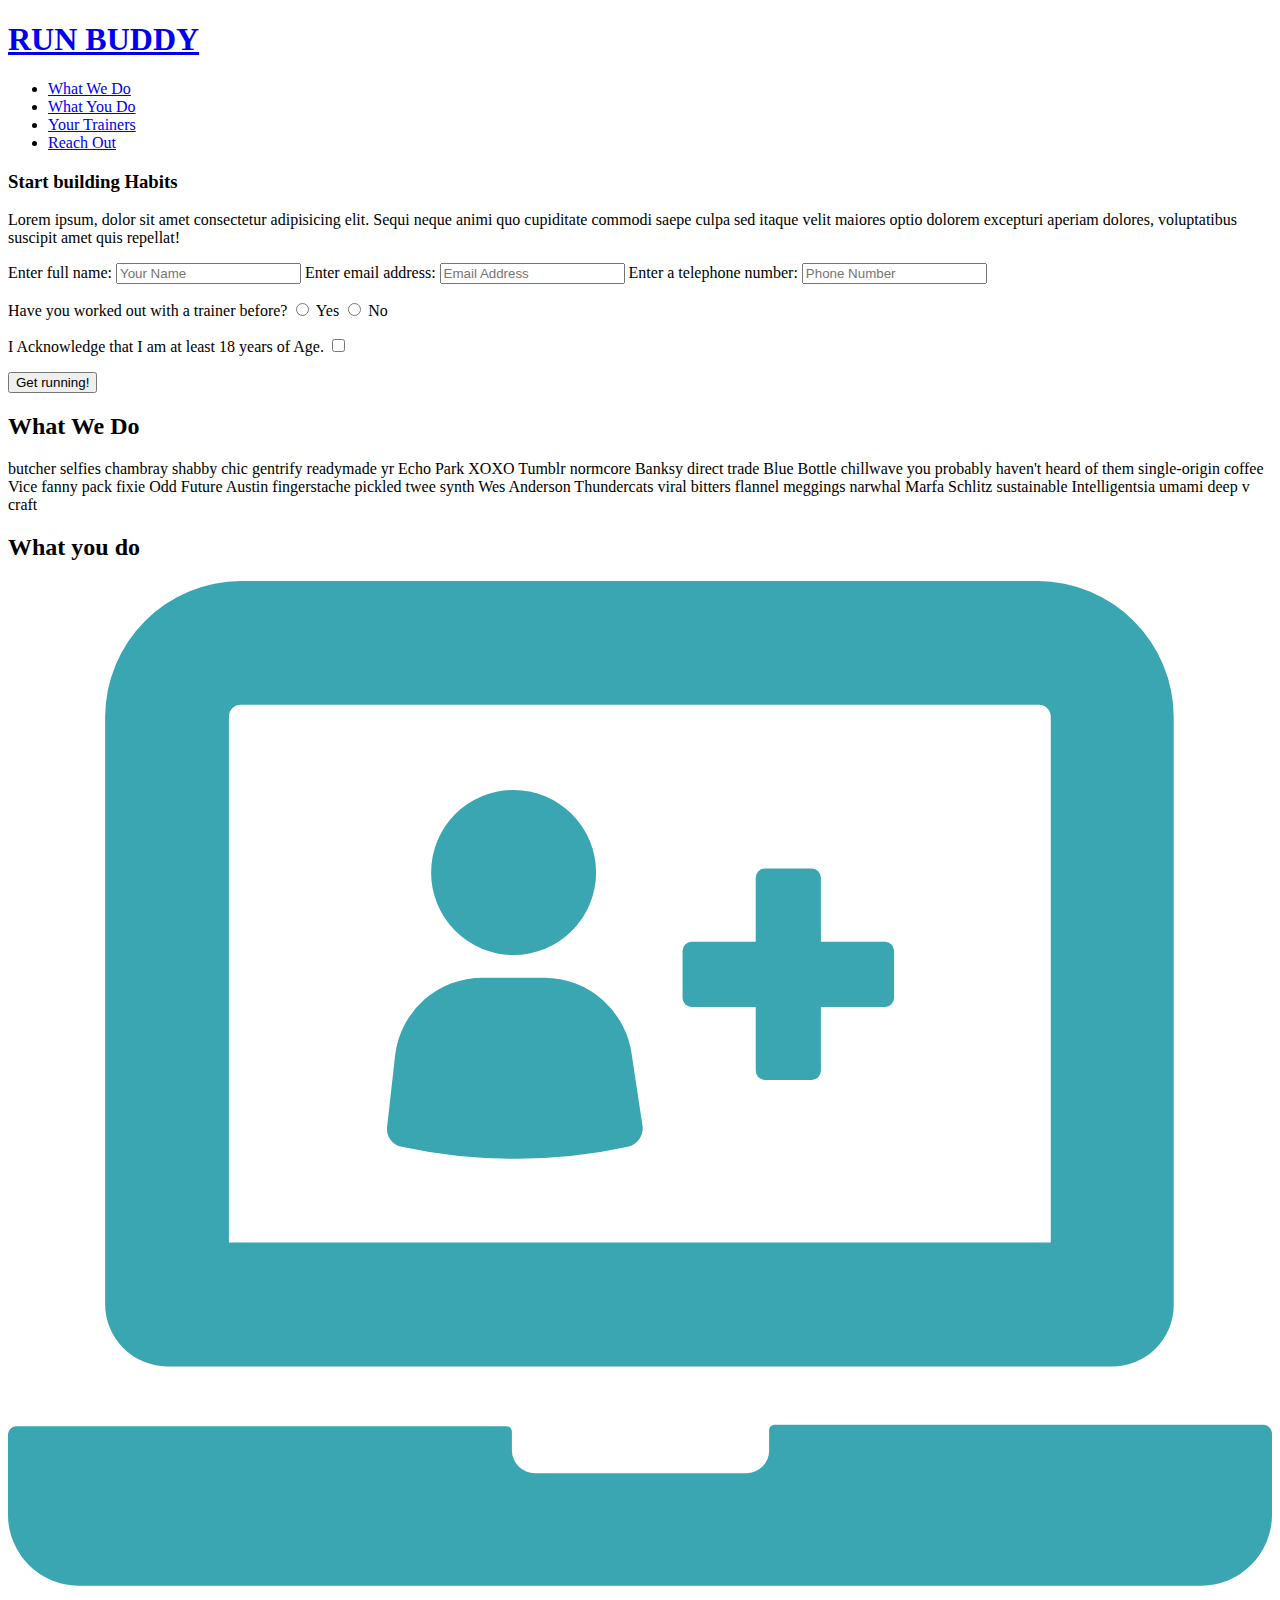
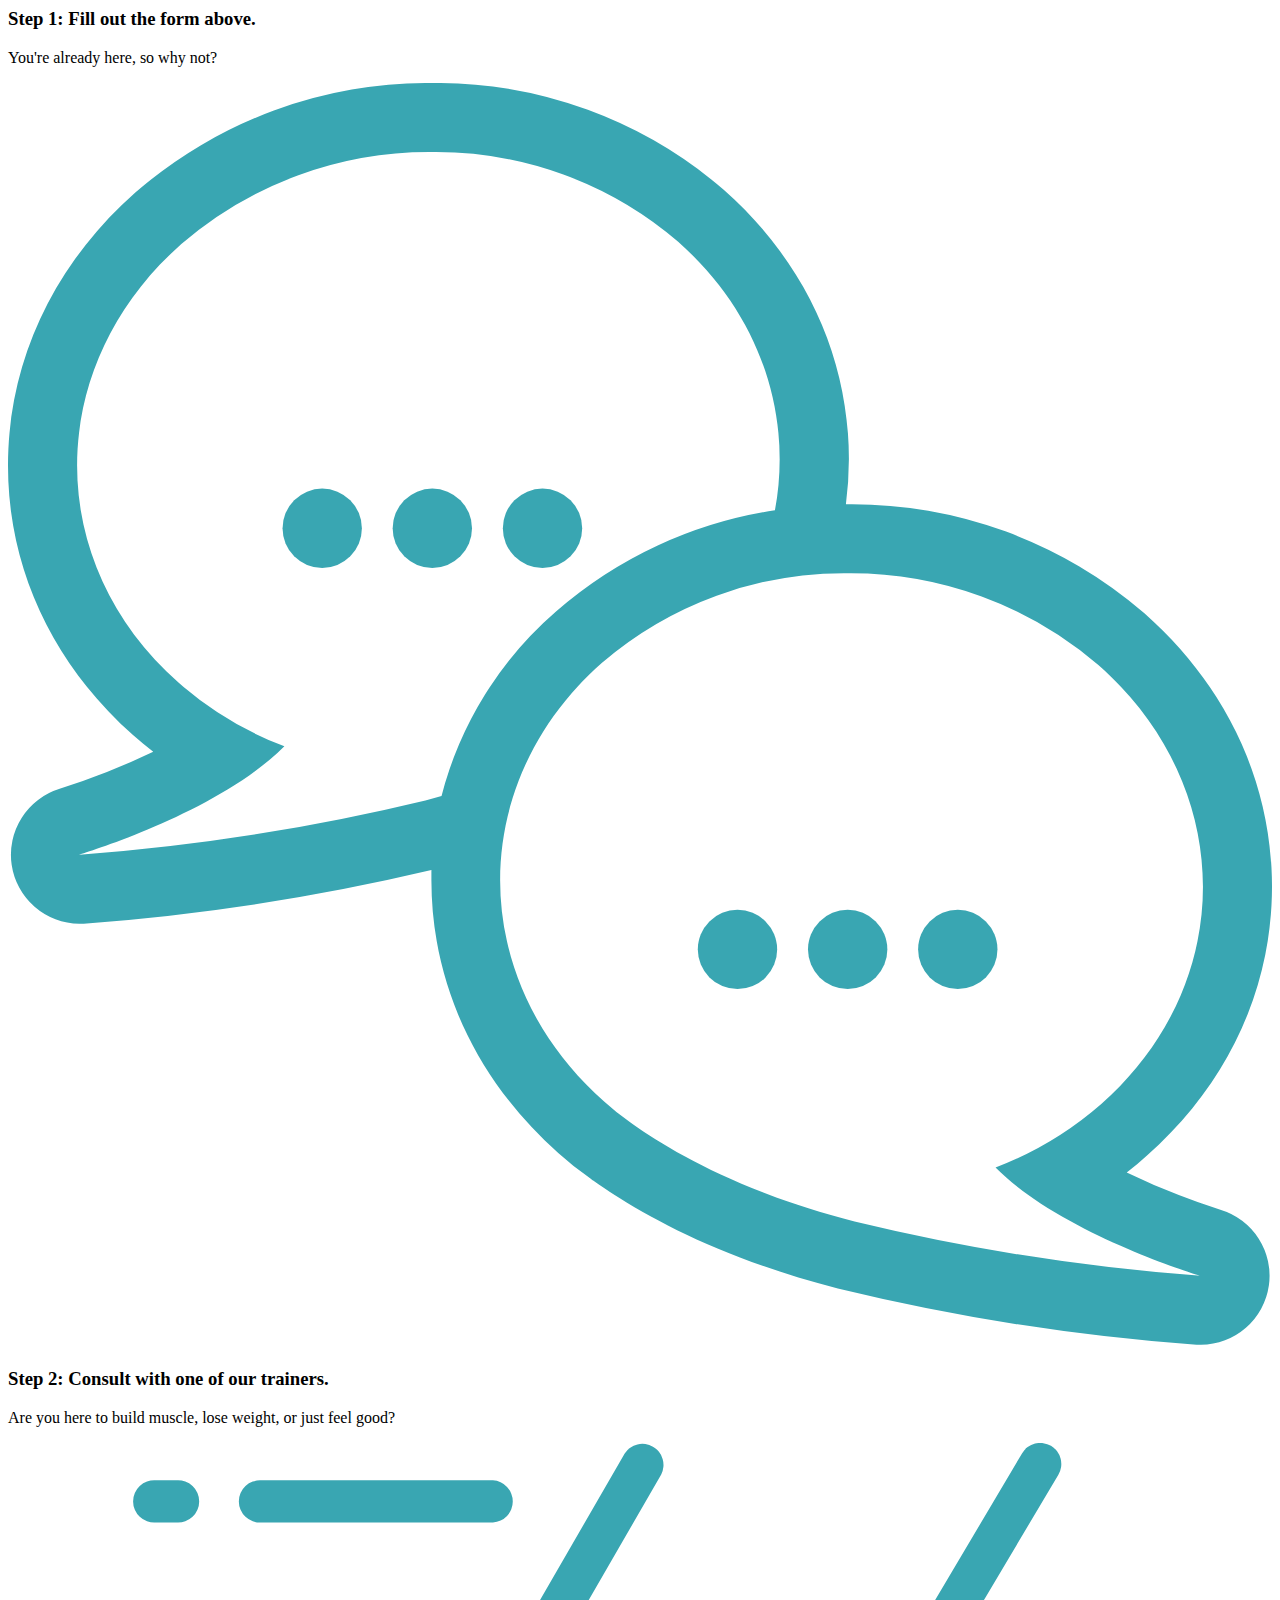
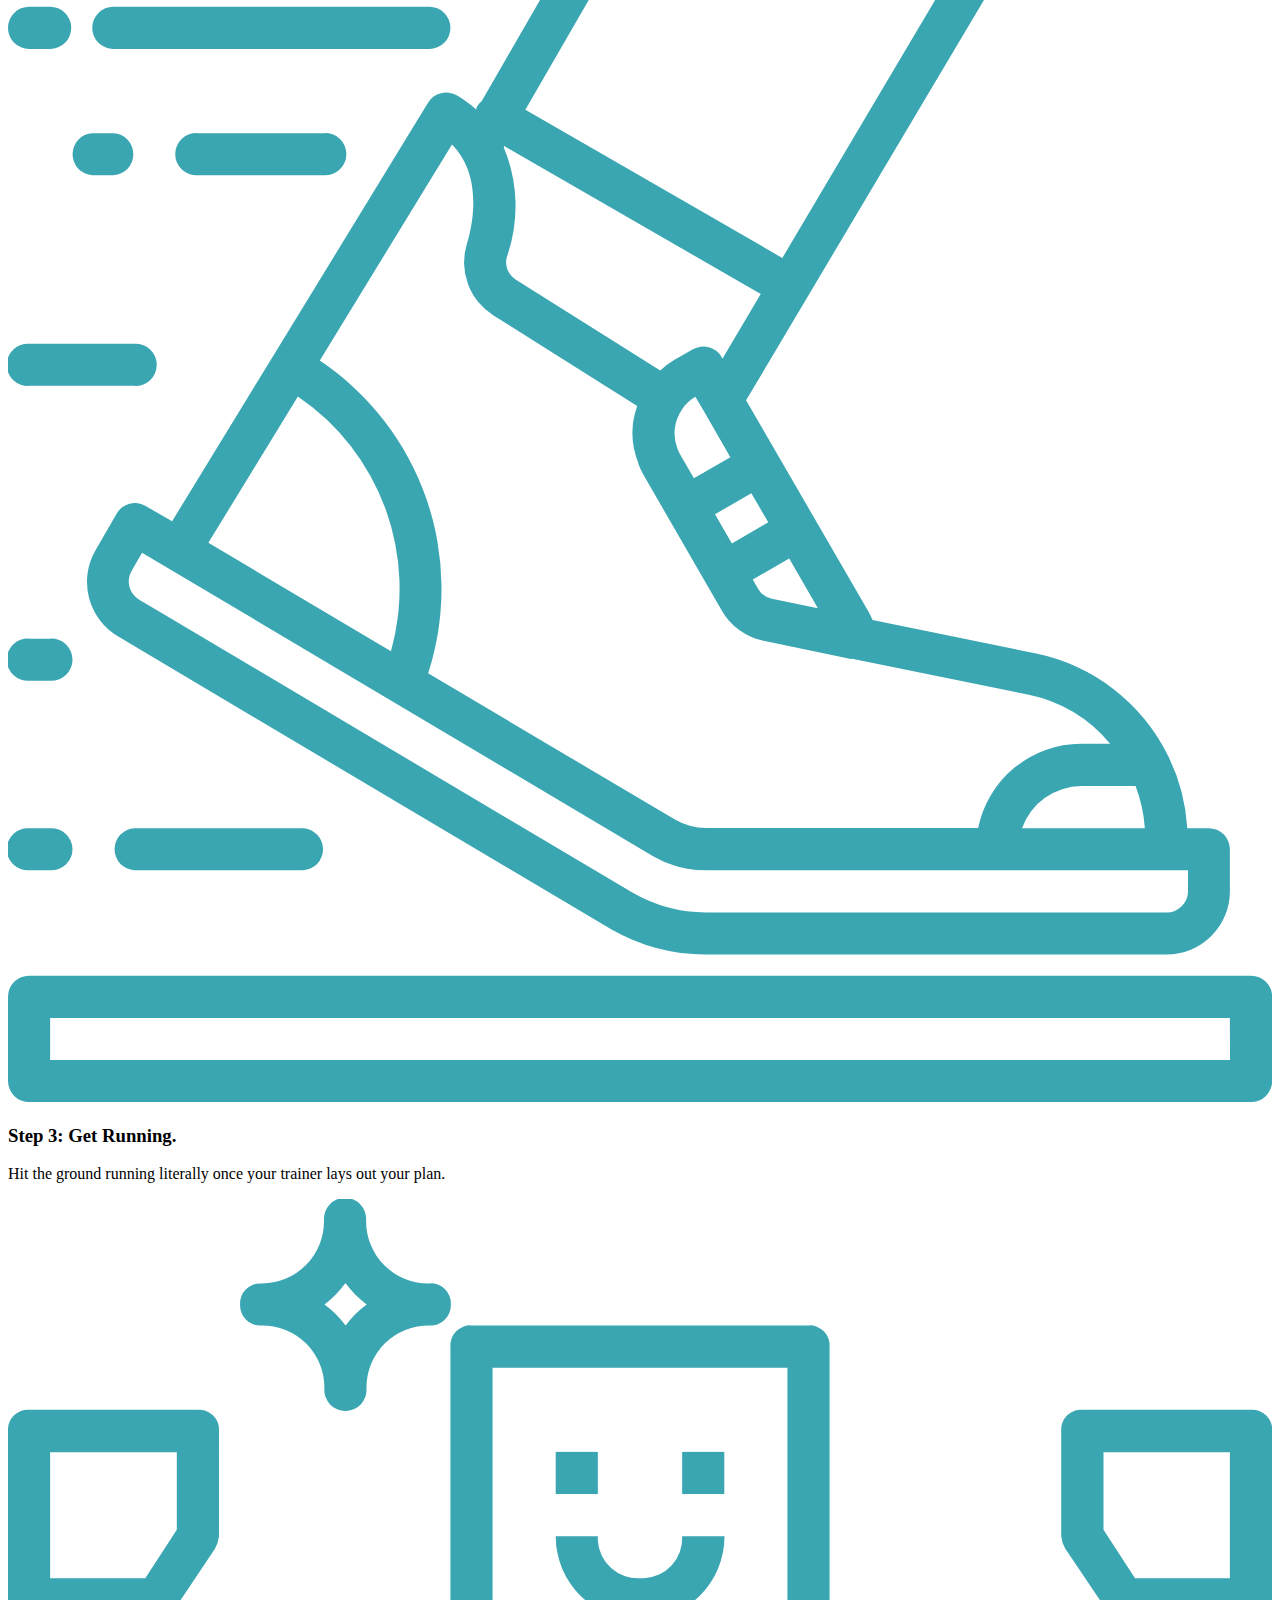
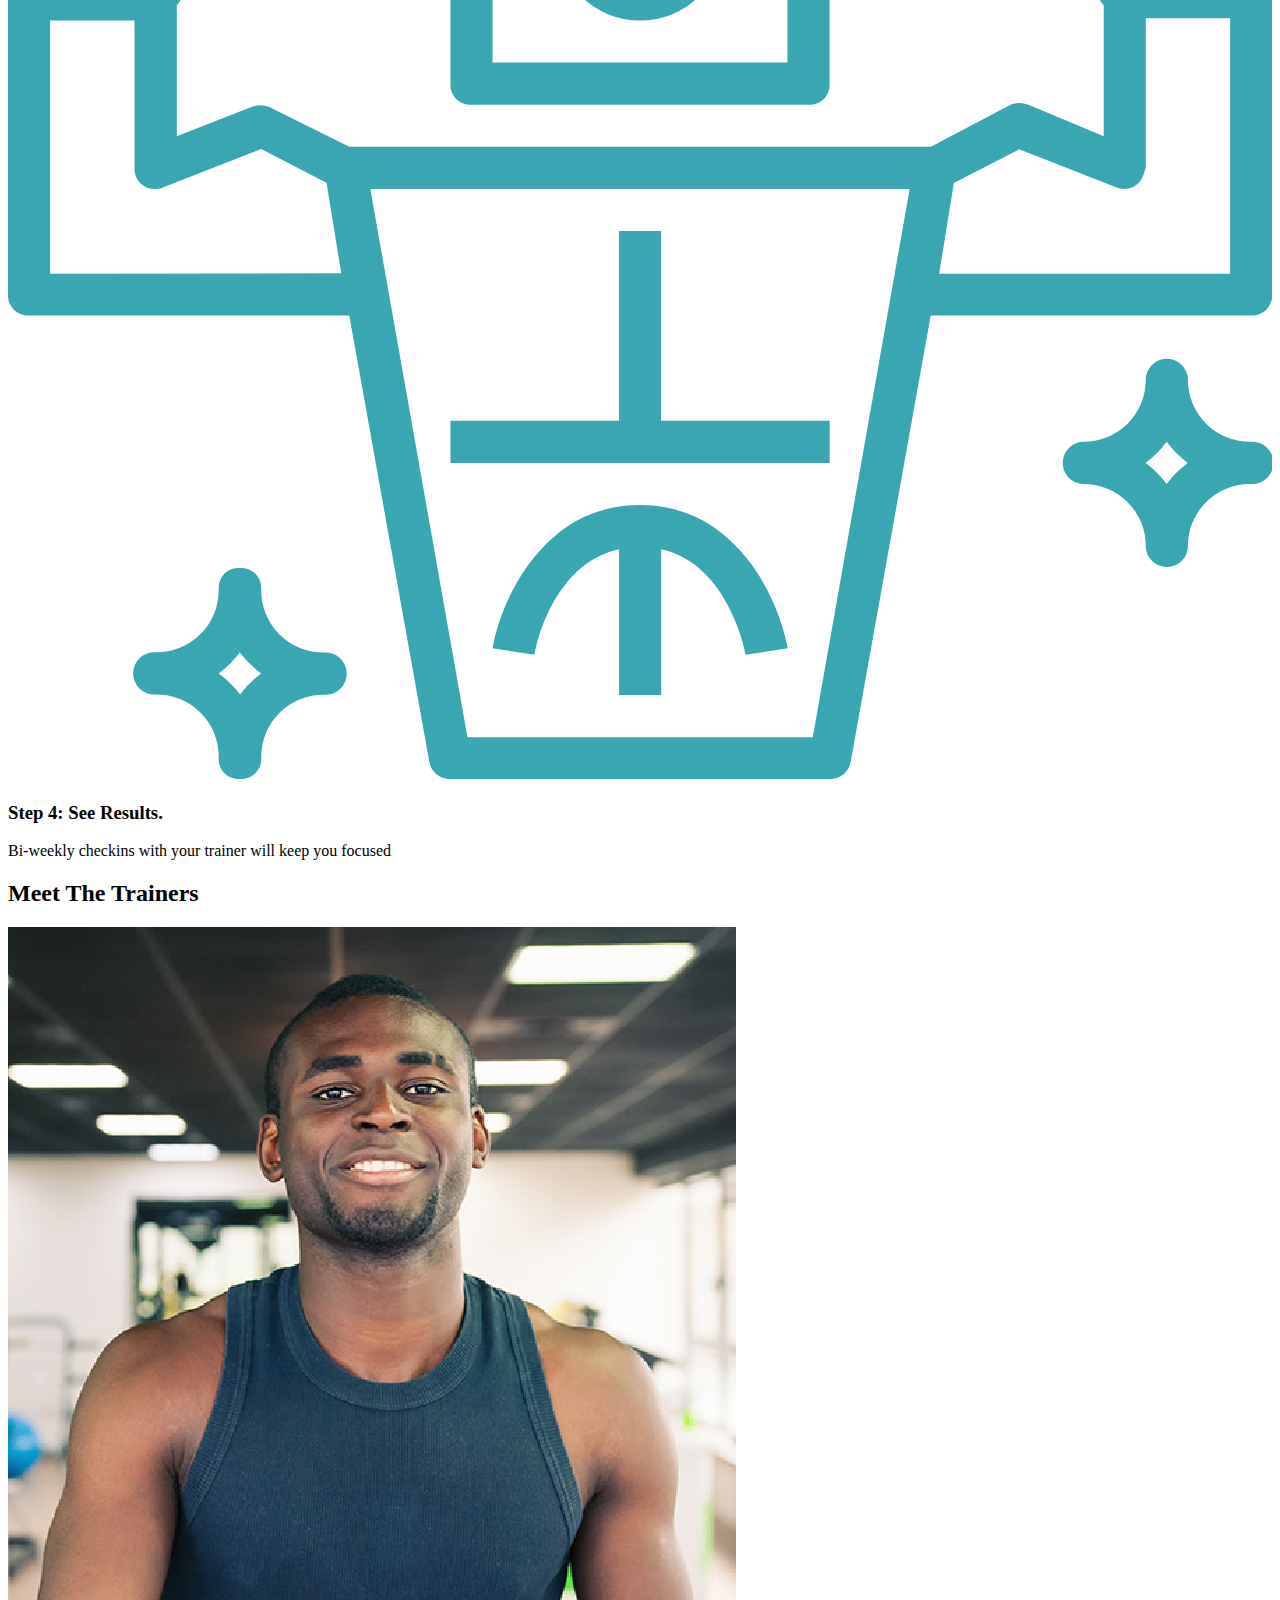
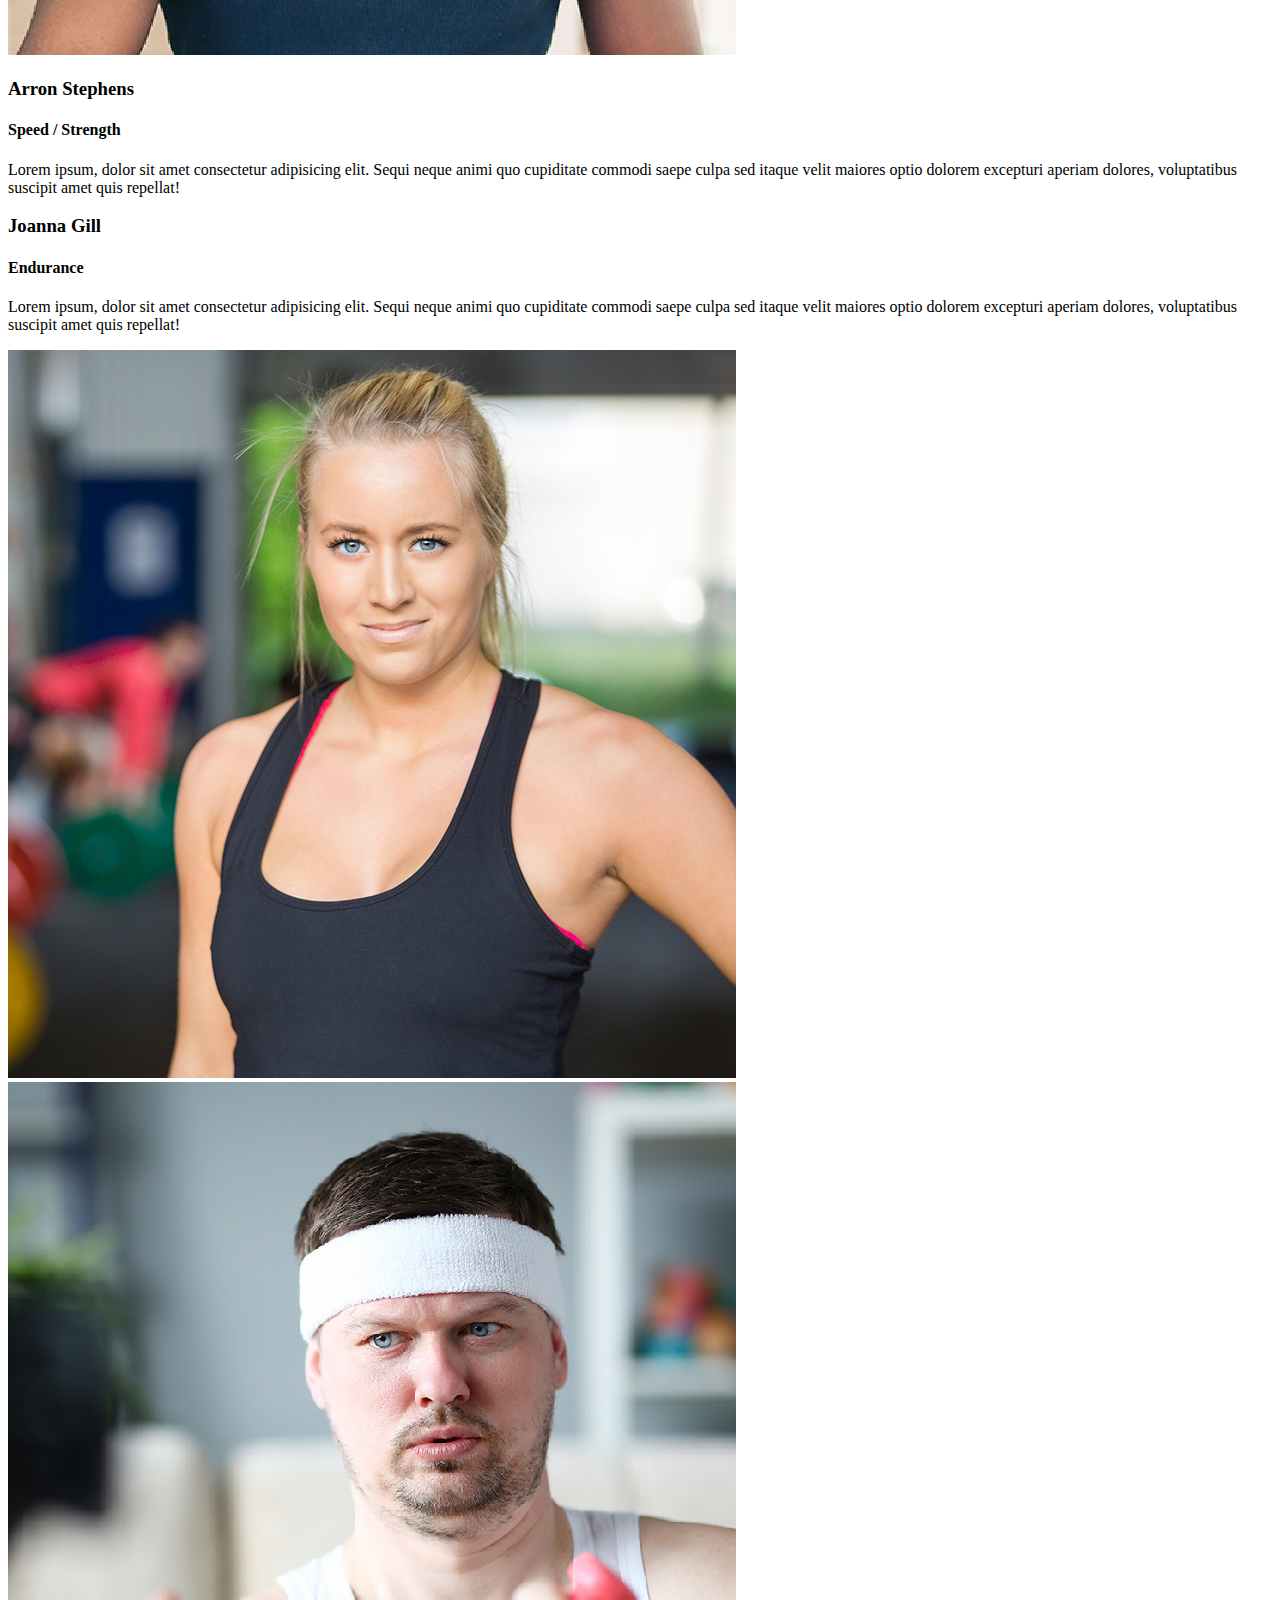
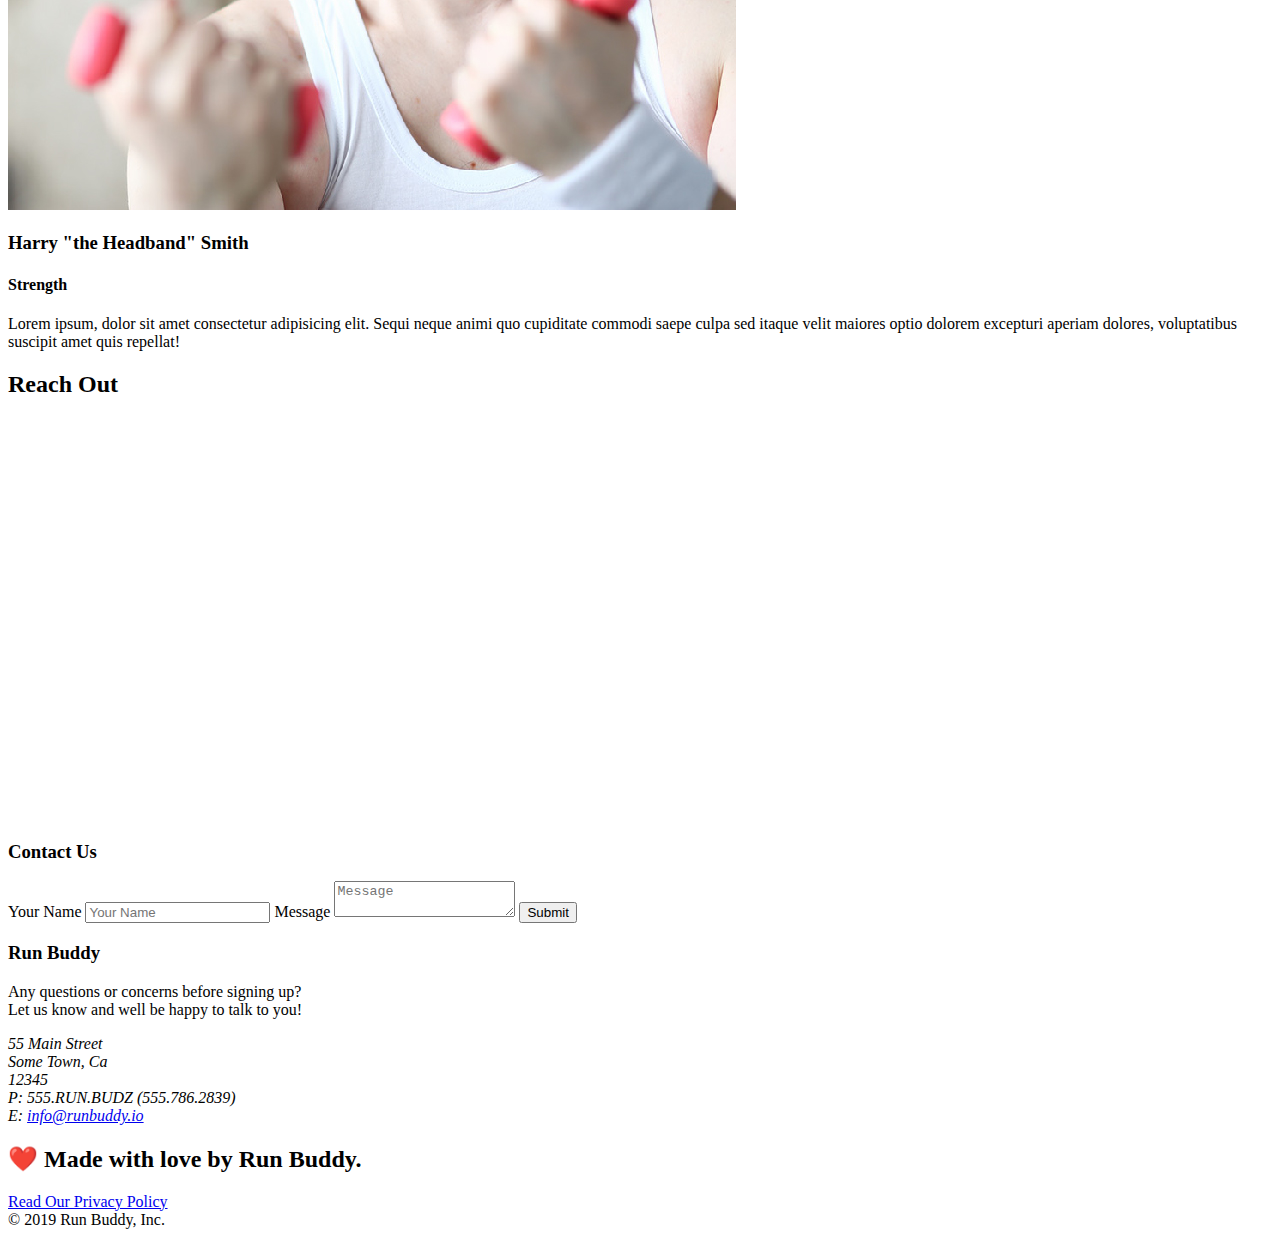
==== index.html @ 6d80f80b "add contact form" ====
<!DOCTYPE html>
<html lang="en">
 <head>
    <link rel="stylesheet" href="./assets/css/style.css/" />
<meta charset= "UTF-8" />
<title>Run Buddy</title>
 </head>
<body>
 <!--  navigation -->
   <header>
      <h1>
         <a href="/">RUN BUDDY</a>
         </h1>
      <nav>
         <!--Unordered list element-->
         <ul>
          <!--List item element-->
          <li>
            <!--anchor element-->
            <a href="#what-we-do">What We Do</a>
          </li>
          <li>
            <a href="#what-you-do">What You Do</a>
          </li>
          <li>
               <a href="#your-trainers">Your Trainers</a>
            </li>
            <li>
               <a href="#reach-out">Reach Out</a>
            </li>
         </ul>
      </nav>
   </header>
  <!--hero section-->
   <section class="hero">
      <div class="hero-form">
         <h3>Start building Habits</h3>
         <p>Lorem ipsum, dolor sit amet consectetur adipisicing elit. Sequi neque animi quo cupiditate commodi saepe culpa sed
            itaque velit maiores optio dolorem excepturi aperiam dolores, voluptatibus suscipit amet quis repellat!</p>
         <form>
            <label for="name">Enter full name:</label>
            <input type="text" placeholder="Your Name" name="name" id="name" class="form-input"/>
            <label for="email">Enter email address:</label>
            <input type="email" placeholder="Email Address" name="email" id="email" class="form-input"/>
            <label for="phone">Enter a telephone number:</label>
            <input type="tel" placeholder="Phone Number" name="phone" id="phone" class="form-input"/>
            <p>
               Have you worked out with a trainer before?
             <input type="radio" name="trainer-confirm" id="trainer-yes" />
             <label for="trainer-yes">Yes</label>
             <input type="radio" name="trainer-confirm" id="trainer-no" />
             <label for="trainer-no">No</label>
             </p>
             
             <p>
             <label for="checkbox">
               I Acknowledge that I am at least 18 years of Age.
             </label>
             <input type="checkbox" name="age-confirm" id="checkbox" />
            </p>
            <button type="submit">
             Get running!

            </button>
             
            
         </form>
      </div>
   </section>

   <!-- hero/jumbotron-->
 

   <!-- "what we do" section-->
   <section id="what-we-do" class="intro">
   <h2 class="section title primary-border">What We Do</h2>
   <p>butcher selfies chambray shabby chic gentrify readymade yr Echo Park XOXO Tumblr normcore Banksy direct trade Blue
      Bottle chillwave you probably haven't heard of them single-origin coffee Vice fanny pack fixie Odd Future Austin
      fingerstache pickled twee synth Wes Anderson Thundercats viral bitters flannel meggings narwhal Marfa Schlitz
      sustainable Intelligentsia umami deep v craft
   </p>
   </section>

<!--"What You Do" section-->
<section id="what-you-do" class="steps" >
   <h2 class="section-title secondary-border">What you do</h2>
   <div>
      <img src="./assets/images/step-1.svg" alt="" />
<h3>Step 1: <span>Fill out the form above.</span></h3>
<p>You're already here, so why not?</p>
 </div>


 <div>
   <img src="./assets/images/step-2.svg" alt="" />
   <h3>Step 2: <span>Consult with one of our trainers.</span></h3>
   <p> Are you here to build muscle, lose weight, or just feel good?</p>
</div>

 <div>
   <img src="./assets/images/step-3.svg" alt="" />
<h3>Step 3: <span>Get Running.</span></h3>
<p>Hit the ground running literally once your trainer lays out your plan.</p>
</div>

<div>
<img src="./assets/images/step-4.svg" alt="" />
<h3>Step 4: <span>See Results.</span></h3>
<p>Bi-weekly checkins with your trainer will keep you focused</p>
</div>
</section>


  <!-- "meet the trainers" section -->
<section id="your-trainers" class="steps trainers">
  <h2 class="section-title primary-border">Meet The Trainers</h2>

  <article class="trainer">
     <img src="./assets/images/trainer-1.jpg" alt="Arron Stephens in his workout clothes, ready to pump iron" />
     <div class="trainer-bio text-left">
        <h3>Arron Stephens</h3>
        <h4>Speed / Strength</h4>
        <p>
         Lorem ipsum, dolor sit amet consectetur adipisicing elit. Sequi neque animi quo cupiditate commodi saepe culpa sed
         itaque velit maiores optio dolorem excepturi aperiam dolores, voluptatibus suscipit amet quis repellat!
        </p>
        </div>
  </article>

  <!-- second trainer bio -->
<article class="trainer">
   <div class="trainer-bio text-right">
     <h3>Joanna Gill</h3>
     <h4>Endurance</h4>
     <p>
       Lorem ipsum, dolor sit amet consectetur adipisicing elit. Sequi neque animi quo cupiditate commodi saepe culpa sed
       itaque velit maiores optio dolorem excepturi aperiam dolores, voluptatibus suscipit amet quis repellat!
     </p>
   </div>
   <img src="./assets/images/trainer-2.jpg" alt="Joanna Gill cooling off after a workout" />
 </article>
 
 <!-- third trainer bio -->
 <article class="trainer">
   <img src="./assets/images/trainer-3.jpg" 
   alt="Harry Smith wearing a headband and lifting comically small pink weights" />
   <div class="trainer-bio text-left">
     <h3>Harry "the Headband" Smith</h3>
     <h4>Strength</h4>
     <p>
       Lorem ipsum, dolor sit amet consectetur adipisicing elit. Sequi neque animi quo cupiditate commodi saepe culpa sed
       itaque velit maiores optio dolorem excepturi aperiam dolores, voluptatibus suscipit amet quis repellat!
     </p>
   </div>
 </article>
  

</section>

<!--"Reach Out" section--> 
<section id="reach-out" class="contact">
   <h2 class="section-title secondary-border">Reach Out</h2>
   <div class="contact-info">
      

      <iframe src="https://www.google.com/maps/embed?pb=!1m18!1m12!1m3!1d3001.6653675927273!2d-73.21018864938338!3d41.207268579179484!2m3!1f0!2f0!3f0!3m2!1i1024!2i768!4f13.1!3m3!1m2!1s0x89e80eec82a5ffb7%3A0xd136b7effdc6f985!2s45%20Keeler%20Ave%2C%20Bridgeport%2C%20CT%2006606!5e0!3m2!1sen!2sus!4v1632590391579!5m2!1sen!2sus" 
      width="400"
       height="400" 
       style="border:0;"
        allowfullscreen="" 
        loading="lazy">
      </iframe>

      <div class="contact-form">
         <h3>Contact Us</h3>
         <form>
            <label for="contact-name">Your Name</label>
            <input type="text" id="contact-name" placeholder="Your Name" />
       
            <label for="contact-message">Message</label>
            <textarea id="contact-message" placeholder="Message"></textarea>
       
            <button type="submit">Submit</button>
           </form>
       </div>
      
   </div>

<div>

   <h3>Run Buddy</h3>
   <p>
      Any questions or concerns before signing up?
      <br />
      Let us know and well be happy to talk to you!
   </p>
   <address>
      55 Main Street <br/>
      Some Town, Ca <br/>
      12345<br />
      P: 555.RUN.BUDZ (555.786.2839)<br/>
      E: <a href="mailto:info@runbuddy.io">info@runbuddy.io</a>
    </address>
</div>
</section>
<!--footer-->
<footer>
   <h2>❤️ Made with love by Run Buddy.</h2>
   <div>
      <a href="./privacy-policy.html">Read Our Privacy Policy</a><br />
      &copy; 2019 Run Buddy, Inc.
   </div>
</footer>
</body>

</html>
---- assets/css/style.css ----
* {
    
  margin: 0;
  padding: 0;
  box-sizing: border-box;
 

 }


body {
    /* more on this crazy alphanumerical value in a minute! */
    color: #39a6b2;
    font-family: Helvetica, Arial, sans-serif;
  }
  
/* apply styles to <header> */
header {
    padding: 20px 35px;
    background-color: #39a6b2;
  }

  header h1 {
    font-weight: bold;
    font-size: 36px;
    color: #fce138;
    margin: 0;
    display: inline;
  }
  
  header a {
    color: #fce138;
    text-decoration: none;
  }
  
  header nav {
    float: right;
    margin: 7px 0;
  }
 
  header nav ul li {
    display: inline;
  }

  header nav ul li a {
    margin: 0 30px;
    font-weight: lighter;
    font-size: 22px;
  }

  footer {

   background: #fce138;
   width: 100%;
   padding: 40px 35px;

  }

  footer h2 {

    display: inline;
    color: #024e76;
    font-size: 30px;
    margin: 0;

  }

  footer div {

    float: right;
    line-height: 1.5;
    text-align: right;

  }

  footer a {

    color: #024e76;

  }

  section {
    padding: 60px;
    
  }

/* Hero Style Start */
  .hero {
background-image: url("../images/flipped-hero-image.jpg");
height: 600px;
background-size: cover;
background-position: center;
position: relative;
  
}

.hero-form {

  border: 3px solid #024e76;
  background-color: #fce138;
  padding: 20px;
  width: 500px;
  color: #024e76;
  position: absolute;
  bottom: 120px;
  right: 140px;

}

.hero-form h3 {
  font-size: 24px;
  margin: 0;
}

.hero-form p {
  margin: 5px 0 15px 0;
}

.form-input {
  border: 1px solid #024e76;
  display: block;
  padding: 7px 15px;
  font-size: 16px;
  color: #024e76;
  width: 100%;
  margin-bottom: 15px;
}

.hero-form label {
  margin: 0 5px;
}

.hero-form button {
 
  color: #fce138;
  background-color: #024e76;
  border: none;
  padding: 10px 20px;
  font-size: 16px;
}
  /* Hero Style End */
.intro {
  text-align: center;
  
}



.intro p {
line-height: 1.7;
color: #39a6b2;
width: 80%;
font-size: 20px;
margin: 0 auto;



}

.steps { 

  text-align: center;
  background: #fce138;

}


.section-title {

font-size: 55px;
color: #024e76;
margin-bottom: 35px;
padding: 0 100px 20px 100px;
display: inline-block;
border-bottom: 3px solid;
}

.primary-border { 

  border-color: #fce138;

}

.secondary-border {

  border-color: #39a6b2;
}

.steps div { 

  margin-bottom: 80px;
}

.steps img {

  width: 15%;
  margin: 10px 0;

}

.steps h3 {

color: #024e76;
font-size: 46px;
margin-top: 10px;

}

.steps p {

  color: #39a6b2;
  font-size: 23px;
}

.steps span {

  font-size: 38px;

}

.trainers {

  text-align: center;
}

.trainer {

  width: 900px;
  margin: 0 auto 30px auto;
  background: #024e76;
  color: #fce138;
  overflow: auto;

}

.trainer img {
  width: 35%;
  float: left;
}

.trainer-bio {
  padding: 35px;
  float: left;
  width: 65%;
}



.trainer-bio h3 {
  font-size: 32px;
  margin-bottom: 8px;
  
}

.trainer-bio h4 {
  font-weight: lighter;
  font-size: 26px;
  margin-bottom: 25px;
}

.trainer-bio p {
  font-size: 17px;
  line-height: 1.3;
  color: #fce138;
}

.text-left {

  text-align: left;
}

.text-right {

  text-align: right;
}

.contact {
  color: teal ;
  text-align: center;
  background: #024e76 ;
}

.section-title { 

  color: #fce138;
}

.contact-info iframe {

  width: 400px;
  height: 400px;
}

.contact-info div {

  width: 410px;
  display: inline-block;
  vertical-align: top;
  text-align: left;
  margin: 30px 0 0 60px;
  color: white;


}


.contact-info h3 {
  color: #fce138;
  font-size: 32px;
}

.contact-info p, .contact-info address {
  margin: 20px 0;
  line-height: 1.5;
  font-size: 20px;
  font-style: normal;
}

.contact-info a {
  color: #fce138;
}

/* REACH OUT STYLES END */
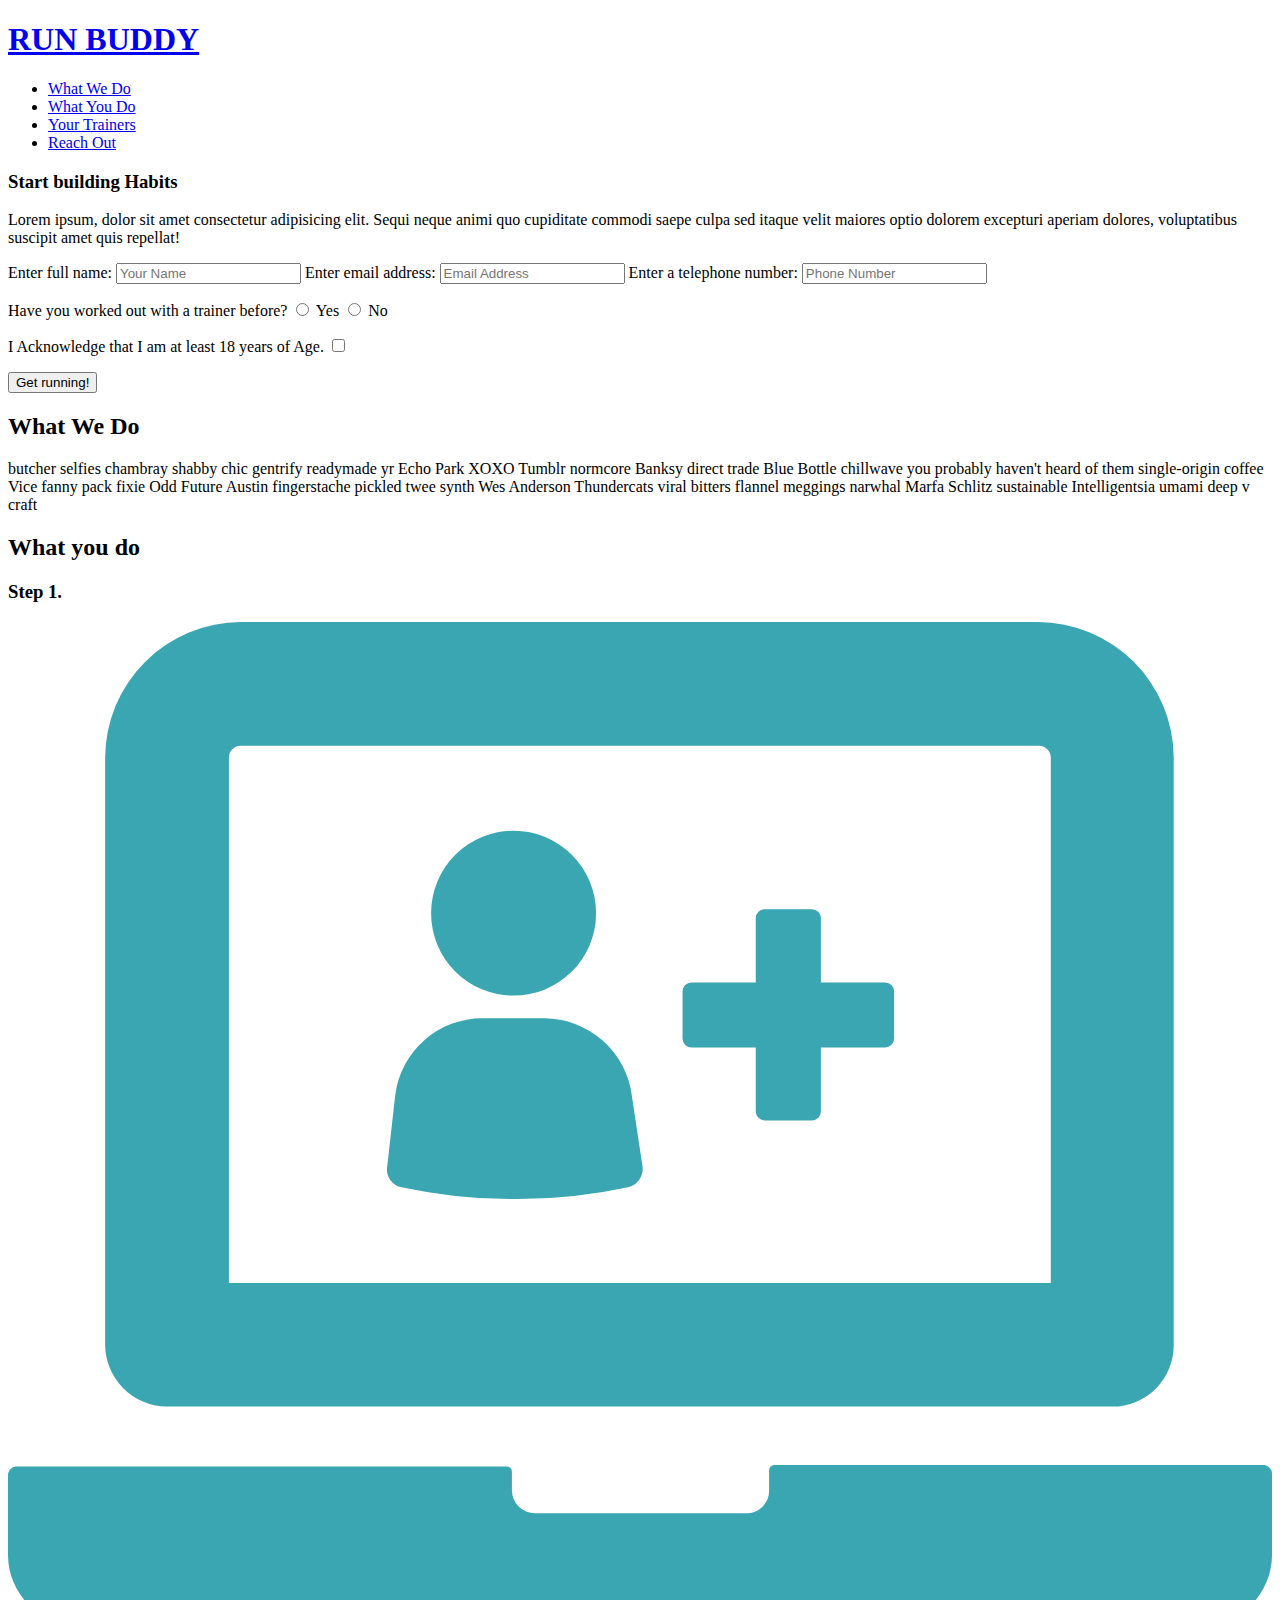
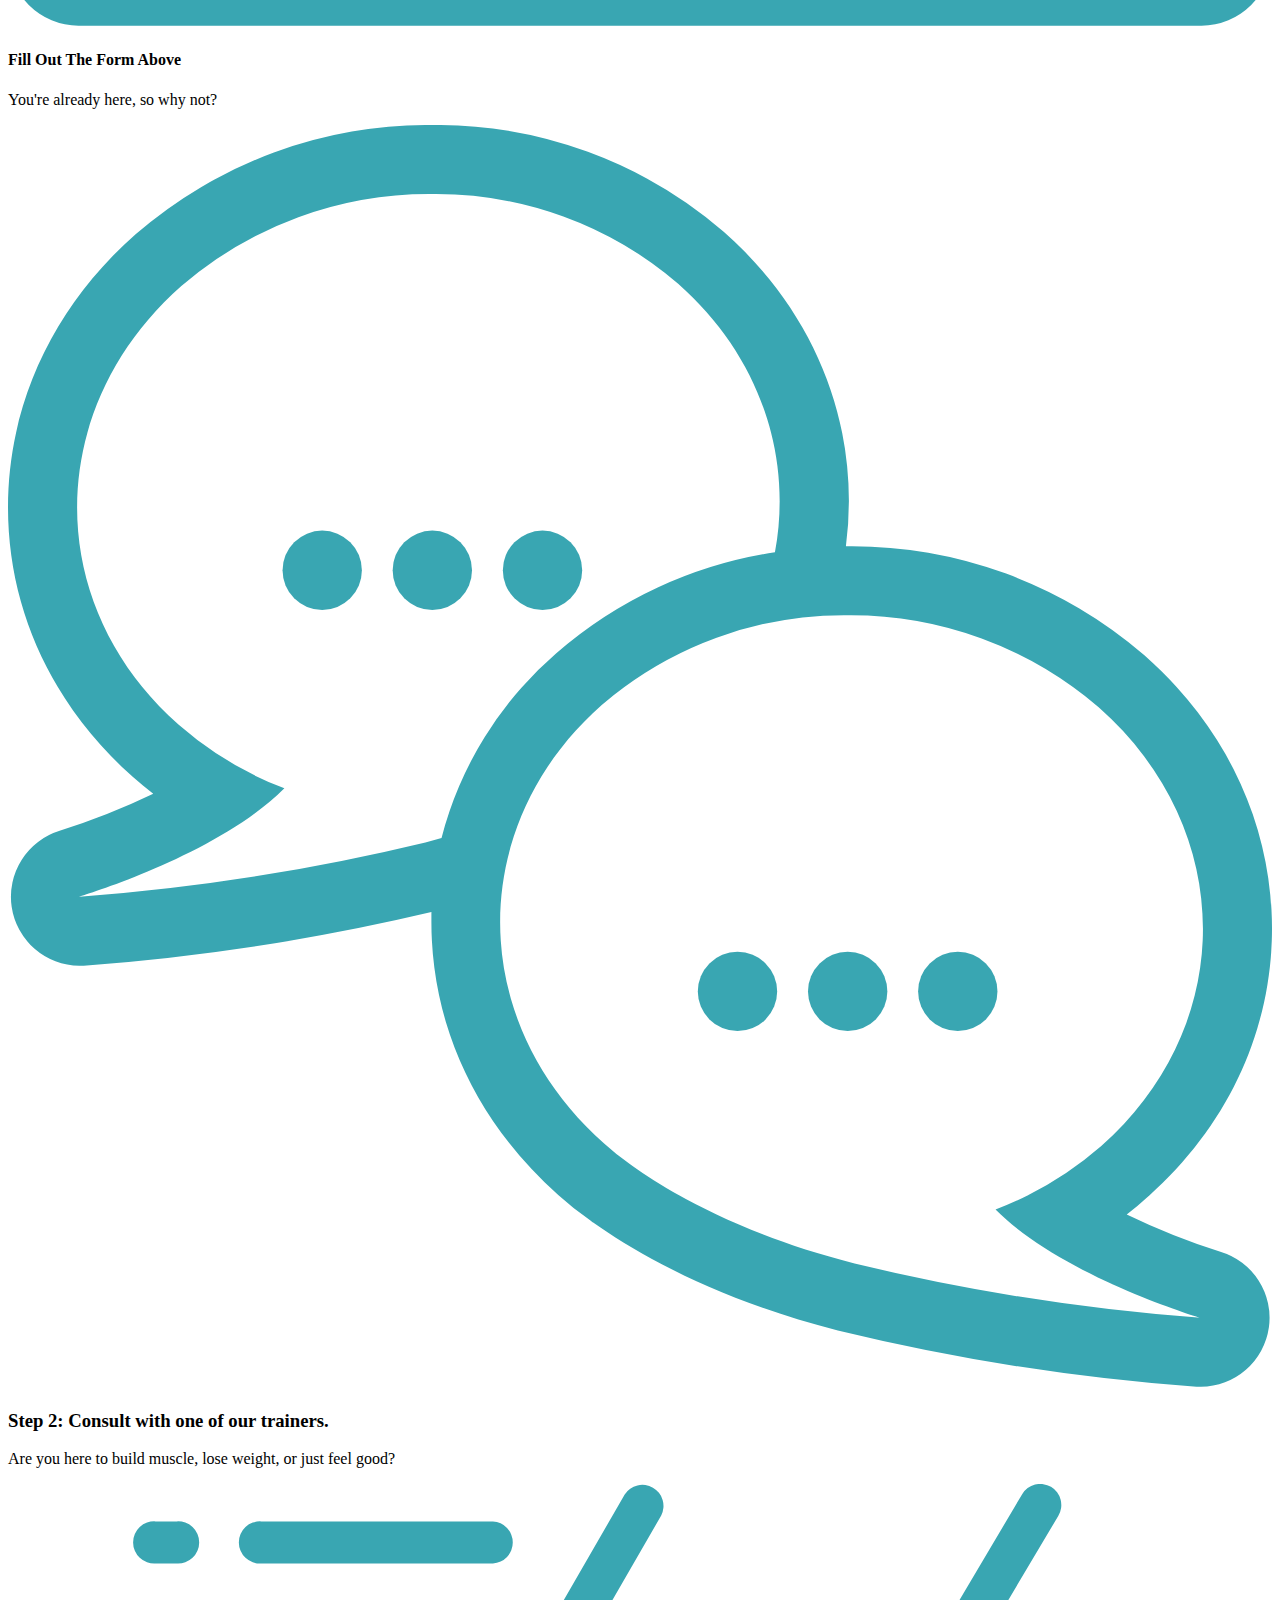
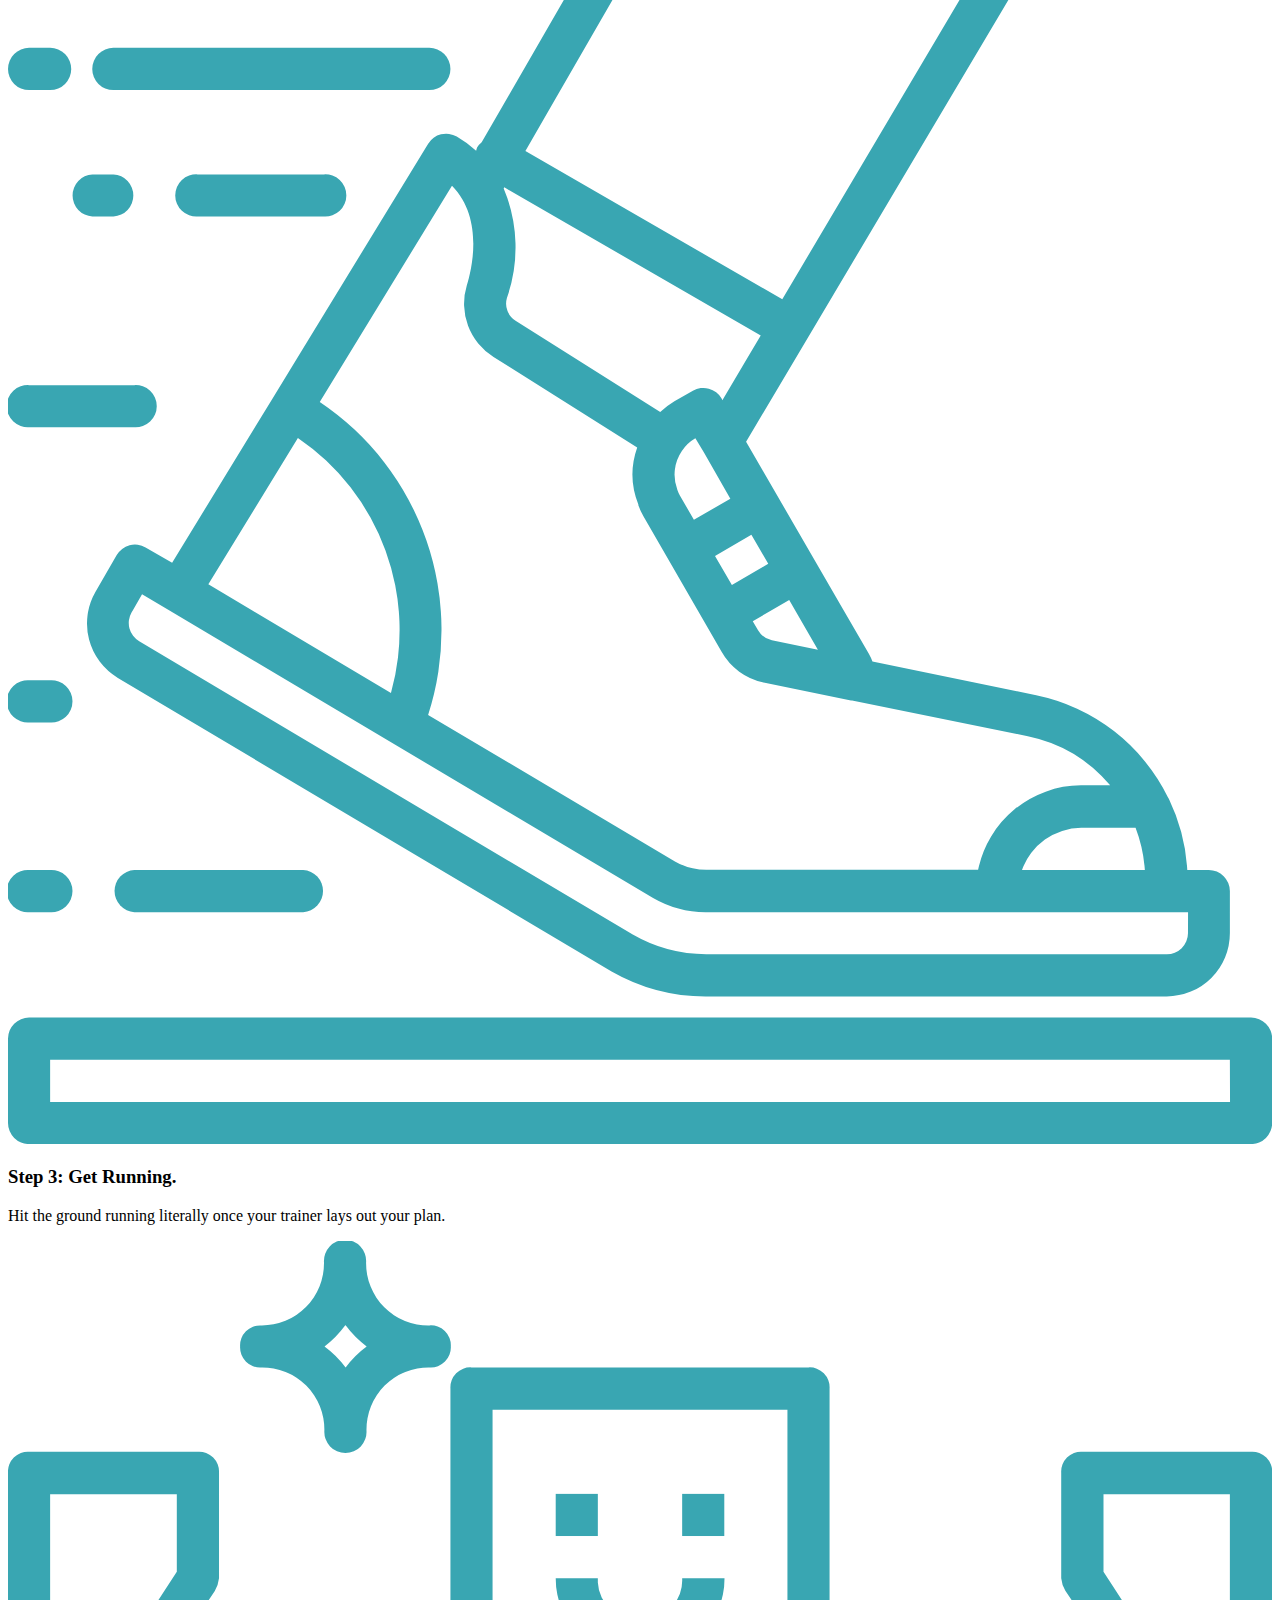
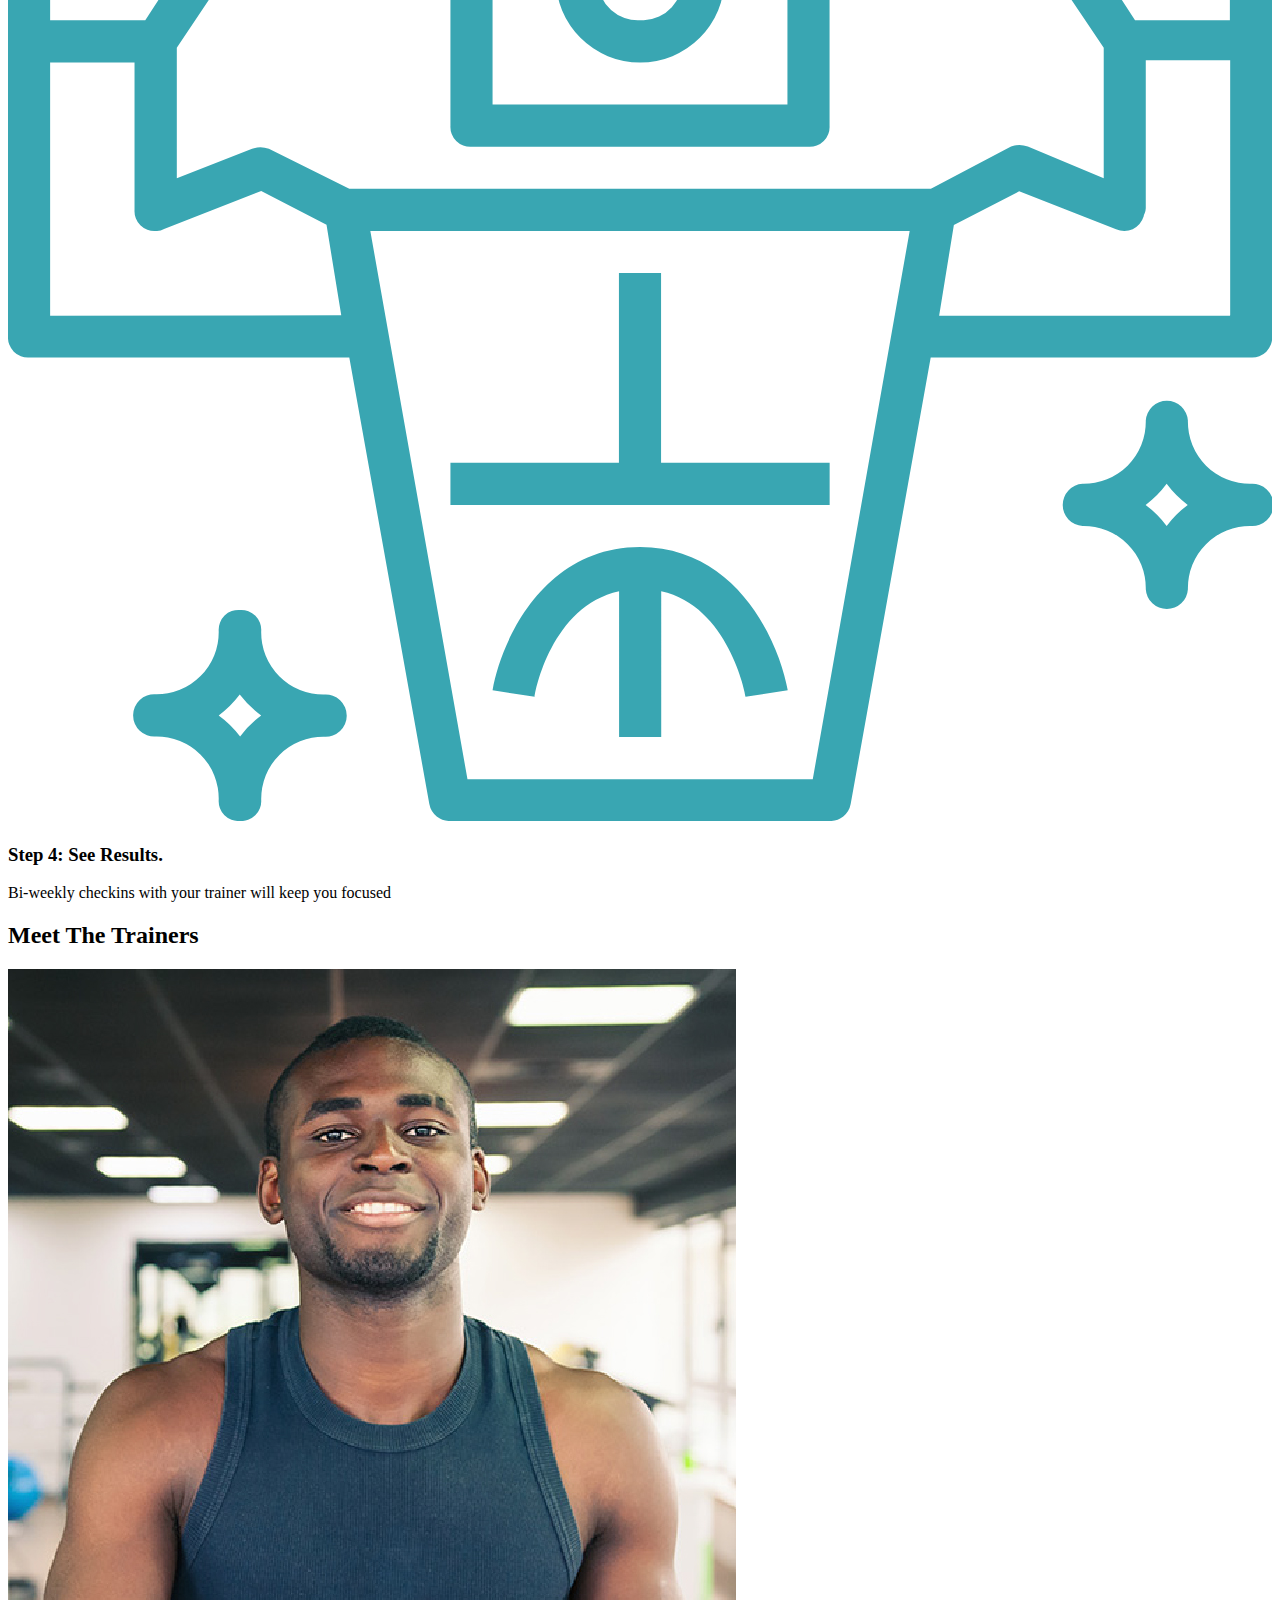
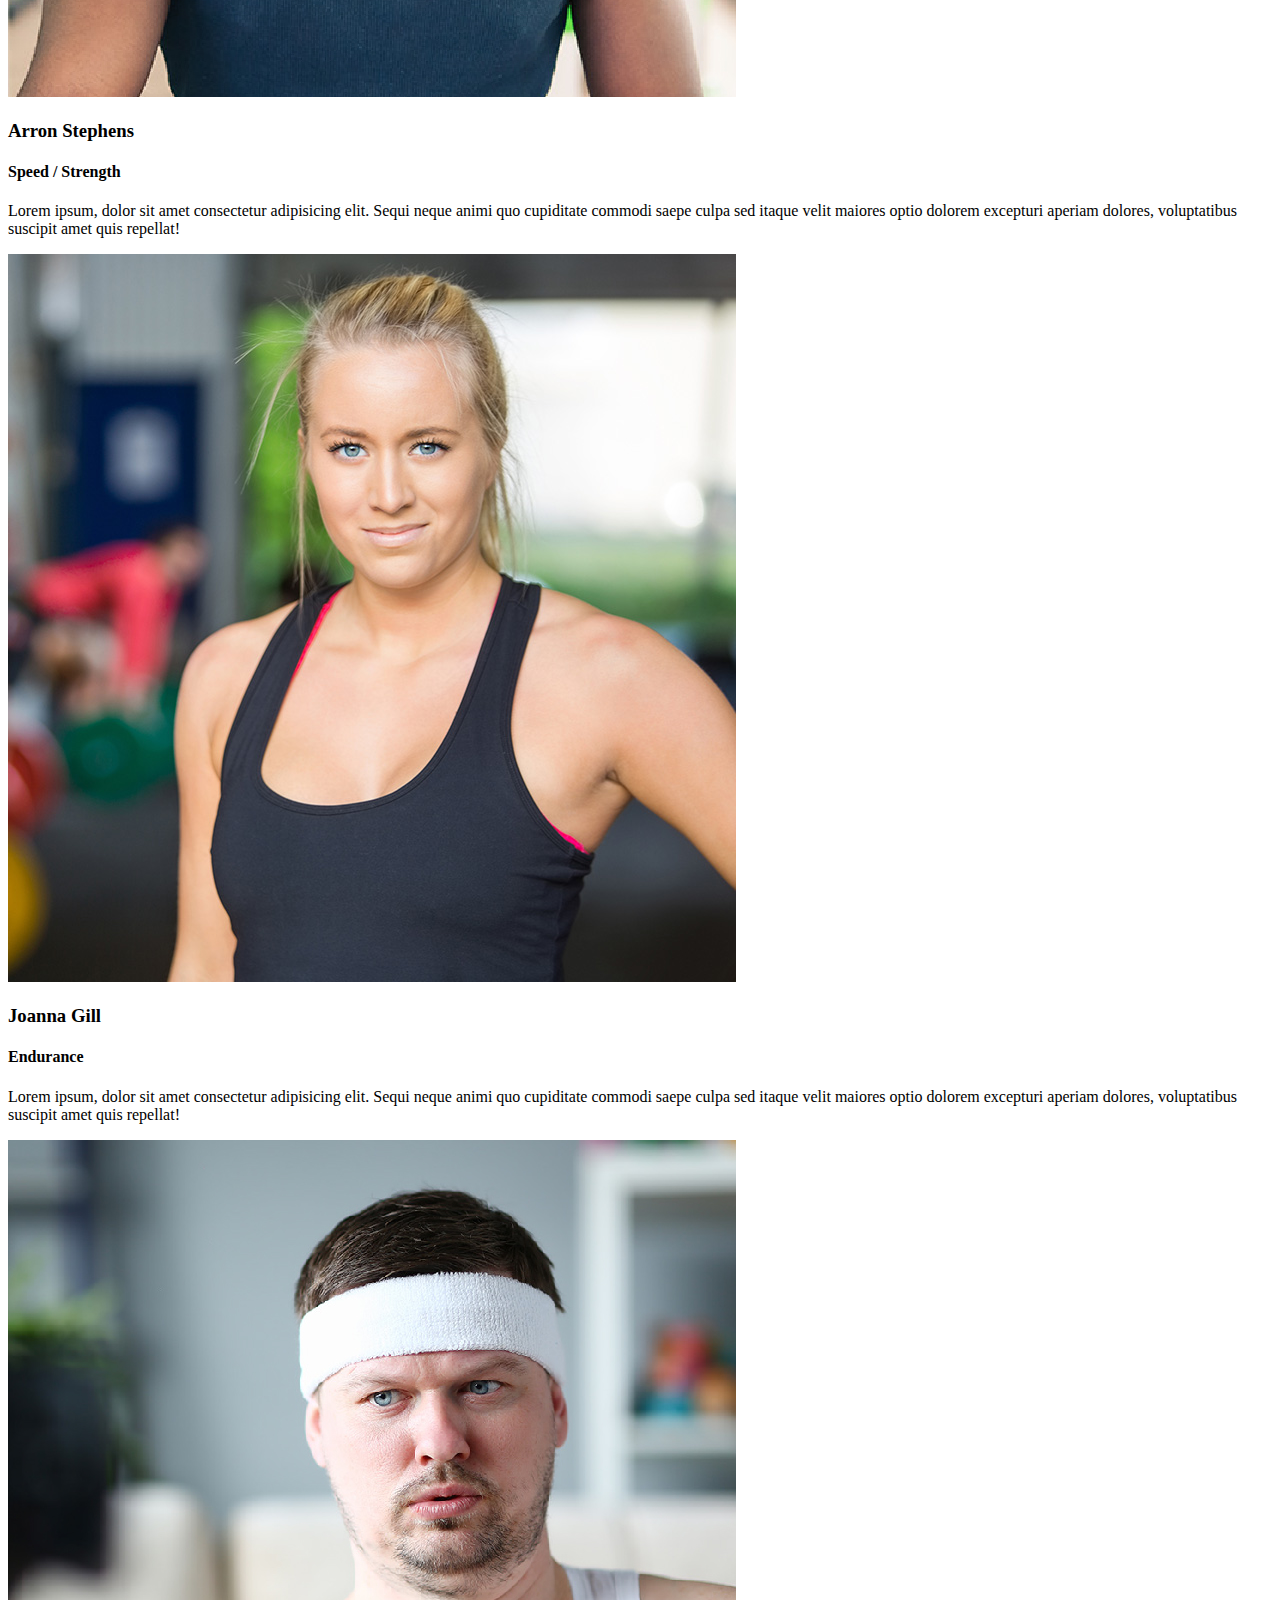
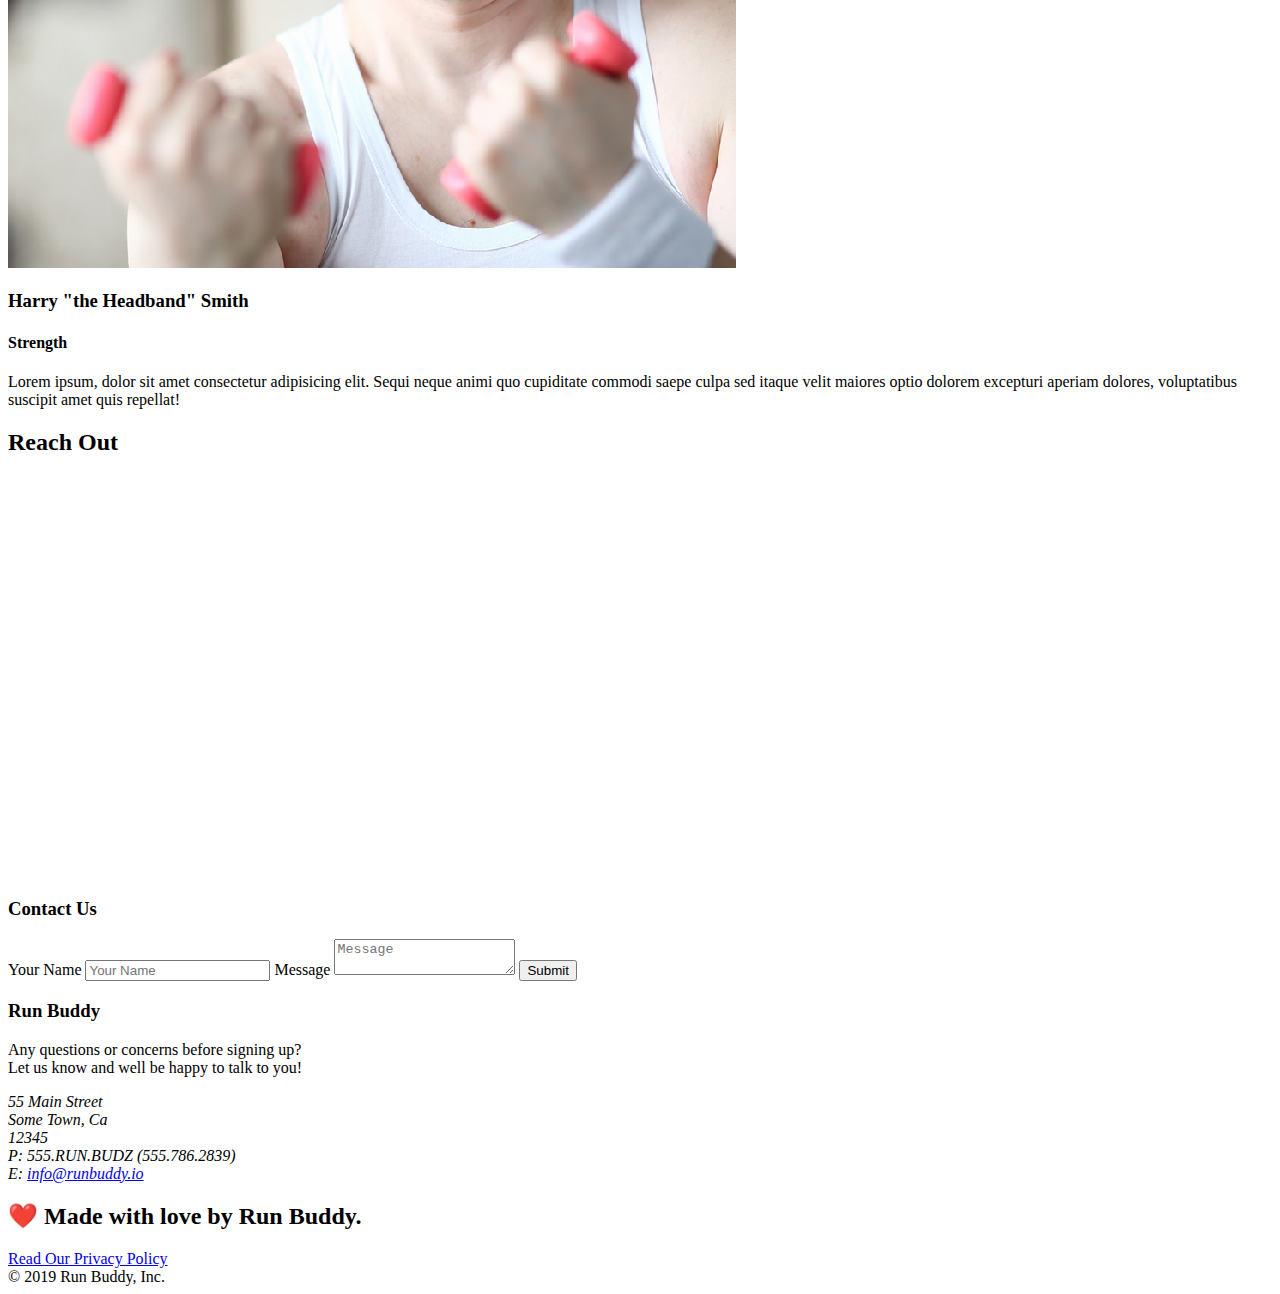
==== commit 6afa7810: "add flexbox to the steps" ====
--- a/index.html
+++ b/index.html
@@ -72,23 +72,41 @@
  
 
    <!-- "what we do" section-->
+   
    <section id="what-we-do" class="intro">
+      <div class="flex-row">
    <h2 class="section title primary-border">What We Do</h2>
+</div>
+<div class="flex-row">
    <p>butcher selfies chambray shabby chic gentrify readymade yr Echo Park XOXO Tumblr normcore Banksy direct trade Blue
       Bottle chillwave you probably haven't heard of them single-origin coffee Vice fanny pack fixie Odd Future Austin
       fingerstache pickled twee synth Wes Anderson Thundercats viral bitters flannel meggings narwhal Marfa Schlitz
       sustainable Intelligentsia umami deep v craft
    </p>
+</div>
    </section>
 
 <!--"What You Do" section-->
 <section id="what-you-do" class="steps" >
+   <div class= "flex-row">
    <h2 class="section-title secondary-border">What you do</h2>
-   <div>
+</div>
+   
+      
+    
+<div class="step">
+ <h3>Step 1.</h3>
+ <div class="step-info">
+    <div class="step-img">
       <img src="./assets/images/step-1.svg" alt="" />
-<h3>Step 1: <span>Fill out the form above.</span></h3>
-<p>You're already here, so why not?</p>
+    </div>
+    <div class="step-text">
+       <h4>Fill Out The Form Above</h4>
+   <p>You're already here, so why not?</p>
+    </div>
  </div>
+</div>
+ 
 
 
  <div>
@@ -113,13 +131,14 @@
 
   <!-- "meet the trainers" section -->
 <section id="your-trainers" class="steps trainers">
+   <div class= "flex-row">
   <h2 class="section-title primary-border">Meet The Trainers</h2>
-
+</div>
   <article class="trainer">
      <img src="./assets/images/trainer-1.jpg" alt="Arron Stephens in his workout clothes, ready to pump iron" />
      <div class="trainer-bio text-left">
-        <h3>Arron Stephens</h3>
-        <h4>Speed / Strength</h4>
+        <h3 class="trainer-name">Arron Stephens</h3>
+        <h4 class="trainer-role">Speed / Strength</h4>
         <p>
          Lorem ipsum, dolor sit amet consectetur adipisicing elit. Sequi neque animi quo cupiditate commodi saepe culpa sed
          itaque velit maiores optio dolorem excepturi aperiam dolores, voluptatibus suscipit amet quis repellat!
@@ -129,24 +148,25 @@
 
   <!-- second trainer bio -->
 <article class="trainer">
-   <div class="trainer-bio text-right">
-     <h3>Joanna Gill</h3>
-     <h4>Endurance</h4>
+   <img src="./assets/images/trainer-2.jpg" alt="Joanna Gill cooling off after a workout" />
+   <div class="trainer-bio">
+     <h3 class="trainer-name">Joanna Gill</h3>
+     <h4 class="trainer-role">Endurance</h4>
      <p>
        Lorem ipsum, dolor sit amet consectetur adipisicing elit. Sequi neque animi quo cupiditate commodi saepe culpa sed
        itaque velit maiores optio dolorem excepturi aperiam dolores, voluptatibus suscipit amet quis repellat!
      </p>
    </div>
-   <img src="./assets/images/trainer-2.jpg" alt="Joanna Gill cooling off after a workout" />
+ 
  </article>
  
  <!-- third trainer bio -->
  <article class="trainer">
    <img src="./assets/images/trainer-3.jpg" 
    alt="Harry Smith wearing a headband and lifting comically small pink weights" />
-   <div class="trainer-bio text-left">
-     <h3>Harry "the Headband" Smith</h3>
-     <h4>Strength</h4>
+   <div class="trainer-bio">
+     <h3 class="trainer name">Harry "the Headband" Smith</h3>
+     <h4 class="trainer-role">Strength</h4>
      <p>
        Lorem ipsum, dolor sit amet consectetur adipisicing elit. Sequi neque animi quo cupiditate commodi saepe culpa sed
        itaque velit maiores optio dolorem excepturi aperiam dolores, voluptatibus suscipit amet quis repellat!
@@ -159,7 +179,9 @@
 
 <!--"Reach Out" section--> 
 <section id="reach-out" class="contact">
+   <div class= "flex-row">
    <h2 class="section-title secondary-border">Reach Out</h2>
+</div>
    <div class="contact-info">
       
 
--- a/assets/css/style.css
+++ b/assets/css/style.css
@@ -18,6 +18,9 @@
 header {
     padding: 20px 35px;
     background-color: #39a6b2;
+    display: flex;
+    justify-content: space-between;
+    flex-wrap: wrap;
   }
 
   header h1 {
@@ -25,7 +28,7 @@
     font-size: 36px;
     color: #fce138;
     margin: 0;
-    display: inline;
+    
   }
   
   header a {
@@ -34,31 +37,37 @@
   }
   
   header nav {
-    float: right;
+    
     margin: 7px 0;
   }
  
-  header nav ul li {
-    display: inline;
+  header nav ul  {
+   display: flex;
+   flex-wrap: wrap;
+   justify-content: space-between;
+   align-items: center;
+   list-style: none;
   }
 
   header nav ul li a {
     margin: 0 30px;
     font-weight: lighter;
-    font-size: 22px;
+    font-size: 1.55vw;
   }
 
   footer {
-
+   display: flex;
    background: #fce138;
    width: 100%;
    padding: 40px 35px;
+   justify-content: space-between;
+   flex-wrap: wrap;
 
   }
 
   footer h2 {
 
-    display: inline;
+    
     color: #024e76;
     font-size: 30px;
     margin: 0;
@@ -67,7 +76,7 @@
 
   footer div {
 
-    float: right;
+   
     line-height: 1.5;
     text-align: right;
 
@@ -87,10 +96,11 @@
 /* Hero Style Start */
   .hero {
 background-image: url("../images/flipped-hero-image.jpg");
-height: 600px;
 background-size: cover;
 background-position: center;
-position: relative;
+display: flex;
+justify-content: center;
+flex-wrap: wrap;
   
 }
 
@@ -99,11 +109,9 @@
   border: 3px solid #024e76;
   background-color: #fce138;
   padding: 20px;
-  width: 500px;
   color: #024e76;
-  position: absolute;
-  bottom: 120px;
-  right: 140px;
+  width: 40%;
+  margin: 3.5%;
 
 }
 
@@ -137,10 +145,31 @@
   border: none;
   padding: 10px 20px;
   font-size: 16px;
+
+}
+
+
+.hero-cta {
+
+width: 35%;
+text-align: right;
+margin: 3.5%;
+color: #fff;
+font-size: 18px;
+line-height: 1.3;
+
+}
+
+.hero-cta h2 {
+
+font-style: italic;
+font-size: 55px;
+color: #fce138;
+
 }
   /* Hero Style End */
 .intro {
-  text-align: center;
+
   
 }
 
@@ -152,6 +181,7 @@
 width: 80%;
 font-size: 20px;
 margin: 0 auto;
+text-align: center;
 
 
 
@@ -159,7 +189,6 @@
 
 .steps { 
 
-  text-align: center;
   background: #fce138;
 
 }
@@ -169,10 +198,11 @@
 
 font-size: 55px;
 color: #024e76;
-margin-bottom: 35px;
-padding: 0 100px 20px 100px;
-display: inline-block;
 border-bottom: 3px solid;
+padding-bottom: 20px;
+text-align: center;
+margin: 0 auto 35px auto;
+width: 50%;
 }
 
 .primary-border { 
@@ -188,39 +218,79 @@
 
 .steps div { 
 
-  margin-bottom: 80px;
-}
-
-.steps img {
-
-  width: 15%;
-  margin: 10px 0;
-
-}
-
-.steps h3 {
+  
+}
+
+.step-img {
+  flex: 1 12%;
+  margin-right: 20px;
+
+
+}
+
+.step h3 {
 
 color: #024e76;
 font-size: 46px;
-margin-top: 10px;
-
-}
-
-.steps p {
+flex: 1 30%;
+
+
+}
+
+.step-text p {
 
   color: #39a6b2;
-  font-size: 23px;
-}
-
-.steps span {
-
-  font-size: 38px;
+  font-size: 18px;
+}
+
+.step-text h4 {
+
+  font-size: 26px;
+  line-height: 1.5;
+  color: #024e76;
+
+}
+.step {
+
+margin: 50px auto;
+padding-bottom: 50px;
+width: 80%;
+border-bottom: 1px solid #39a6b2;
+display: flex;
+flex-wrap: wrap;
+align-items: center;
+justify-content: space-between;
+
+
+}
+
+.step-info {
+  flex: 2 70%;
+  display: flex;
+  flex-wrap: wrap;
+  align-items: center;
+}
+
+.step-text {
+
+  flex: 12;
+}
+
+.step-img img {
+
+max-width: 100%;
+
 
 }
 
 .trainers {
 
-  text-align: center;
+width: 100%;
+  margin: 0 auto;
+  display: flex;
+  flex-wrap: wrap;
+  justify-content: space-around;
+ 
 }
 
 .trainer {
@@ -242,25 +312,24 @@
   padding: 35px;
   float: left;
   width: 65%;
+  line-height: 1.3;
 }
 
 
 
 .trainer-bio h3 {
-  font-size: 32px;
-  margin-bottom: 8px;
-  
+  font-size: 28px;
+
 }
 
 .trainer-bio h4 {
   font-weight: lighter;
-  font-size: 26px;
-  margin-bottom: 25px;
+  font-size: 22px;
+  margin-bottom: 15px;
 }
 
 .trainer-bio p {
   font-size: 17px;
-  line-height: 1.3;
   color: #fce138;
 }
 
@@ -276,7 +345,6 @@
 
 .contact {
   color: teal ;
-  text-align: center;
   background: #024e76 ;
 }
 
@@ -319,6 +387,9 @@
 .contact-info a {
   color: #fce138;
 }
-
+.flex-row {
+display: flex;
+
+}
 /* REACH OUT STYLES END */
 
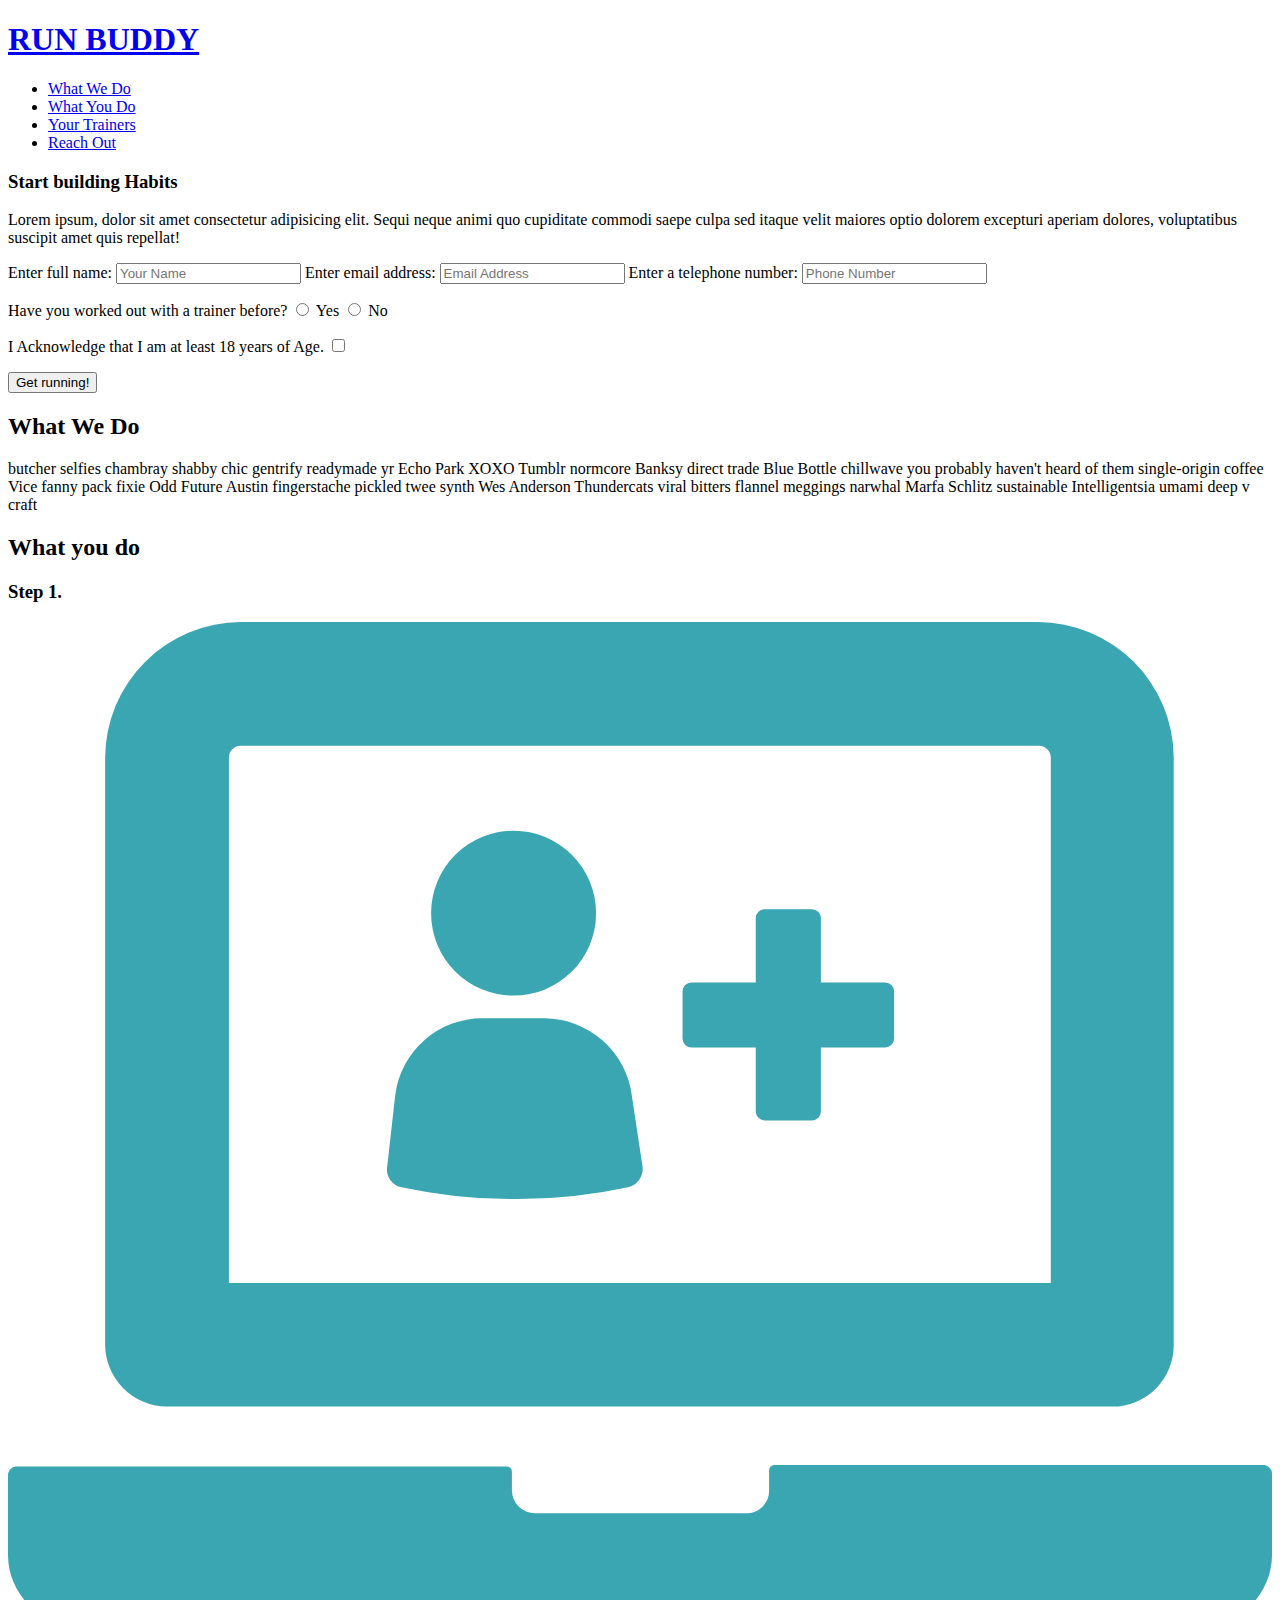
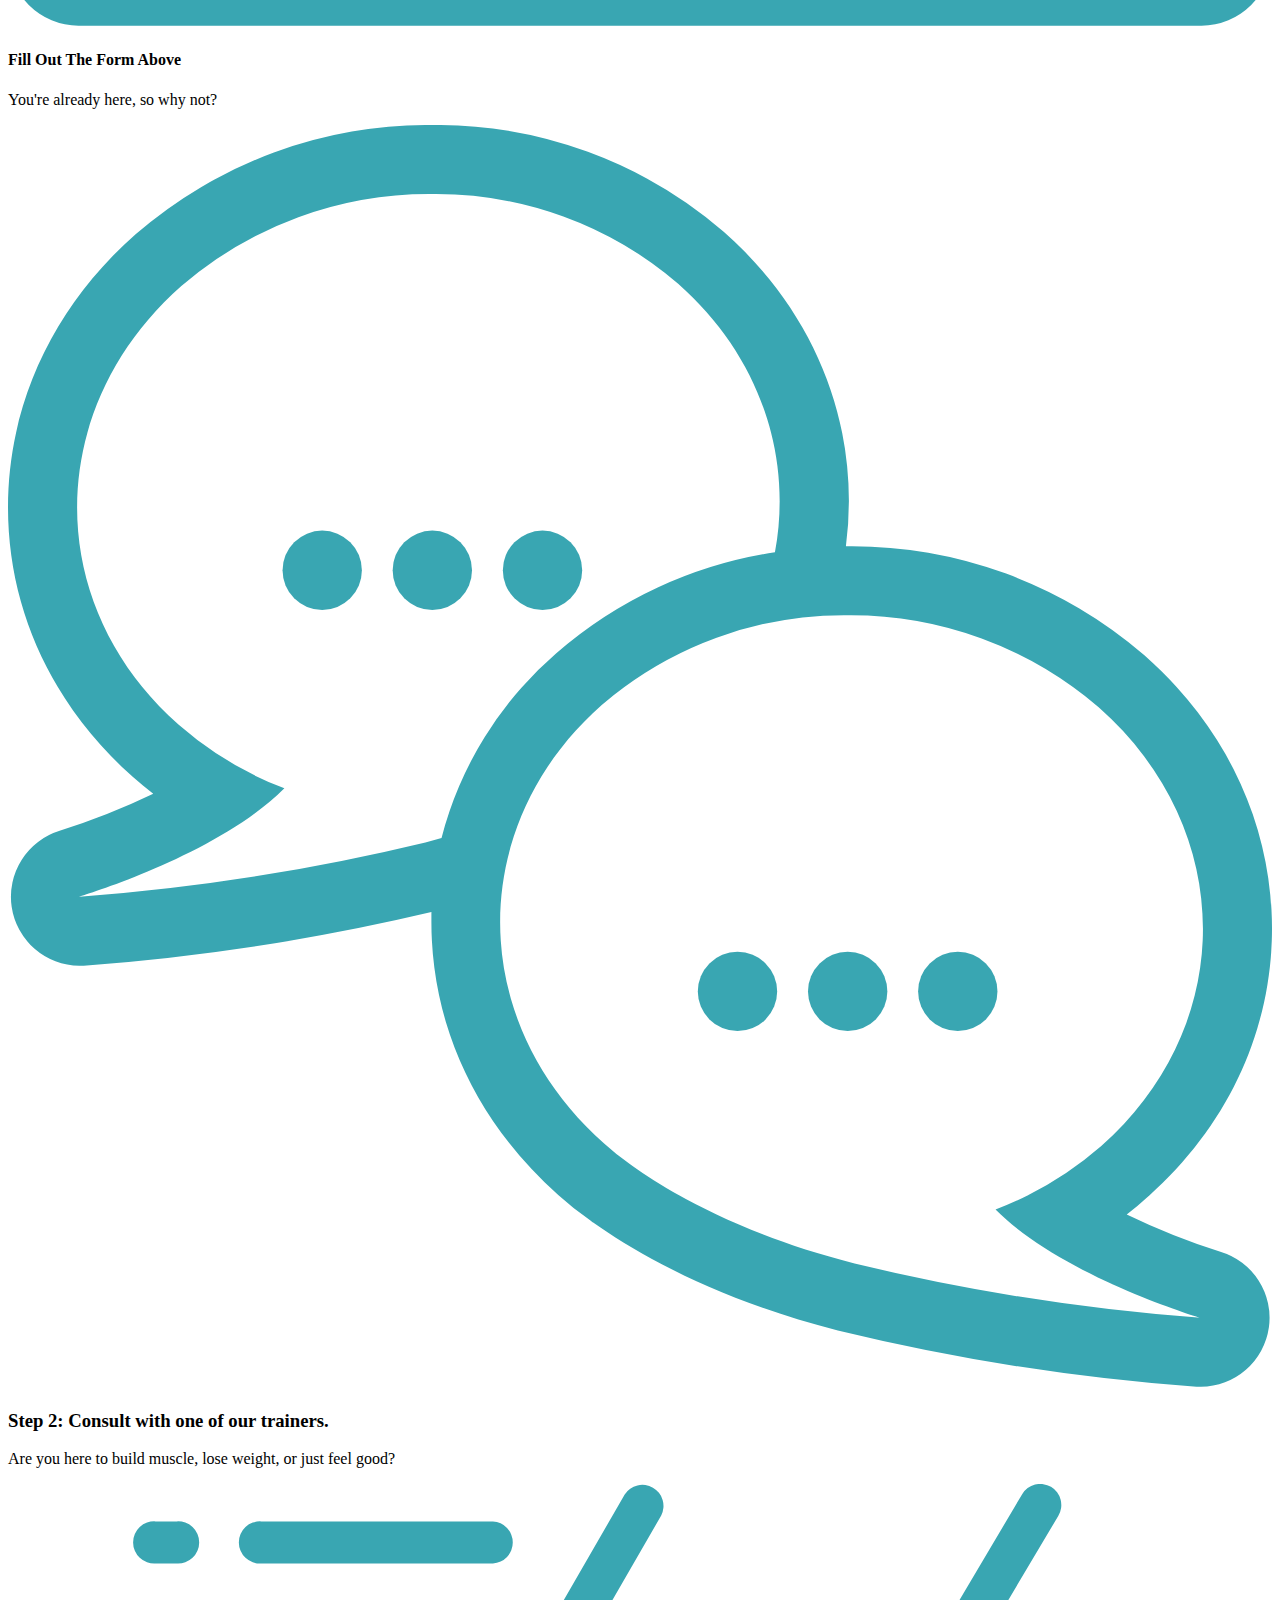
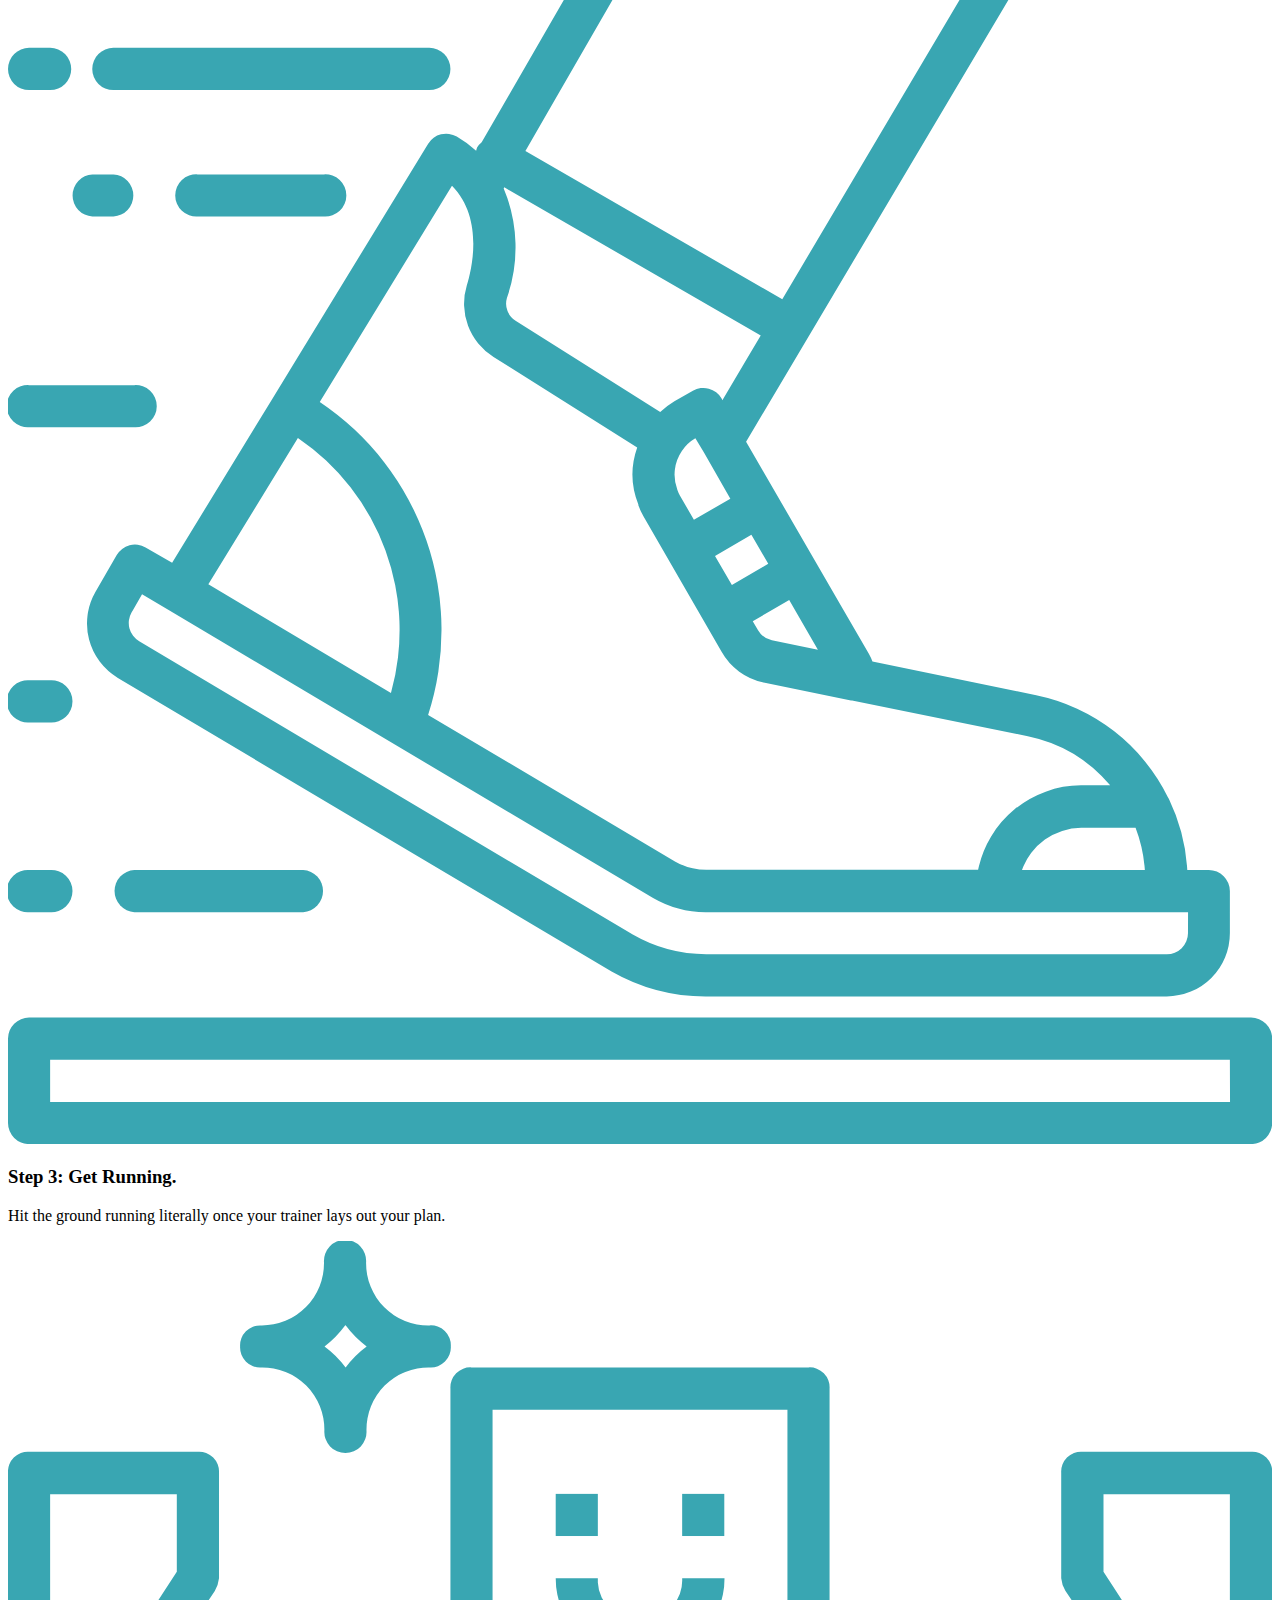
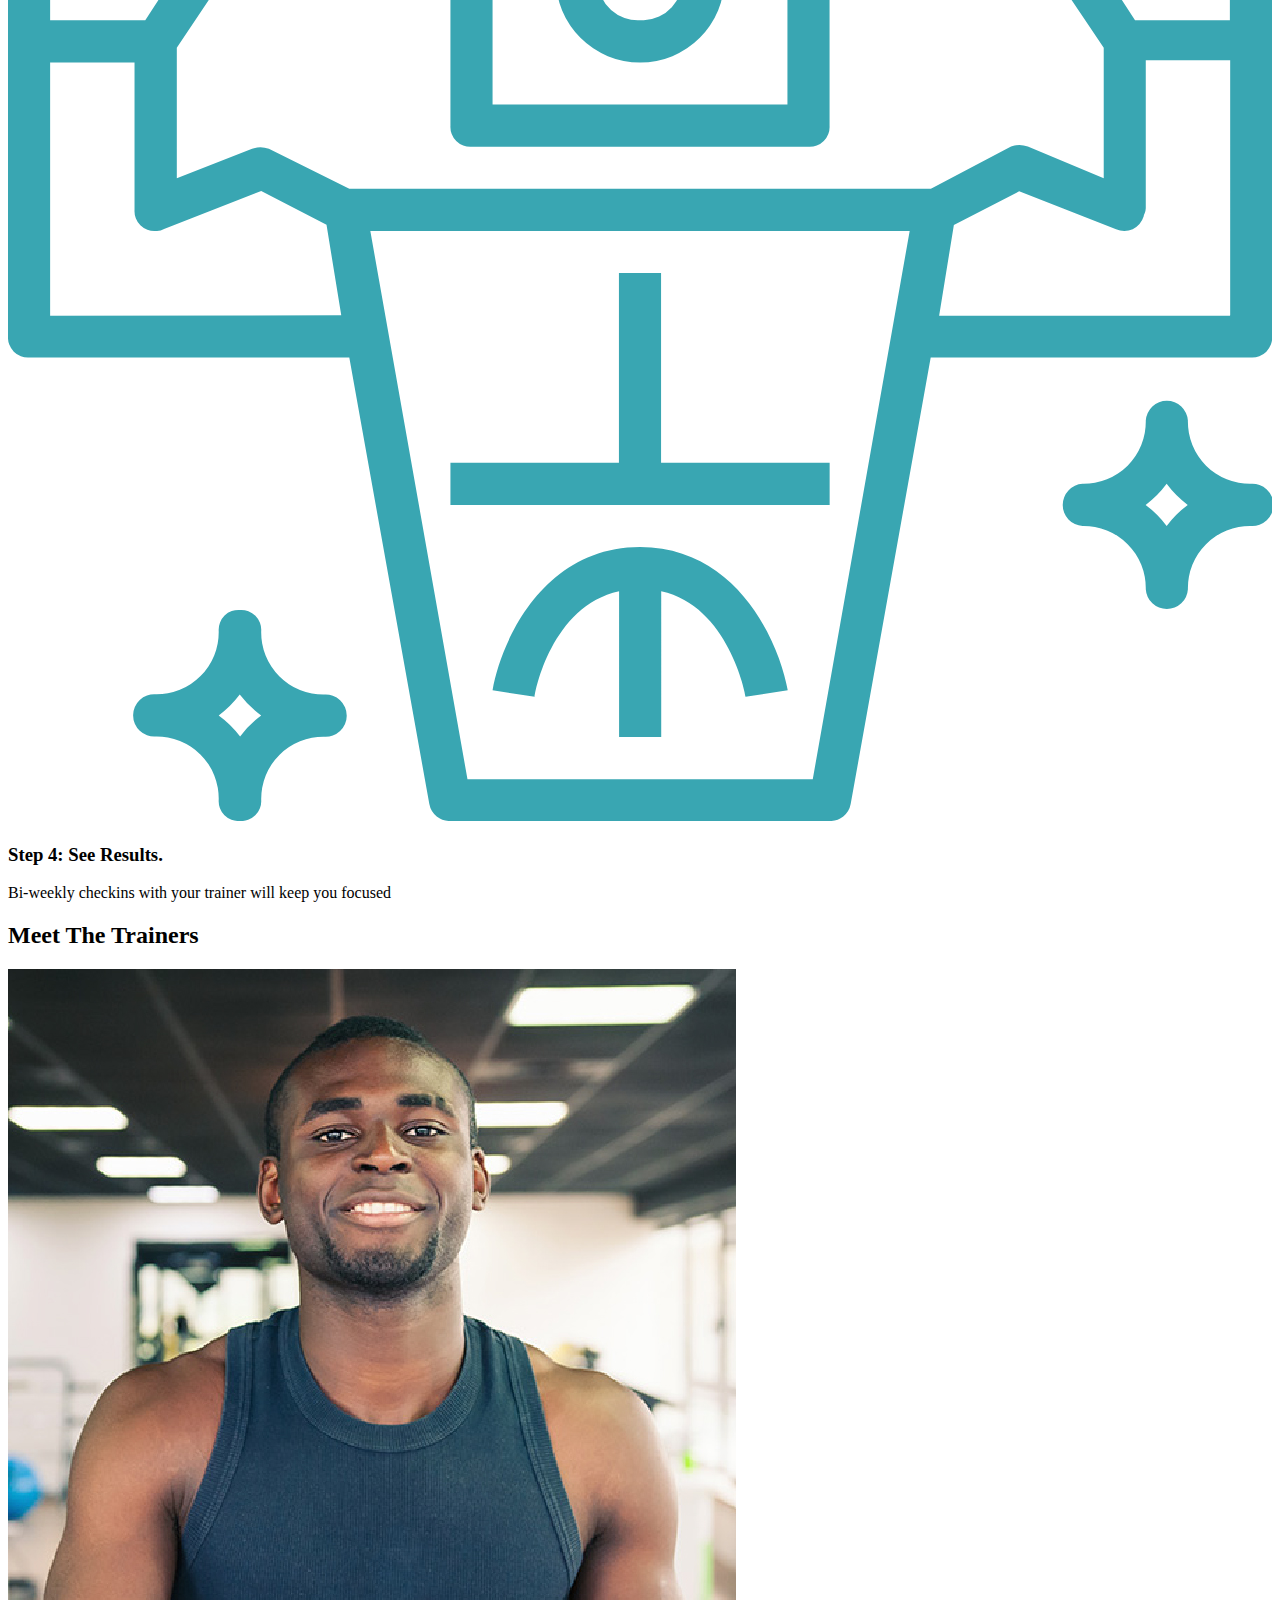
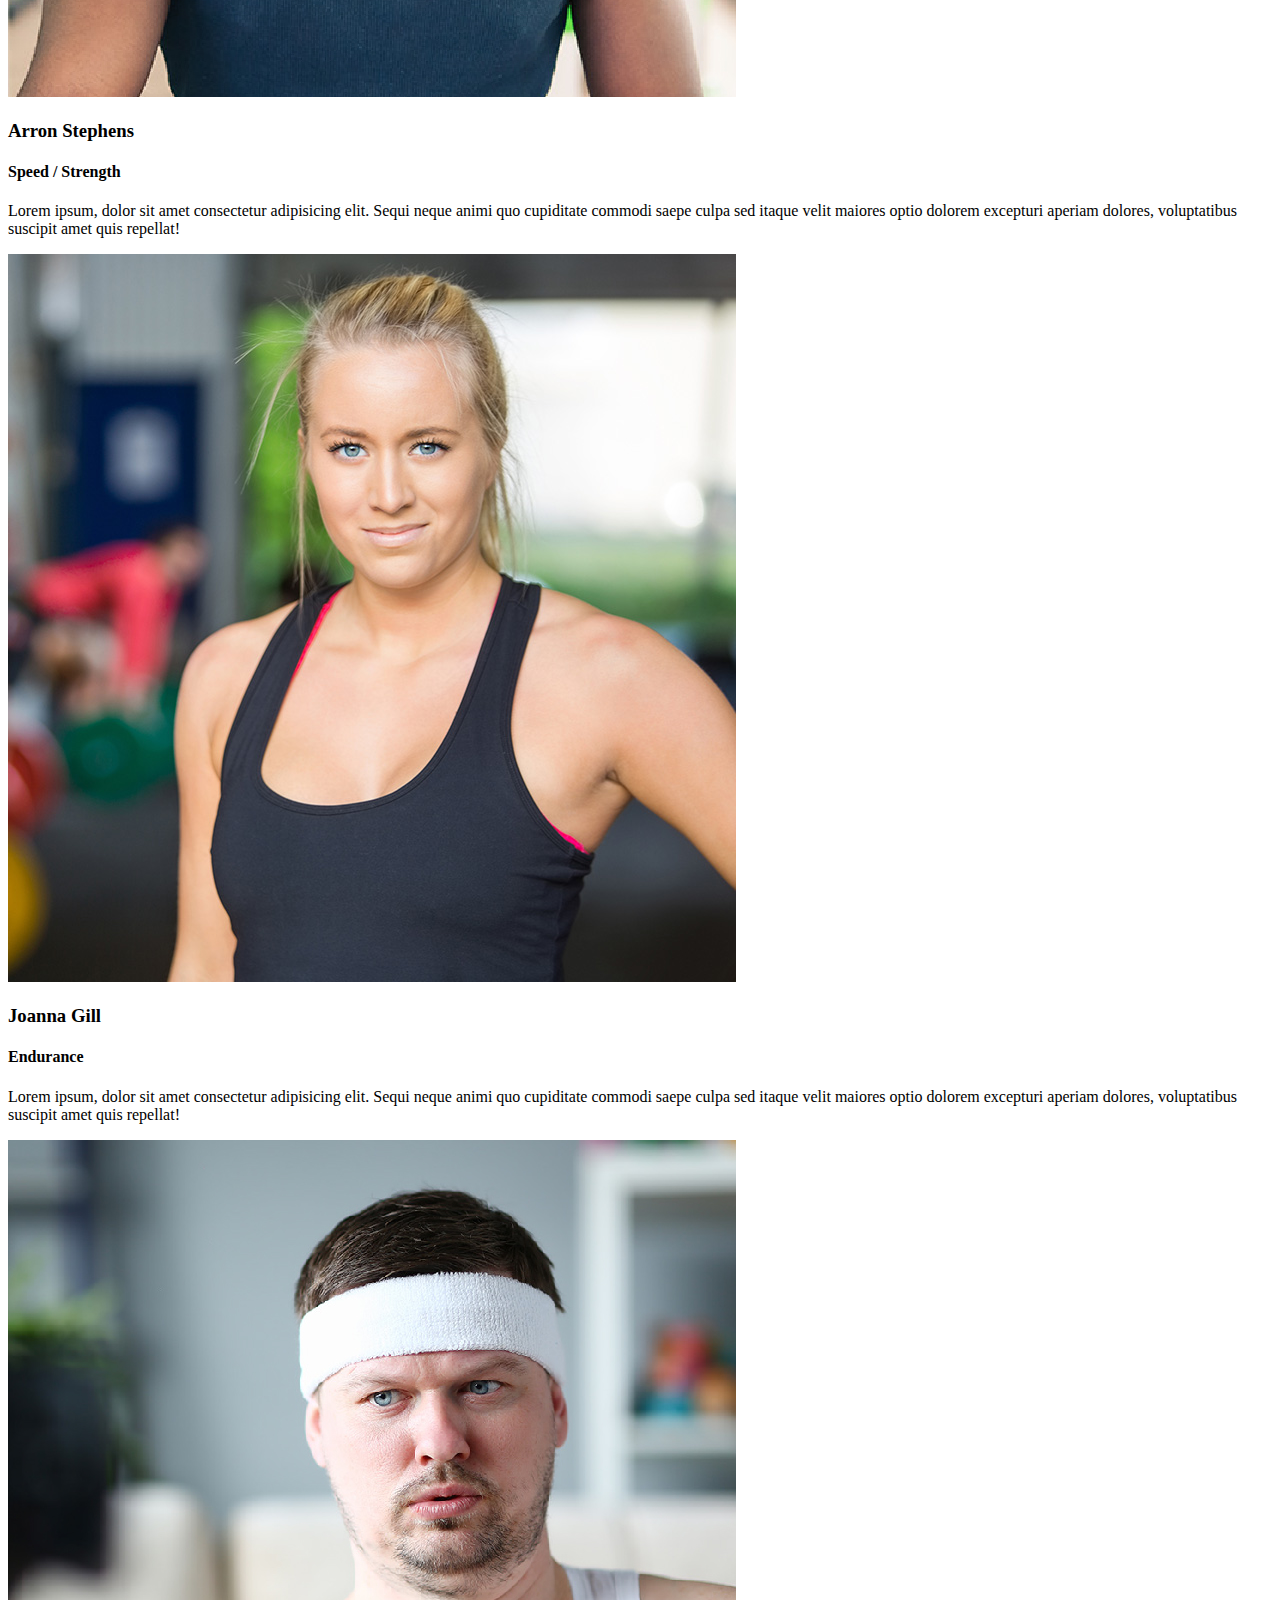
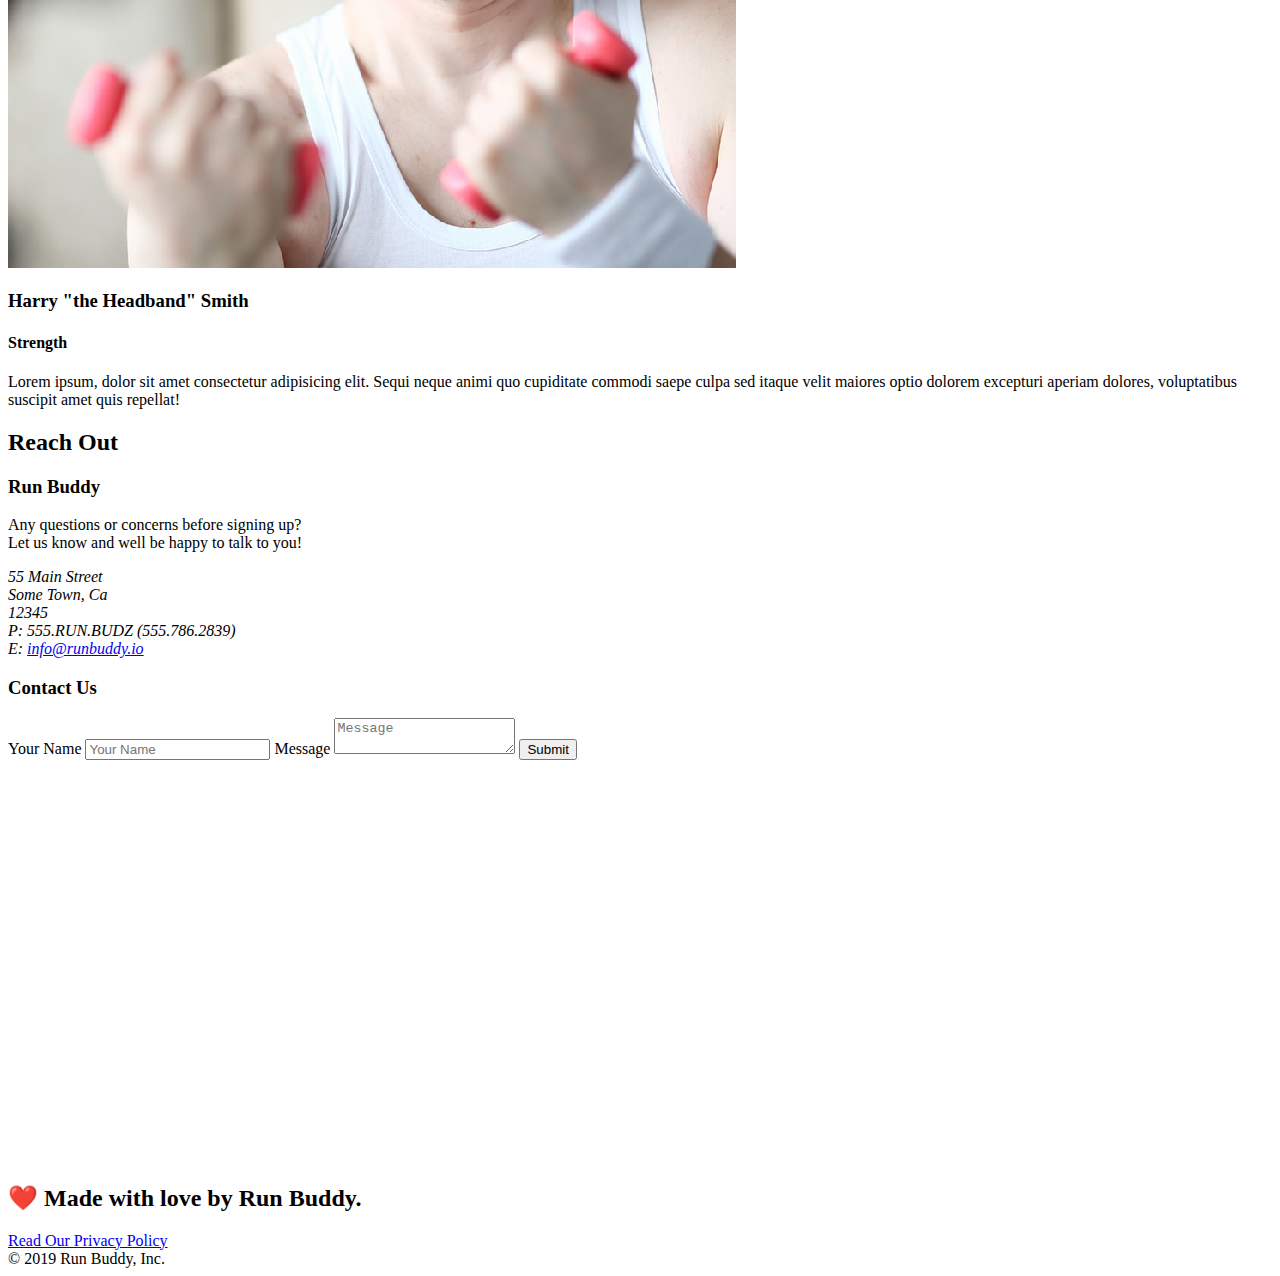
==== commit 6980e134: "moving things" ====
--- a/index.html
+++ b/index.html
@@ -130,10 +130,11 @@
 
 
   <!-- "meet the trainers" section -->
-<section id="your-trainers" class="steps trainers">
+<section id="your-trainers" class="steps ">
    <div class= "flex-row">
   <h2 class="section-title primary-border">Meet The Trainers</h2>
 </div>
+<div class="trainers">
   <article class="trainer">
      <img src="./assets/images/trainer-1.jpg" alt="Arron Stephens in his workout clothes, ready to pump iron" />
      <div class="trainer-bio text-left">
@@ -173,6 +174,7 @@
      </p>
    </div>
  </article>
+</div>
   
 
 </section>
@@ -183,15 +185,23 @@
    <h2 class="section-title secondary-border">Reach Out</h2>
 </div>
    <div class="contact-info">
-      
-
-      <iframe src="https://www.google.com/maps/embed?pb=!1m18!1m12!1m3!1d3001.6653675927273!2d-73.21018864938338!3d41.207268579179484!2m3!1f0!2f0!3f0!3m2!1i1024!2i768!4f13.1!3m3!1m2!1s0x89e80eec82a5ffb7%3A0xd136b7effdc6f985!2s45%20Keeler%20Ave%2C%20Bridgeport%2C%20CT%2006606!5e0!3m2!1sen!2sus!4v1632590391579!5m2!1sen!2sus" 
-      width="400"
-       height="400" 
-       style="border:0;"
-        allowfullscreen="" 
-        loading="lazy">
-      </iframe>
+      <div>
+   <h3>Run Buddy</h3>
+   <p>
+      Any questions or concerns before signing up?
+      <br />
+      Let us know and well be happy to talk to you!
+   </p>
+
+   <address>
+      55 Main Street <br/>
+      Some Town, Ca <br/>
+      12345<br />
+      P: 555.RUN.BUDZ (555.786.2839)<br/>
+      E: <a href="mailto:info@runbuddy.io">info@runbuddy.io</a>
+    </address>
+
+</div>
 
       <div class="contact-form">
          <h3>Contact Us</h3>
@@ -206,24 +216,16 @@
            </form>
        </div>
       
-   </div>
-
-<div>
-
-   <h3>Run Buddy</h3>
-   <p>
-      Any questions or concerns before signing up?
-      <br />
-      Let us know and well be happy to talk to you!
-   </p>
-   <address>
-      55 Main Street <br/>
-      Some Town, Ca <br/>
-      12345<br />
-      P: 555.RUN.BUDZ (555.786.2839)<br/>
-      E: <a href="mailto:info@runbuddy.io">info@runbuddy.io</a>
-    </address>
-</div>
+  
+   <iframe src="https://www.google.com/maps/embed?pb=!1m18!1m12!1m3!1d3001.6653675927273!2d-73.21018864938338!3d41.207268579179484!2m3!1f0!2f0!3f0!3m2!1i1024!2i768!4f13.1!3m3!1m2!1s0x89e80eec82a5ffb7%3A0xd136b7effdc6f985!2s45%20Keeler%20Ave%2C%20Bridgeport%2C%20CT%2006606!5e0!3m2!1sen!2sus!4v1632590391579!5m2!1sen!2sus" 
+   width="400"
+    height="400" 
+    style="border:0;"
+     allowfullscreen="" 
+     loading="lazy">
+   </iframe>
+</div>
+
 </section>
 <!--footer-->
 <footer>
--- a/assets/css/style.css
+++ b/assets/css/style.css
@@ -295,11 +295,12 @@
 
 .trainer {
 
-  width: 900px;
-  margin: 0 auto 30px auto;
+  
+  margin: 0 auto 20px auto;
   background: #024e76;
   color: #fce138;
-  overflow: auto;
+  flex: 1;
+  
 
 }
 
@@ -309,9 +310,8 @@
 }
 
 .trainer-bio {
-  padding: 35px;
-  float: left;
-  width: 65%;
+  padding: 25px;
+
   line-height: 1.3;
 }
 
@@ -355,19 +355,27 @@
 
 .contact-info iframe {
 
-  width: 400px;
   height: 400px;
 }
 
 .contact-info div {
 
-  width: 410px;
-  display: inline-block;
-  vertical-align: top;
-  text-align: left;
-  margin: 30px 0 0 60px;
+
   color: white;
 
+
+}
+.contact-info {
+
+  display: flex;
+  justify-content: space-between;
+  flex-wrap: wrap;
+}
+
+.contact-info > * {
+
+flex: 1;
+margin: 15px;
 
 }
 
@@ -380,8 +388,46 @@
 .contact-info p, .contact-info address {
   margin: 20px 0;
   line-height: 1.5;
-  font-size: 20px;
+  font-size: 16px;
   font-style: normal;
+}
+.contact-form input, .contact-form textarea {
+
+  border: 1px solid #024e76;
+
+  display: block;
+  
+  padding: 7px 15px;
+  
+  font-size: 16px;
+  
+  color: #024e76;
+  
+  width: 100%;
+  
+  margin-bottom: 15px;
+  
+  margin-top: 5px;
+
+}
+
+.contact-form button  {
+
+  width: 100%; 
+
+  border: none;
+  
+  background: #fce138 ;
+  
+  color: #024e76;
+  
+  text-align: center;
+  
+  padding: 15px 0;
+  
+  font-size: 16px;
+
+
 }
 
 .contact-info a {
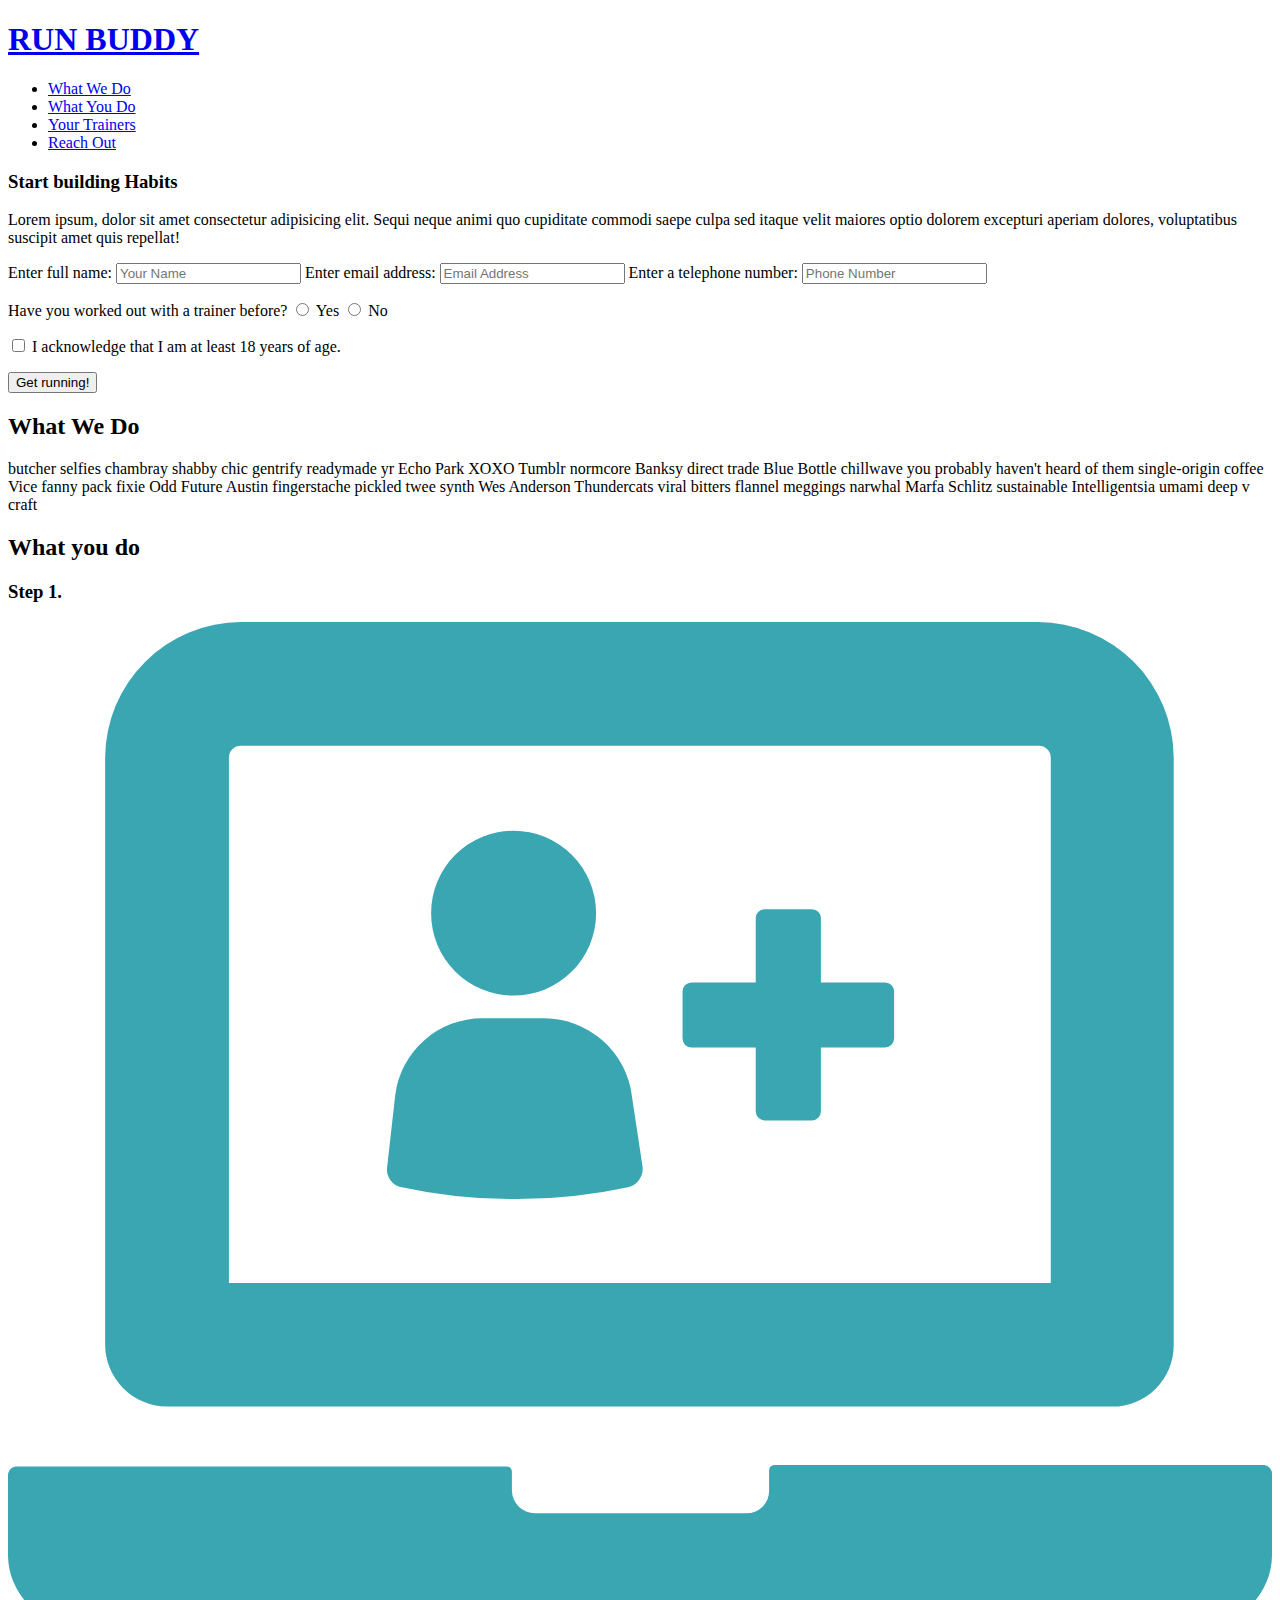
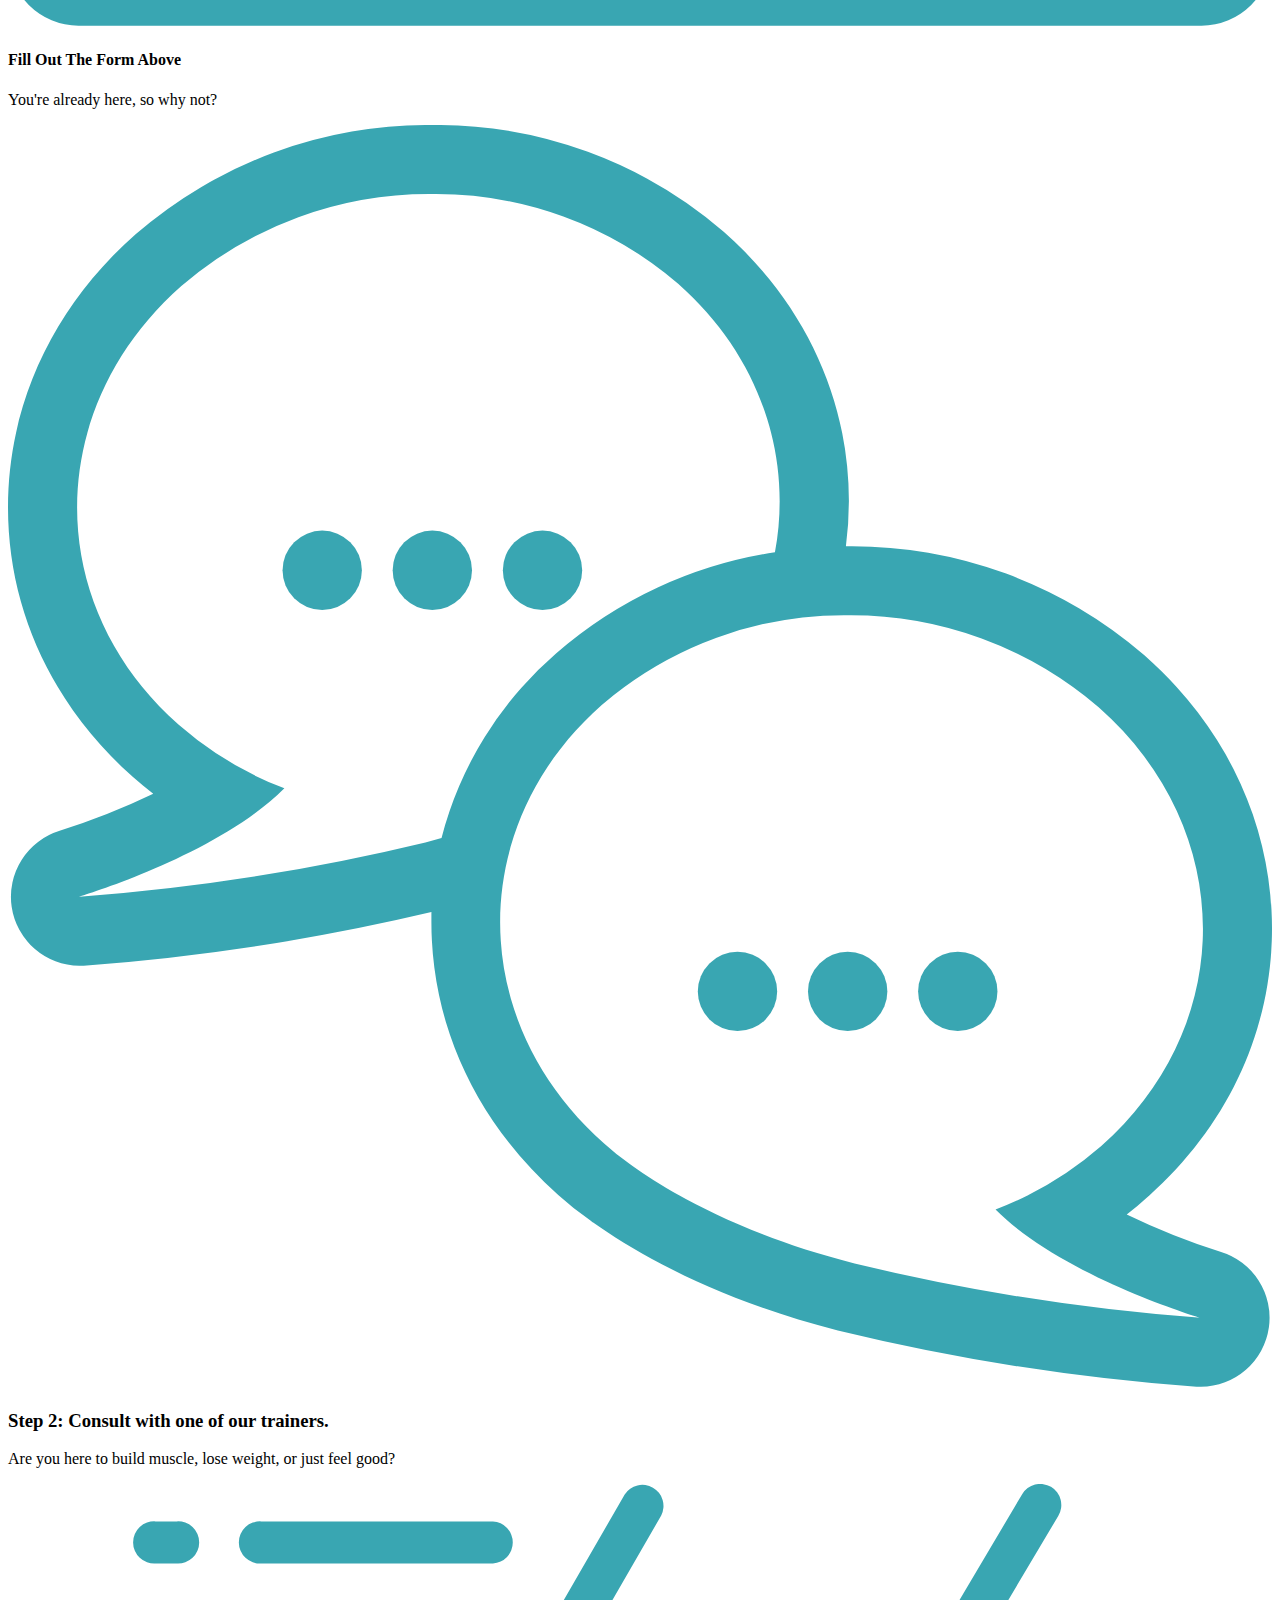
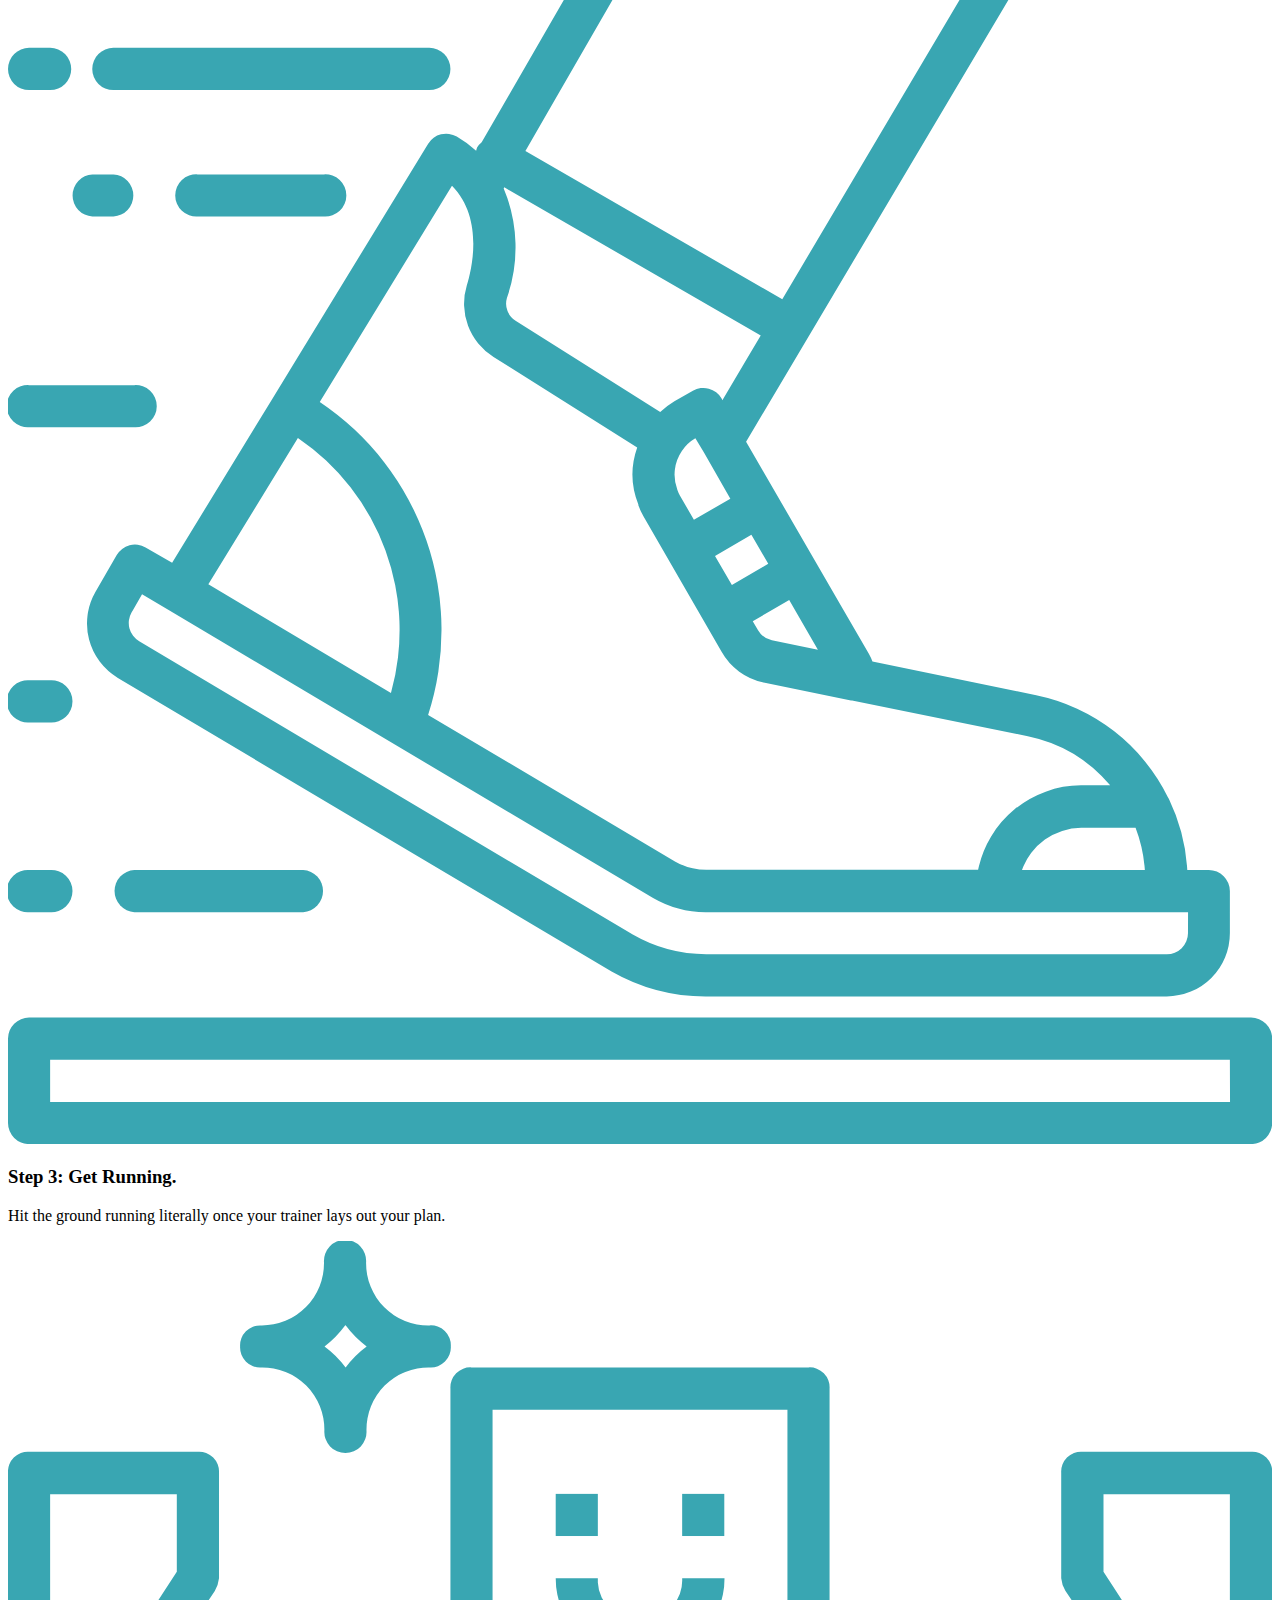
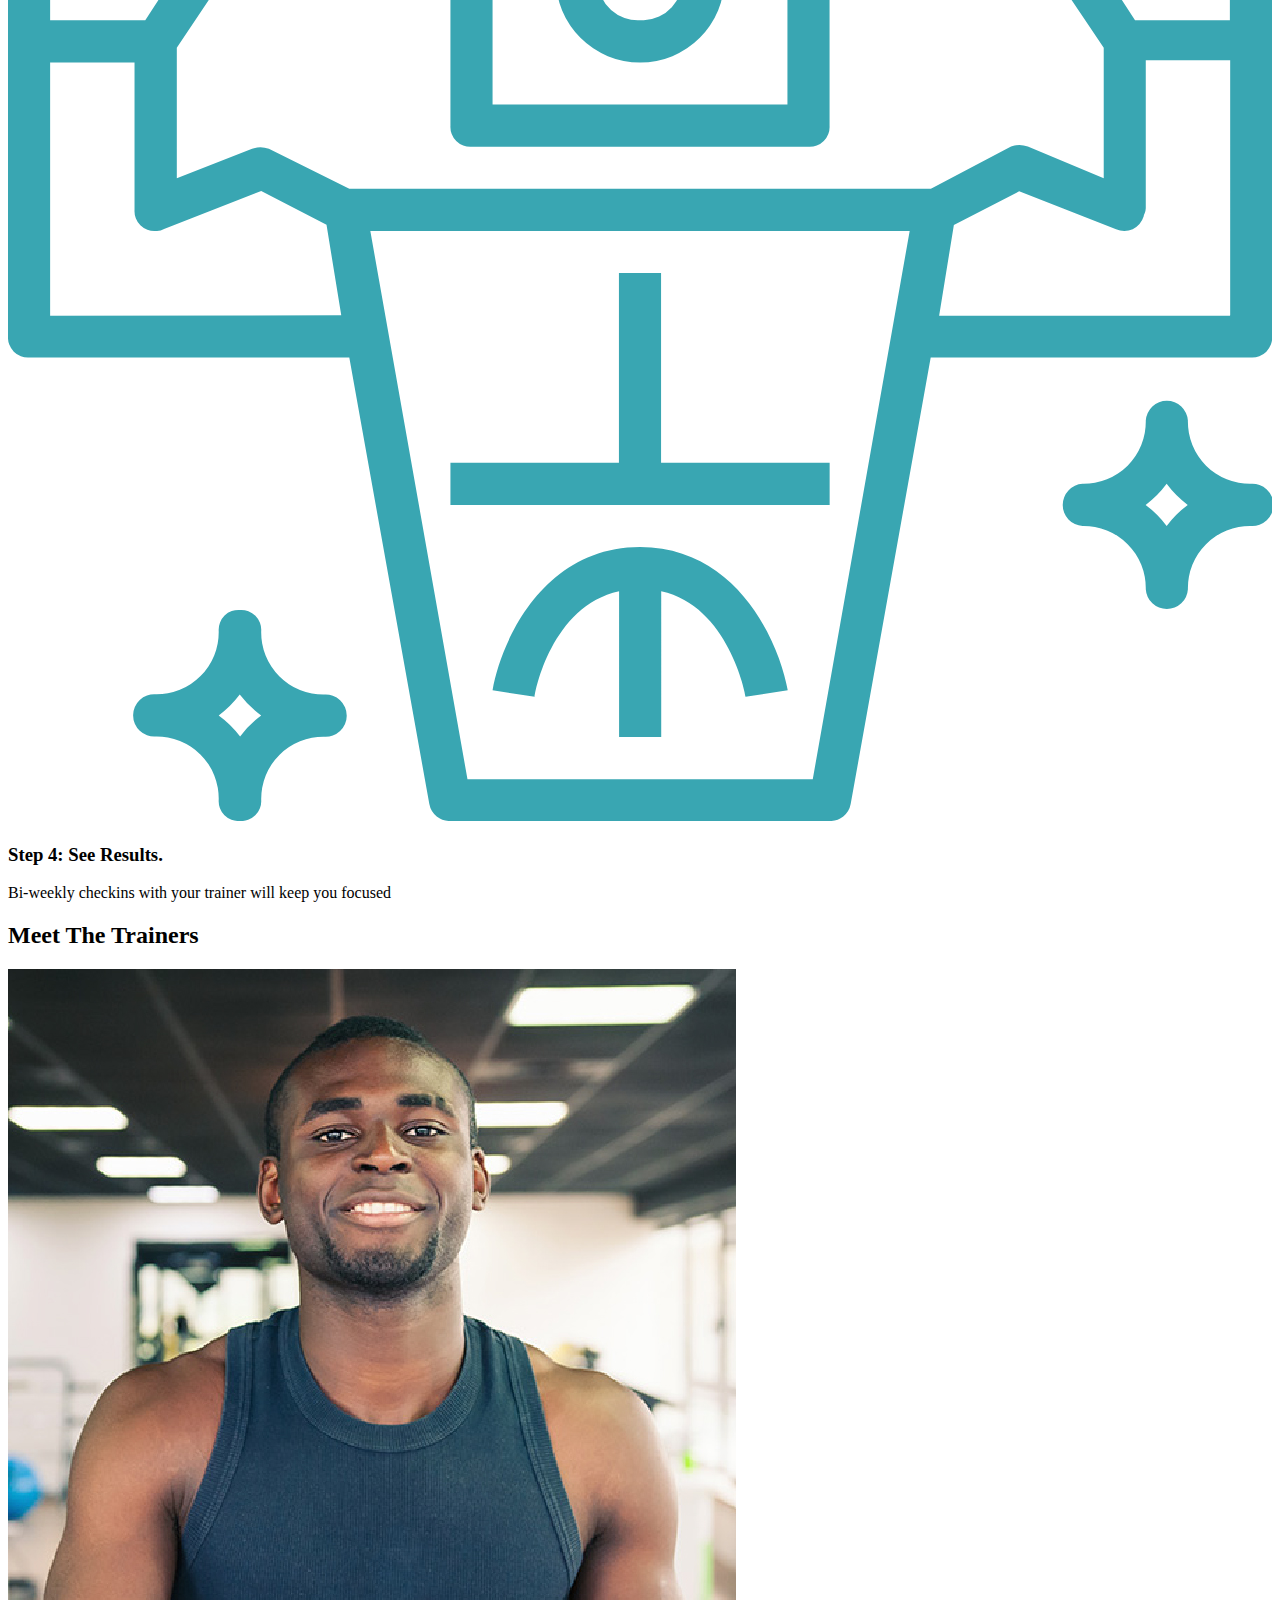
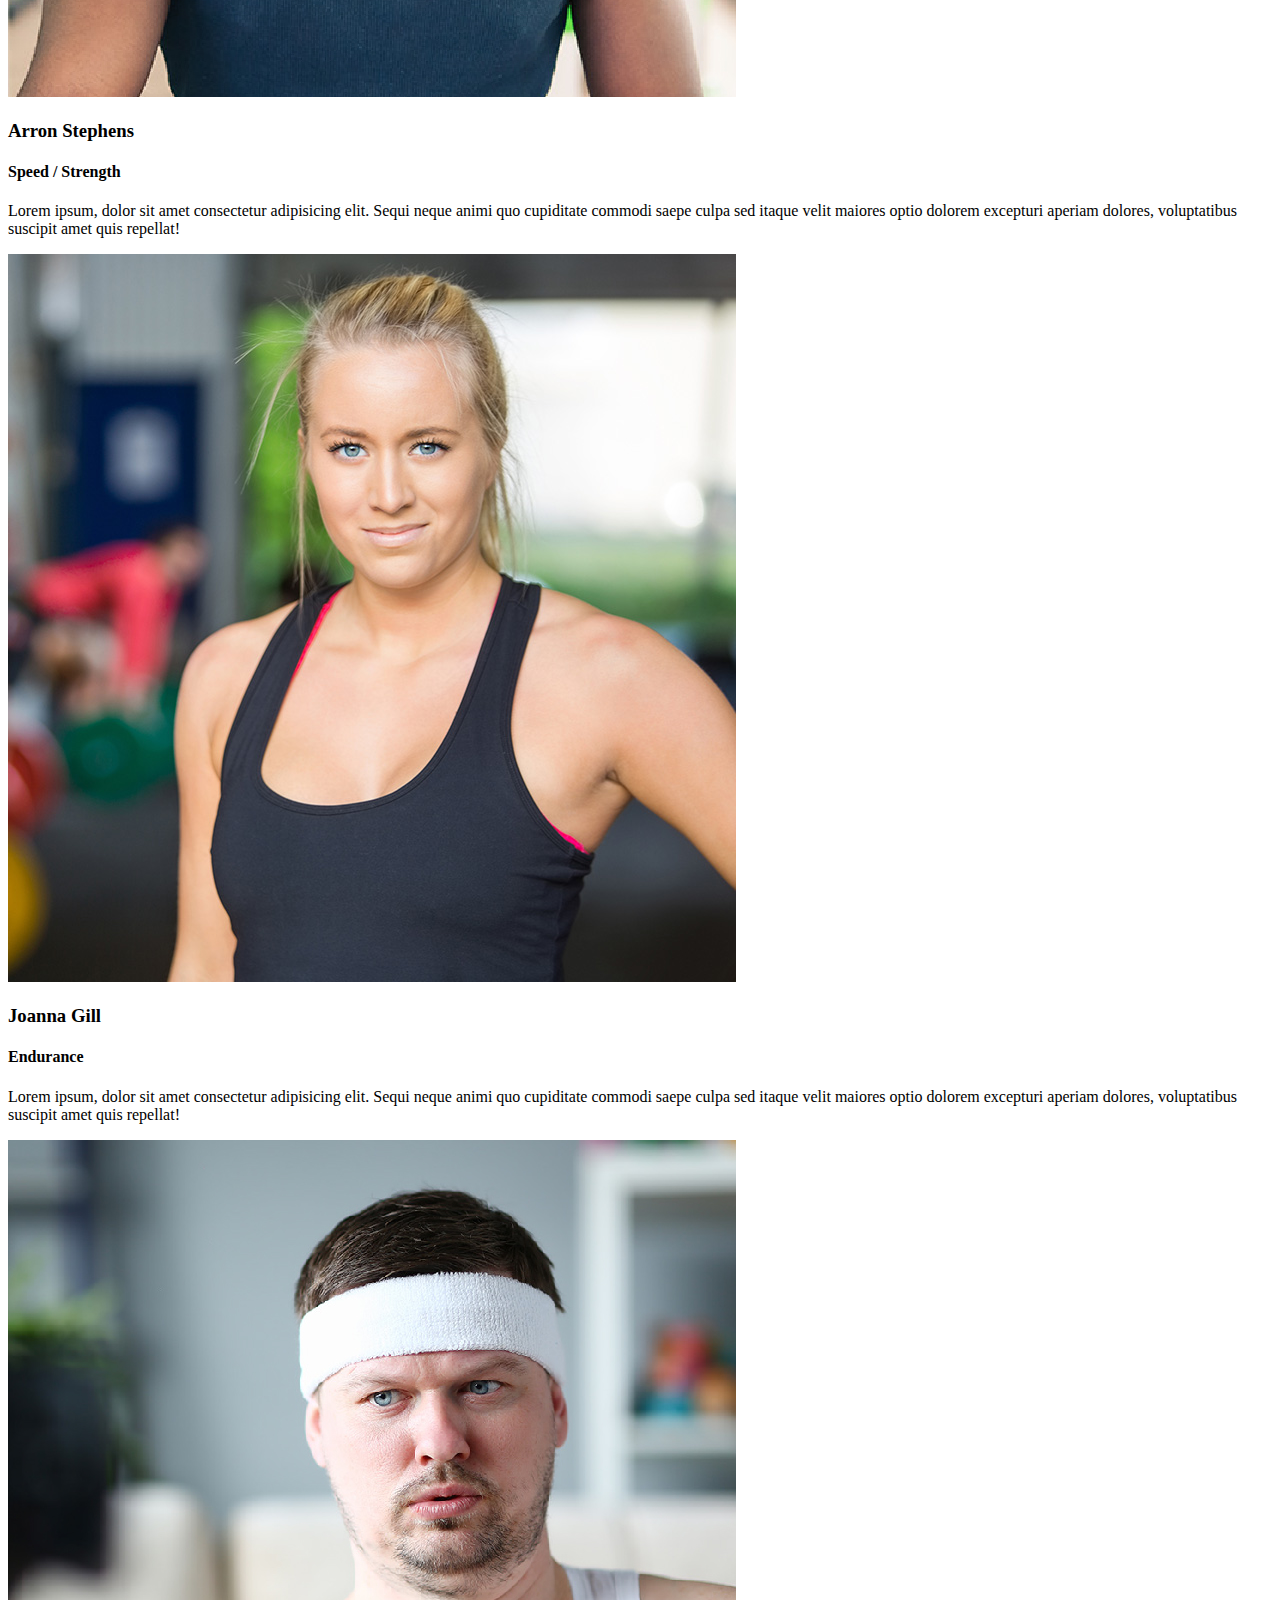
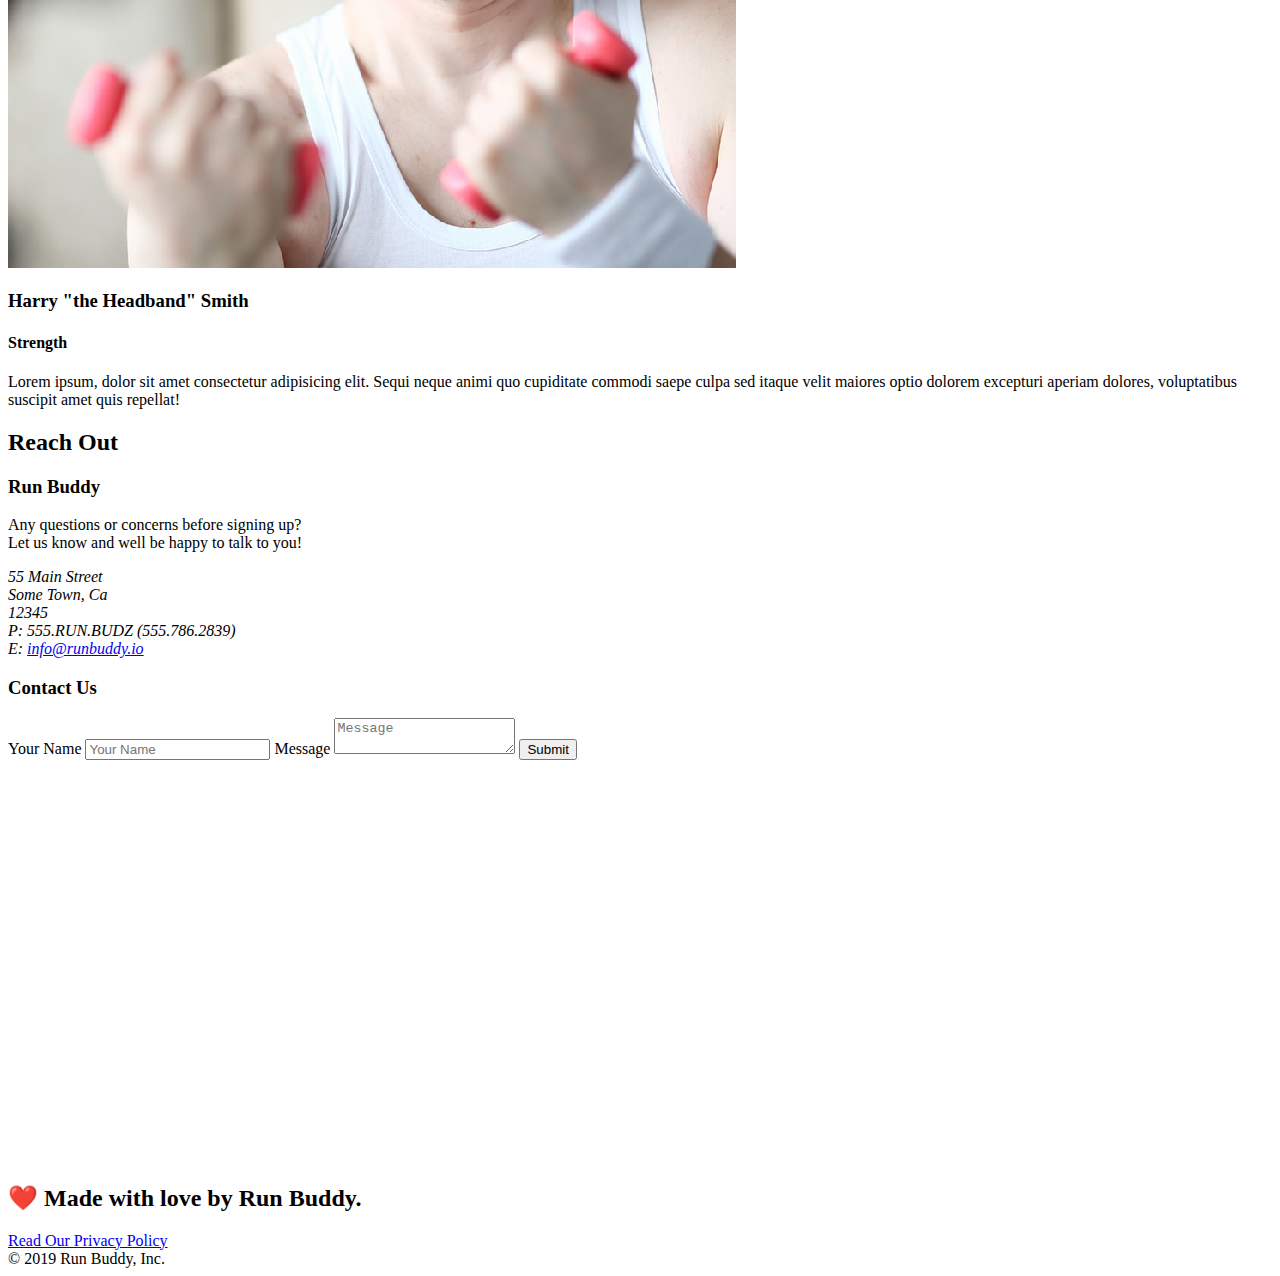
==== commit 1e815e31: "final css touches" ====
--- a/index.html
+++ b/index.html
@@ -1,6 +1,7 @@
 <!DOCTYPE html>
 <html lang="en">
  <head>
+   <meta name="viewport" content="width=device-width, initial-scale=1.0" />
     <link rel="stylesheet" href="./assets/css/style.css/" />
 <meta charset= "UTF-8" />
 <title>Run Buddy</title>
@@ -46,17 +47,20 @@
             <input type="tel" placeholder="Phone Number" name="phone" id="phone" class="form-input"/>
             <p>
                Have you worked out with a trainer before?
-             <input type="radio" name="trainer-confirm" id="trainer-yes" />
-             <label for="trainer-yes">Yes</label>
-             <input type="radio" name="trainer-confirm" id="trainer-no" />
-             <label for="trainer-no">No</label>
-             </p>
-             
-             <p>
-             <label for="checkbox">
-               I Acknowledge that I am at least 18 years of Age.
-             </label>
-             <input type="checkbox" name="age-confirm" id="checkbox" />
+               <span class="radio-wrapper">
+                  <input type="radio" name="trainer-confirm" id="trainer-yes" />
+                  <label for="trainer-yes">Yes</label>
+                </span>
+                <span class="radio-wrapper">
+                  <input type="radio" name="trainer-confirm" id="trainer-no" />
+                  <label for="trainer-no">No</label>
+                </span>
+              </p>
+              <p>
+                <span class="checkbox-wrapper">
+                  <input type="checkbox" name="age-confirm" id="checkbox" />
+                  <label for="checkbox">I acknowledge that I am at least 18 years of age.</label>
+                </span>
             </p>
             <button type="submit">
              Get running!
@@ -109,19 +113,19 @@
  
 
 
- <div>
+ <div class="step">
    <img src="./assets/images/step-2.svg" alt="" />
    <h3>Step 2: <span>Consult with one of our trainers.</span></h3>
    <p> Are you here to build muscle, lose weight, or just feel good?</p>
 </div>
 
- <div>
+ <div class="step">
    <img src="./assets/images/step-3.svg" alt="" />
 <h3>Step 3: <span>Get Running.</span></h3>
 <p>Hit the ground running literally once your trainer lays out your plan.</p>
 </div>
 
-<div>
+<div class="step">
 <img src="./assets/images/step-4.svg" alt="" />
 <h3>Step 4: <span>See Results.</span></h3>
 <p>Bi-weekly checkins with your trainer will keep you focused</p>
--- a/assets/css/style.css
+++ b/assets/css/style.css
@@ -1,3 +1,9 @@
+:root {
+  --primary-color: var(--primary-color);
+  --secondary-color: var(--secondary-color);
+  --tertiary-color: var(--tertiary-color);
+}
+
 * {
     
   margin: 0;
@@ -10,29 +16,37 @@
 
 body {
     /* more on this crazy alphanumerical value in a minute! */
-    color: #39a6b2;
+     var(--tertiary-color)
     font-family: Helvetica, Arial, sans-serif;
   }
   
 /* apply styles to <header> */
 header {
     padding: 20px 35px;
-    background-color: #39a6b2;
+    background- var(--tertiary-color)
     display: flex;
     justify-content: space-between;
     flex-wrap: wrap;
+    position: -webkit-sticky;
+    position: sticky;
+    top: 0;
+    background-image: url("../images/hero-bg.jpg");
+    background-size: cover;
+    background-attachment: fixed;
+    background-position: 80%;
   }
 
   header h1 {
     font-weight: bold;
     font-size: 36px;
-    color: #fce138;
+    color: var(--primary-color);
     margin: 0;
+    text-shadow: 0 0 10px rgba(0, 0, 0, 0.5);
     
   }
   
   header a {
-    color: #fce138;
+    color: var(--primary-color);
     text-decoration: none;
   }
   
@@ -50,14 +64,21 @@
   }
 
   header nav ul li a {
-    margin: 0 30px;
+    padding:10px 15px;
     font-weight: lighter;
     font-size: 1.55vw;
-  }
-
+    text-shadow: 0 0 10px rgba(0, 0, 0, 0.5)
+  }
+  header nav ul li a:hover {
+    background: var(--primary-color);
+    color: var(--secondary-color);
+    border-radius: 15px;
+    text-shadow: none;
+  }
+  
   footer {
    display: flex;
-   background: #fce138;
+   background: var(--primary-color);
    width: 100%;
    padding: 40px 35px;
    justify-content: space-between;
@@ -68,7 +89,7 @@
   footer h2 {
 
     
-    color: #024e76;
+    color: var(--secondary-color);
     font-size: 30px;
     margin: 0;
 
@@ -84,7 +105,7 @@
 
   footer a {
 
-    color: #024e76;
+    color: var(--secondary-color);
 
   }
 
@@ -97,19 +118,21 @@
   .hero {
 background-image: url("../images/flipped-hero-image.jpg");
 background-size: cover;
-background-position: center;
+background-position: 80%;
 display: flex;
 justify-content: center;
 flex-wrap: wrap;
-  
+align-items: flex-start;
+background-attachment: fixed;
+
 }
 
 .hero-form {
 
-  border: 3px solid #024e76;
-  background-color: #fce138;
+  border: 3px solid var(--secondary-color);
+  background-color: var(--primary-color);
   padding: 20px;
-  color: #024e76;
+  color: var(--secondary-color);
   width: 40%;
   margin: 3.5%;
 
@@ -125,13 +148,19 @@
 }
 
 .form-input {
-  border: 1px solid #024e76;
+  border: 1px solid var(--secondary-color);
   display: block;
   padding: 7px 15px;
   font-size: 16px;
-  color: #024e76;
+  color: var(--secondary-color);
   width: 100%;
   margin-bottom: 15px;
+  border-radius: 10px;
+  background-color: rgba(255,255,255, 0.75);
+}
+.form-input:focus {
+  background-color: rgba(255,255,255, 1);
+  outline: none;
 }
 
 .hero-form label {
@@ -140,15 +169,19 @@
 
 .hero-form button {
  
-  color: #fce138;
-  background-color: #024e76;
+  color: var(--primary-color);
+  background-color: var(--secondary-color);
   border: none;
   padding: 10px 20px;
   font-size: 16px;
-
-}
-
-
+  border-radius: 10px;
+
+
+}
+
+.hero-form button:hover {
+  background-color: var(--)
+}
 .hero-cta {
 
 width: 35%;
@@ -156,7 +189,7 @@
 margin: 3.5%;
 color: #fff;
 font-size: 18px;
-line-height: 1.3;
+line-height: 1.2;
 
 }
 
@@ -164,7 +197,8 @@
 
 font-style: italic;
 font-size: 55px;
-color: #fce138;
+color: var(--primary-color);
+text-shadow: 0 0 10px rgba(0, 0, 0, 0.5);
 
 }
   /* Hero Style End */
@@ -177,7 +211,7 @@
 
 .intro p {
 line-height: 1.7;
-color: #39a6b2;
+color: var(--tertiary-color)
 width: 80%;
 font-size: 20px;
 margin: 0 auto;
@@ -189,15 +223,15 @@
 
 .steps { 
 
-  background: #fce138;
+  background: var(--primary-color);
 
 }
 
 
 .section-title {
 
-font-size: 55px;
-color: #024e76;
+font-size: 48px;
+color: var(--secondary-color);
 border-bottom: 3px solid;
 padding-bottom: 20px;
 text-align: center;
@@ -207,13 +241,13 @@
 
 .primary-border { 
 
-  border-color: #fce138;
+  border-color: var(--primary-color);
 
 }
 
 .secondary-border {
 
-  border-color: #39a6b2;
+  border-color: var(--tertiary-color)
 }
 
 .steps div { 
@@ -230,7 +264,7 @@
 
 .step h3 {
 
-color: #024e76;
+color: var(--secondary-color);
 font-size: 46px;
 flex: 1 30%;
 
@@ -239,7 +273,7 @@
 
 .step-text p {
 
-  color: #39a6b2;
+  color: (var(--tertiary-color))
   font-size: 18px;
 }
 
@@ -247,7 +281,7 @@
 
   font-size: 26px;
   line-height: 1.5;
-  color: #024e76;
+  color: var(--secondary-color);
 
 }
 .step {
@@ -255,12 +289,16 @@
 margin: 50px auto;
 padding-bottom: 50px;
 width: 80%;
-border-bottom: 1px solid #39a6b2;
 display: flex;
 flex-wrap: wrap;
 align-items: center;
 justify-content: space-between;
 
+
+}
+
+.step:nth-child(even) {
+  border-bottom: 1px solid (var(--tertiary-color))
 
 }
 
@@ -297,16 +335,16 @@
 
   
   margin: 0 auto 20px auto;
-  background: #024e76;
-  color: #fce138;
+  background: var(--secondary-color);
+  color: var(--primary-color);
   flex: 1;
   
 
 }
 
 .trainer img {
-  width: 35%;
-  float: left;
+  width: 100%;
+  
 }
 
 .trainer-bio {
@@ -330,7 +368,7 @@
 
 .trainer-bio p {
   font-size: 17px;
-  color: #fce138;
+  color: var(--primary-color);
 }
 
 .text-left {
@@ -345,12 +383,12 @@
 
 .contact {
   color: teal ;
-  background: #024e76 ;
+  background: var(--secondary-color) ;
 }
 
 .section-title { 
 
-  color: #fce138;
+  color: var(--primary-color);
 }
 
 .contact-info iframe {
@@ -381,7 +419,7 @@
 
 
 .contact-info h3 {
-  color: #fce138;
+  color: var(--primary-color);
   font-size: 32px;
 }
 
@@ -393,7 +431,7 @@
 }
 .contact-form input, .contact-form textarea {
 
-  border: 1px solid #024e76;
+  border: 1px solid var(--secondary-color);
 
   display: block;
   
@@ -401,7 +439,7 @@
   
   font-size: 16px;
   
-  color: #024e76;
+  color: var(--secondary-color);
   
   width: 100%;
   
@@ -409,17 +447,27 @@
   
   margin-top: 5px;
 
-}
-
+  border-radius: 10px;
+
+  background-color: rgba(255,255,255, 1);
+}
+
+.contact-form-input:focus, .contact-form textarea:focus {
+
+  background-color: rgba(255,255,255, 1);
+  
+  outline: none;
+
+}
 .contact-form button  {
 
   width: 100%; 
 
   border: none;
   
-  background: #fce138 ;
-  
-  color: #024e76;
+  background: var(--primary-color) ;
+  
+  color: var(--secondary-color);
   
   text-align: center;
   
@@ -427,15 +475,198 @@
   
   font-size: 16px;
 
-
+  border-radius: 10px;
+
+
+}
+.contact-form button:hover {
+  color: var(--primary-color);
+  background: var(--tertiary-color);
 }
 
 .contact-info a {
-  color: #fce138;
+  color: var(--primary-color);
 }
 .flex-row {
 display: flex;
 
 }
+.checkbox-wrapper label::before, .radio-wrapper label::before {
+  content: "";
+  height: 20px;
+  width: 20px;
+  background: rgba(255, 255, 255, 0.75);  
+  border: 1px solid var(--secondary-color);  
+  position: absolute;
+  top: -4px;
+  left: -30px;
+}
+
+.radio-wrapper label::before {
+  border-radius: 50%;
+}
+.radio-wrapper label::after {
+  content: "";
+  width: 20px;
+  height: 20px;
+  border-radius: 50%;
+  background: var(--secondary-color);
+  position: absolute;
+  left: -29px;
+  top: -3px;
+}
+
+.checkbox-wrapper label::after {
+  content: "";
+  height: 6px;
+  width: 14px;
+  border-left: 2px solid var(--secondary-color);
+  border-bottom: 2px solid var(--secondary-color);
+  position: absolute;
+  left: -26px;
+  top: 1px;
+  transform: rotate(-58deg);
+  background-image: radial-gradient(circle, var(--tertiary-color), var(--secondary-color));
+
+}
+.checkbox-wrapper input + label::after, 
+.radio-wrapper input + label::after {
+  content: none;
+}
+
+.checkbox-wrapper input:checked + label::after, 
+.radio-wrapper input:checked + label::after {
+  content: "";
+}
+
 /* REACH OUT STYLES END */
 
+/* MEDIA QUERY FOR SMALLER DESKTOP SCREENS AND SMALLER */
+
+@media screen and (max-width: 980px) {
+
+  header {
+    padding-bottom: 0;
+    justify-content: center;
+    position: relative;
+  }
+
+  header h1 {
+    width: 100%;
+    text-align: center;
+    
+  }
+  }
+
+  header nav ul {
+    margin-top: 20px;
+    width: 100%;
+    justify-content: center;
+  }
+
+  header nav ul li a {
+    font-size: 20px;
+    
+  }
+  
+
+  footer h2, footer div {
+    text-align: center;
+    width: 100%;
+  }
+
+.hero-cta, .hero-form {
+  width: 100%;
+  box-shadow: 0 0 10px rgba(0, 0, 0, 0.5);
+  background-color: rgba(252,225,56);
+  border-radius: 15px;
+}
+
+.hero-cta {
+  text-align: center;
+
+}
+
+.hero-cta h2 {
+  
+}
+
+.section-title {
+  width: 80%;
+}
+
+.trainer {
+  flex: 0 70%;
+}
+
+.contact-info iframe{
+  flex: 1 100%;
+}
+
+
+
+
+/* MEDIA QUERY FOR TABLETS AND SMALLER */
+@media screen and ( max-width: 768px) {
+
+  section {
+    padding: 30px 15px;
+  }
+  .step h3 {
+    flex: 1 100%;
+    text-align: center;
+  }
+
+  .step-info {
+    flex: 2 100%;
+    text-align: center;
+    justify-content: center;
+  }
+
+  .step-img {
+    flex: 0 32%;
+    margin-right: 0;
+    margin-top: 15px;
+    margin-bottom: 15px;
+  }
+
+  .step-text {
+    flex: 100%;  
+  }
+
+  
+}
+
+/* MEDIA QUERY FOR MOBILE PHONES AND SMALLER */
+
+@media screen and ( max-width: 575px) {
+
+  .hero-form button {
+    width: 100%;
+  }
+
+  .section-title {
+    width: 95%;
+  }
+
+  .intro p {
+    width: 100%;
+  }
+
+  .trainer {
+    flex: 0 100%;
+  }
+
+  .contact-info {
+    text-align: center;
+  }
+
+  .contact-info > * {
+    flex: 0 100%;
+  }
+  .contact-form {
+    order: 3;
+  }
+}
+
+  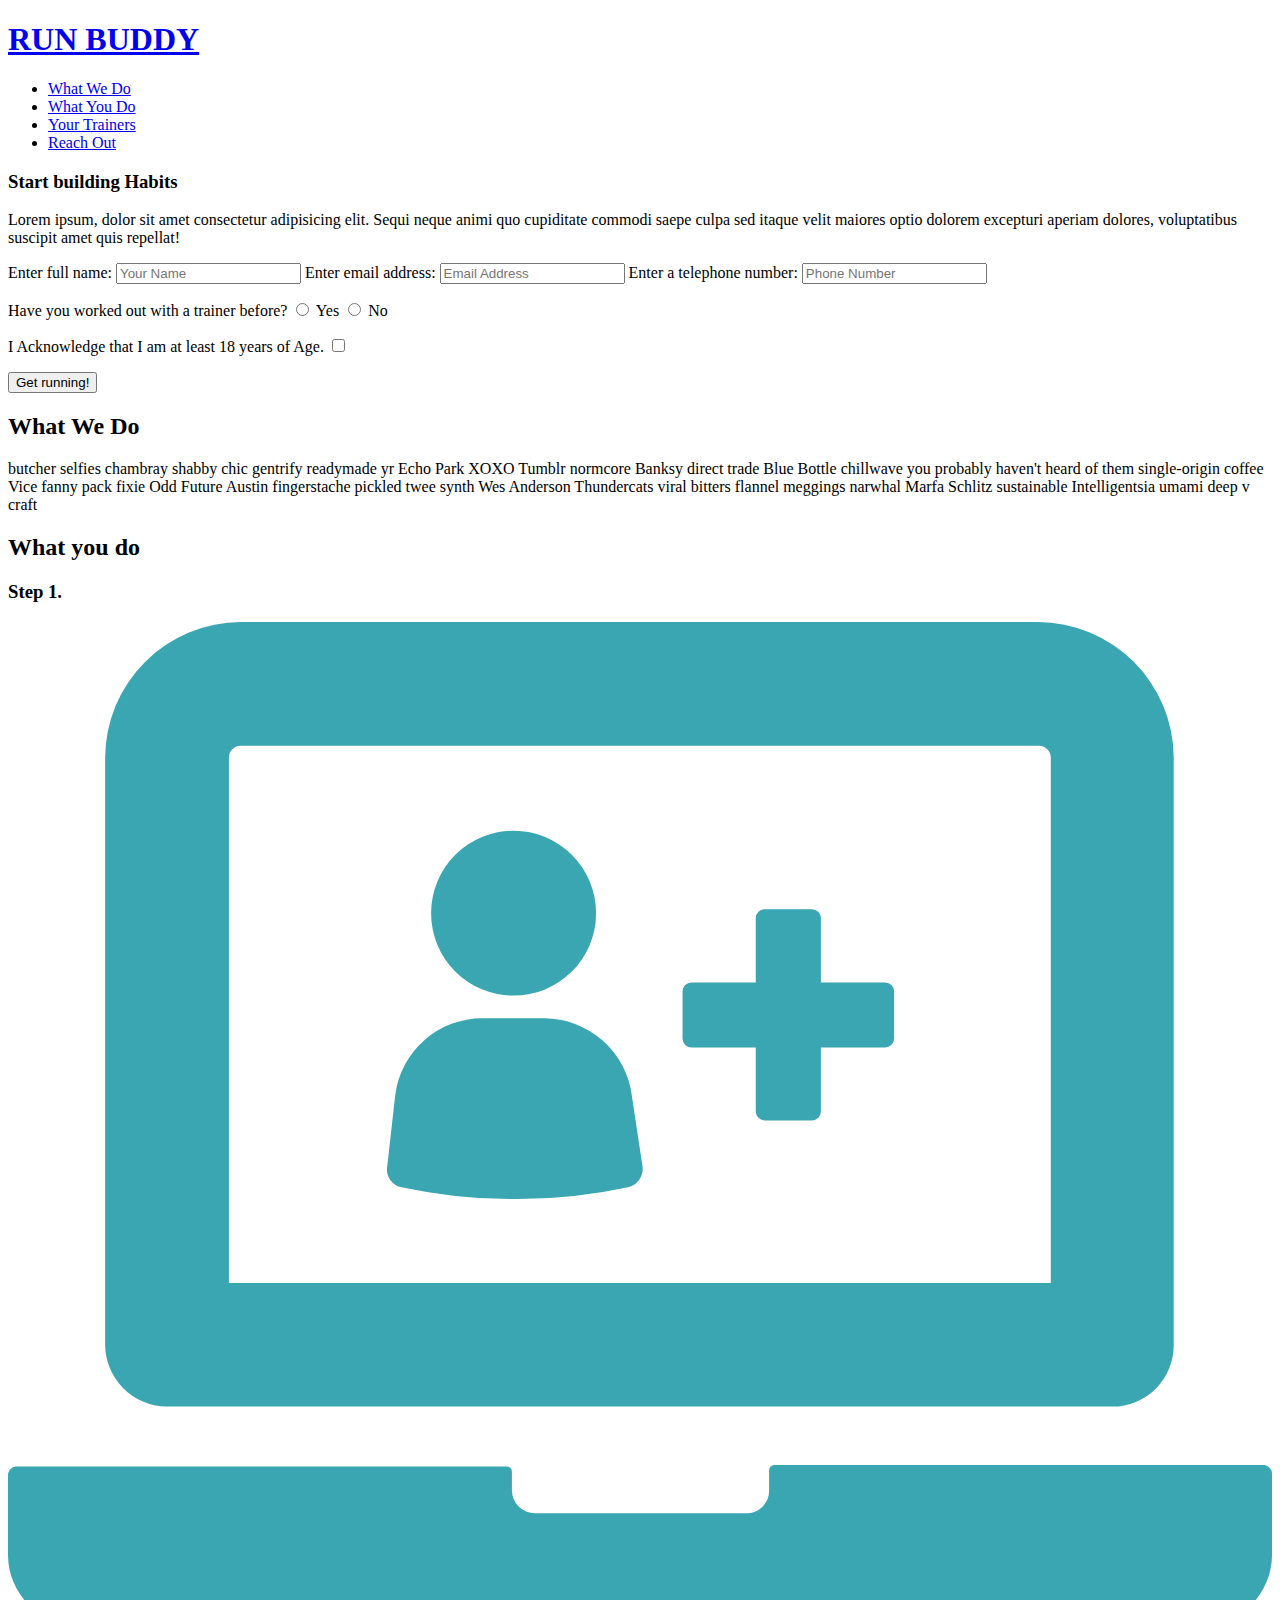
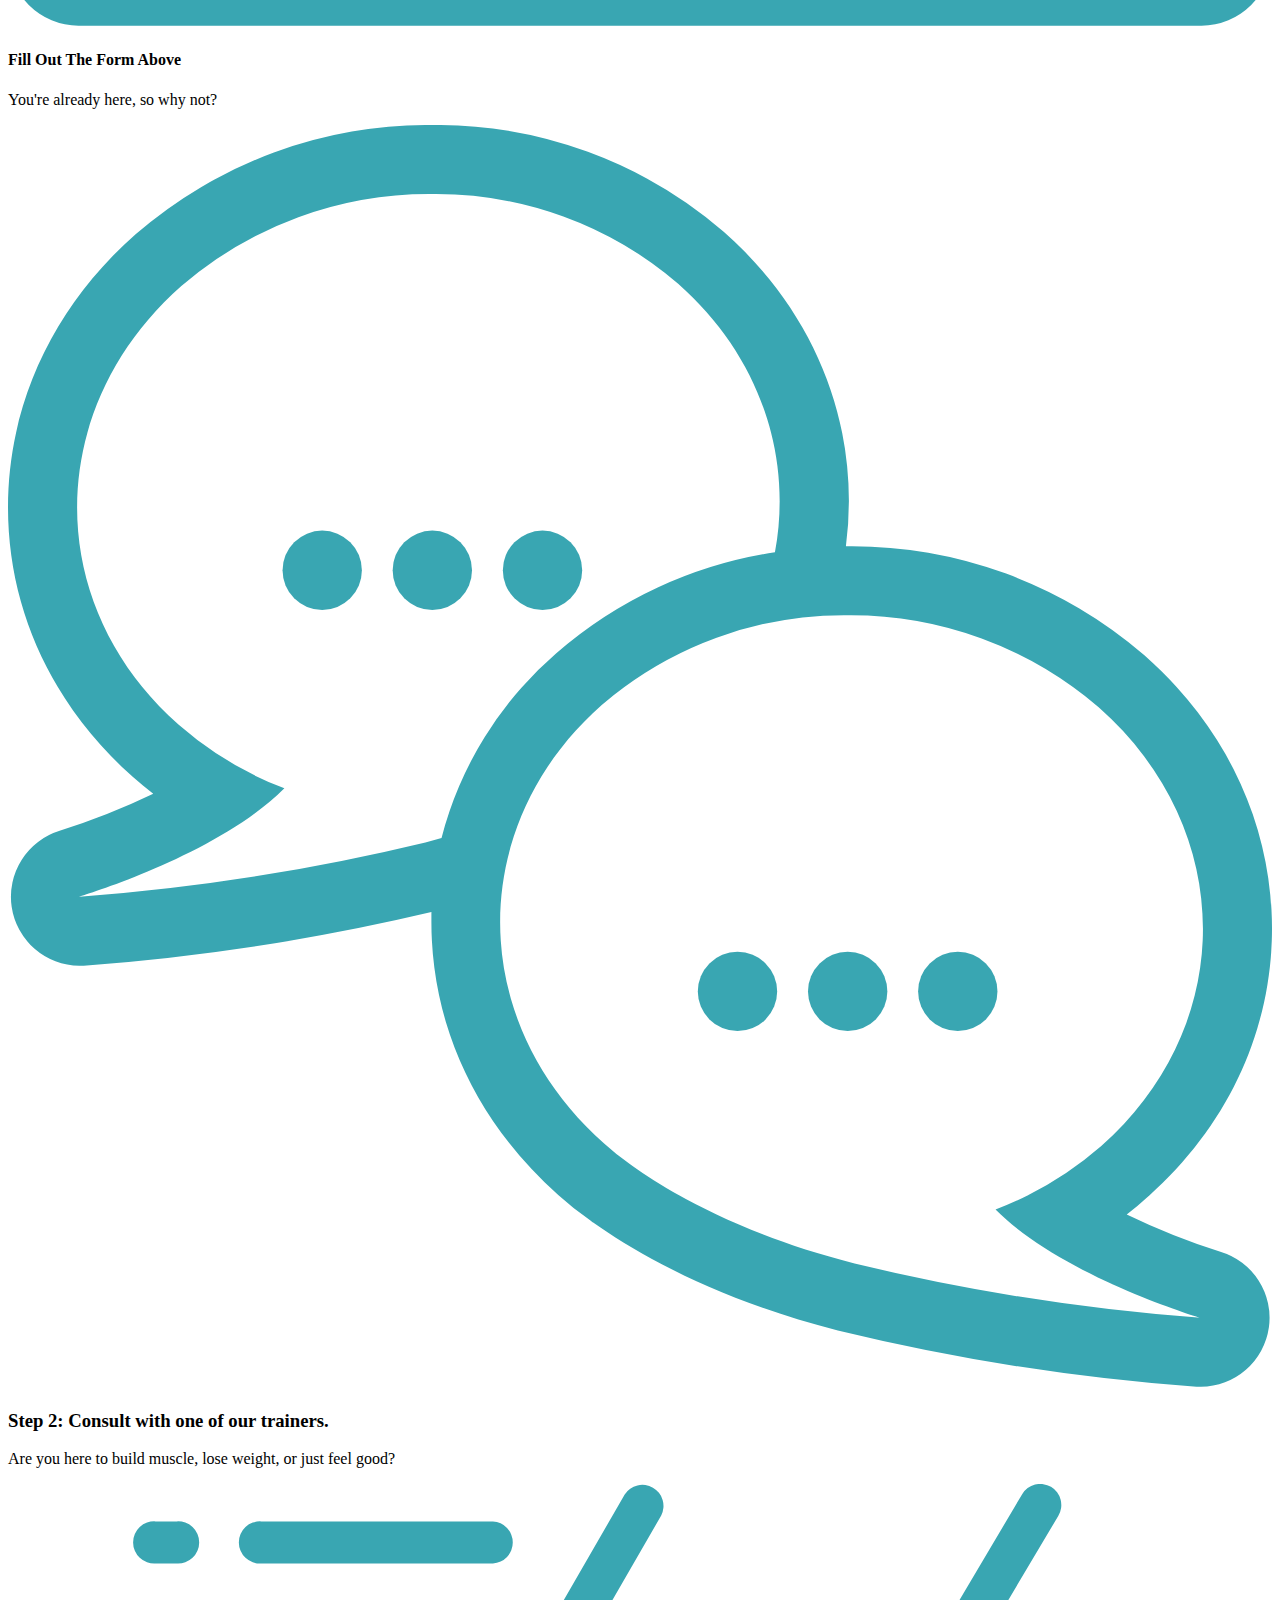
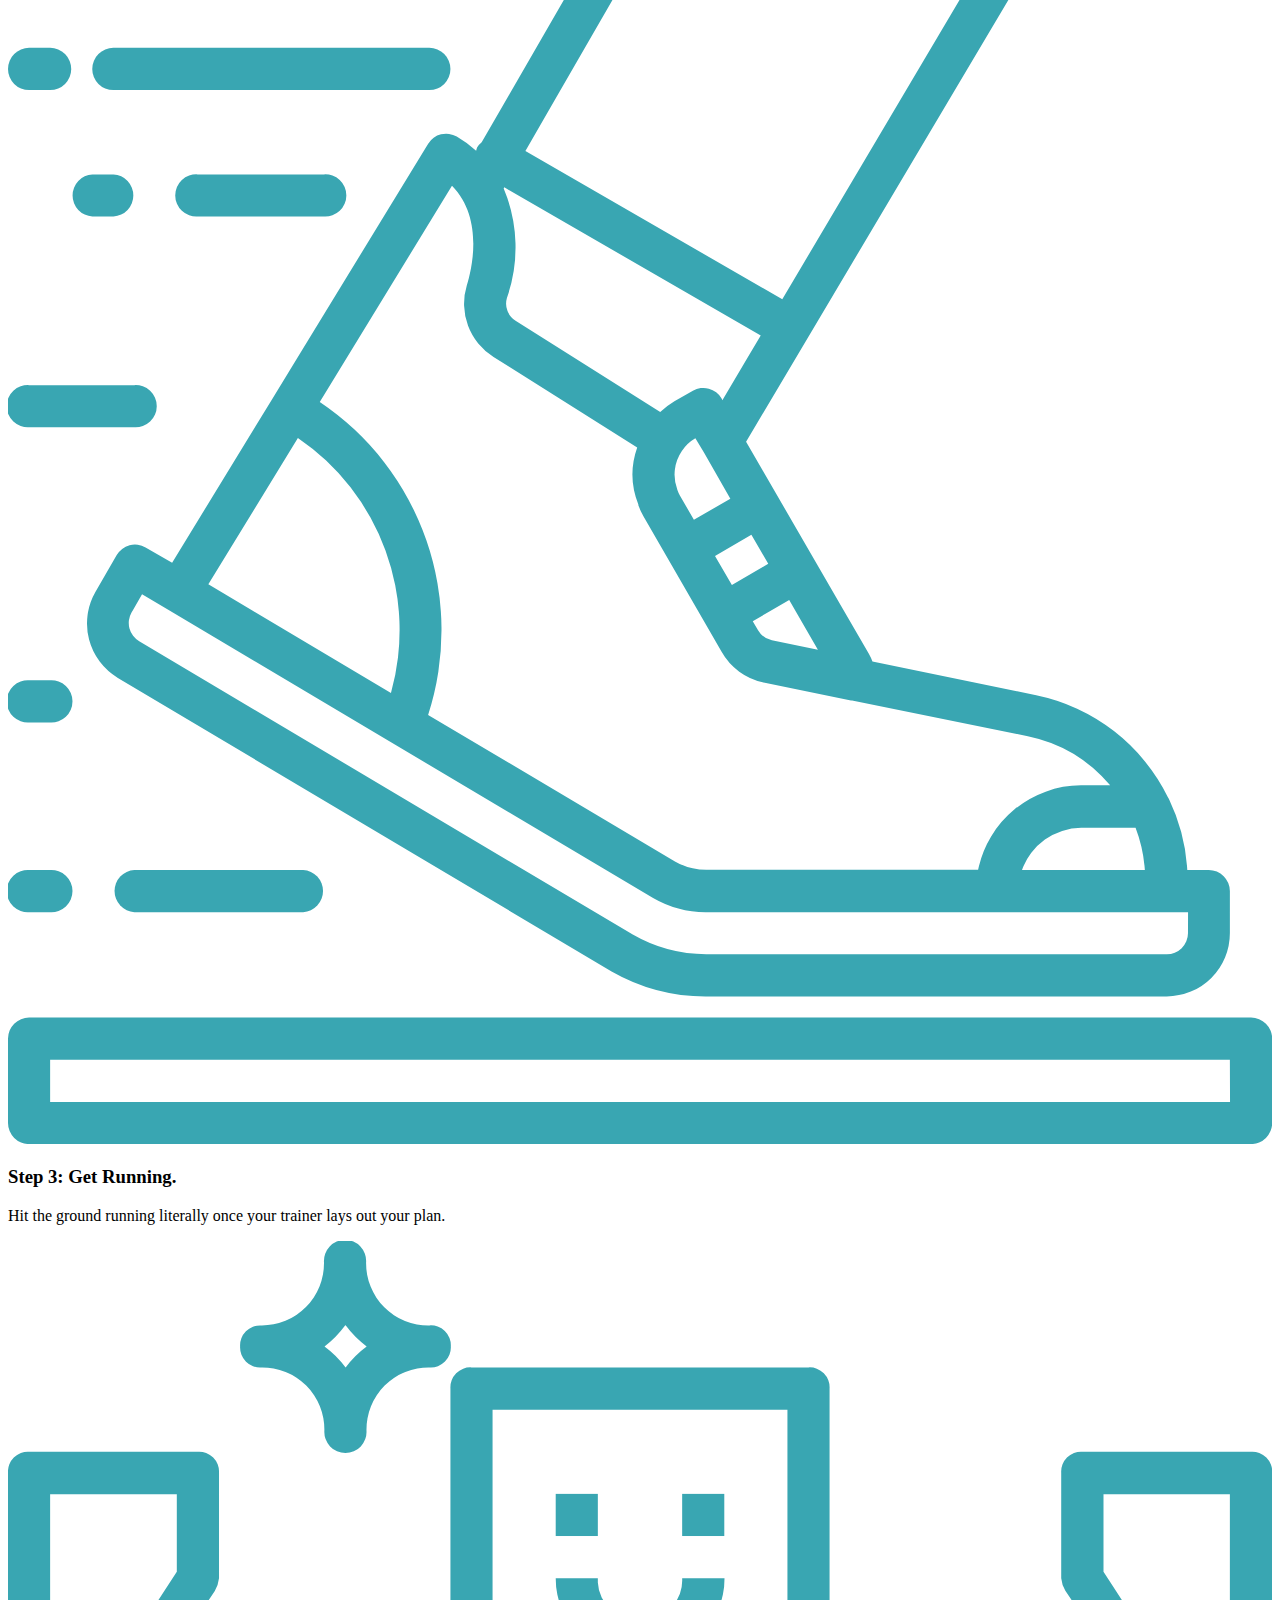
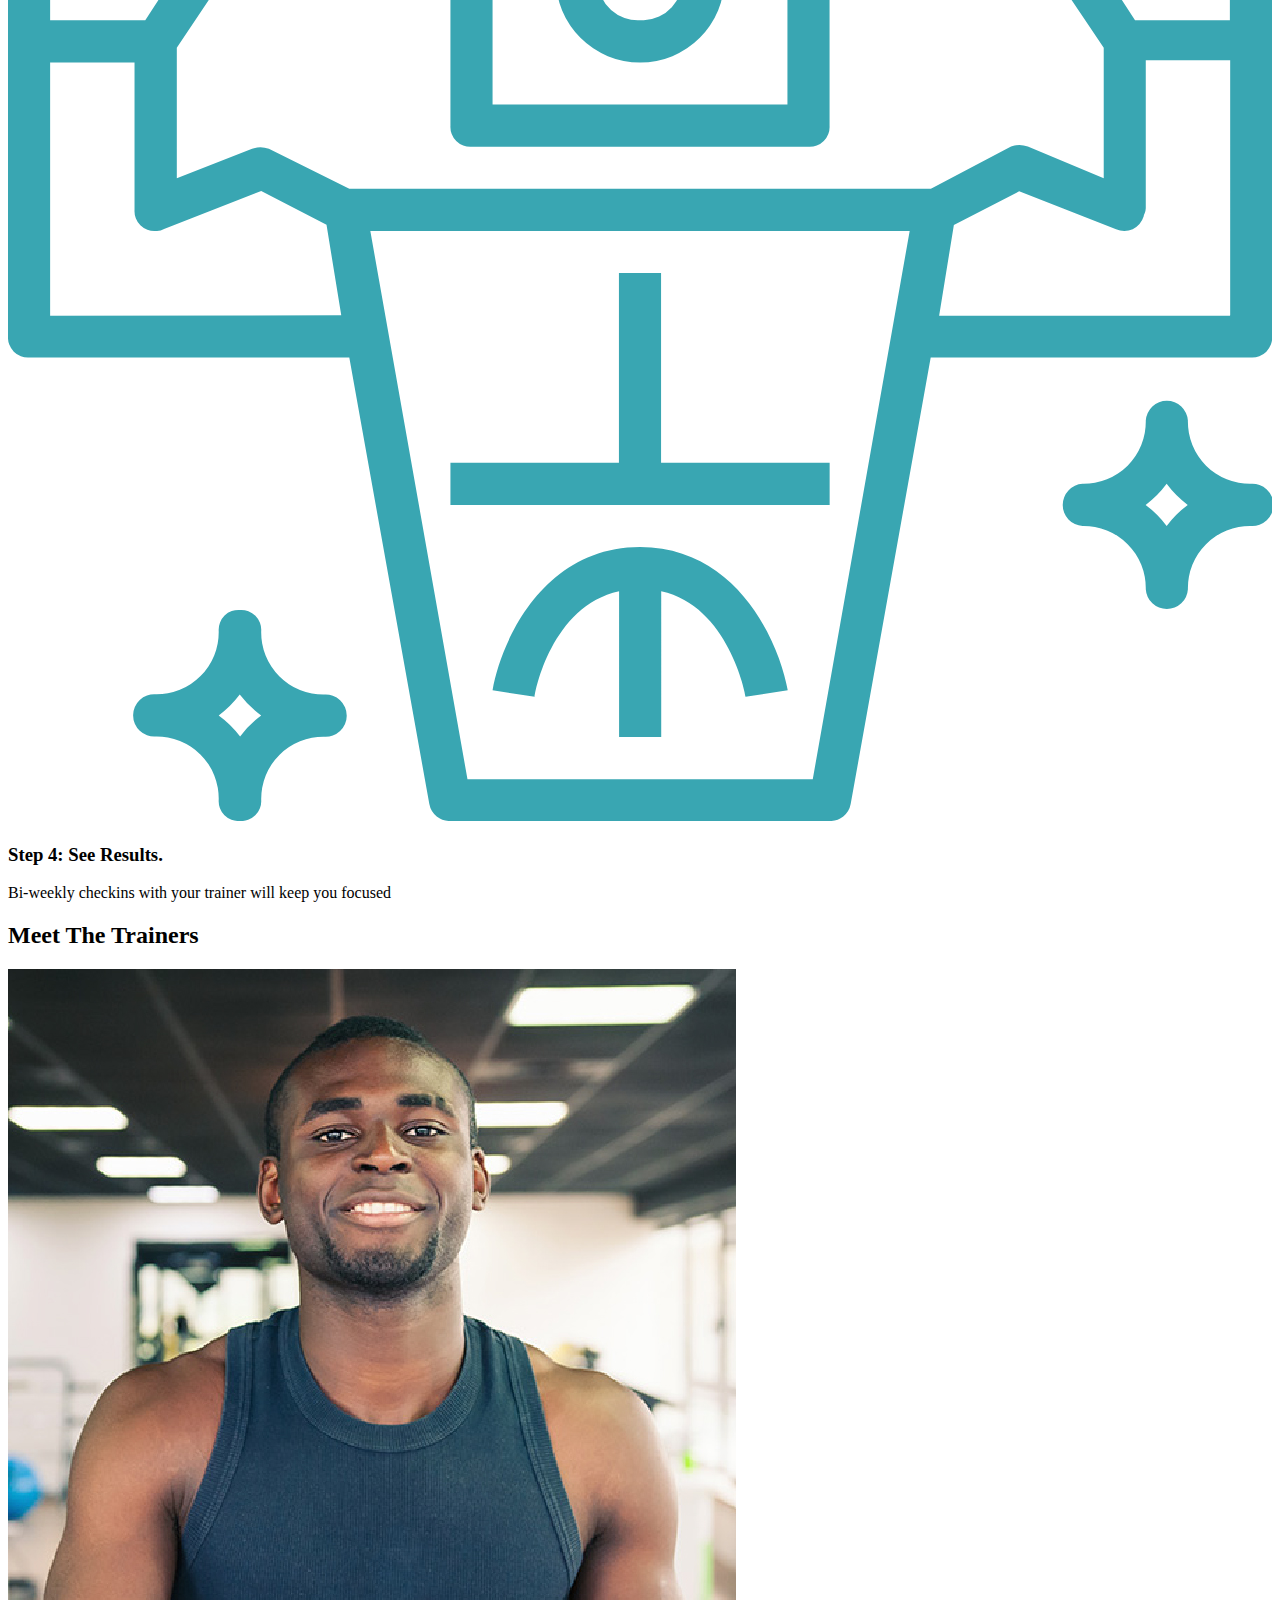
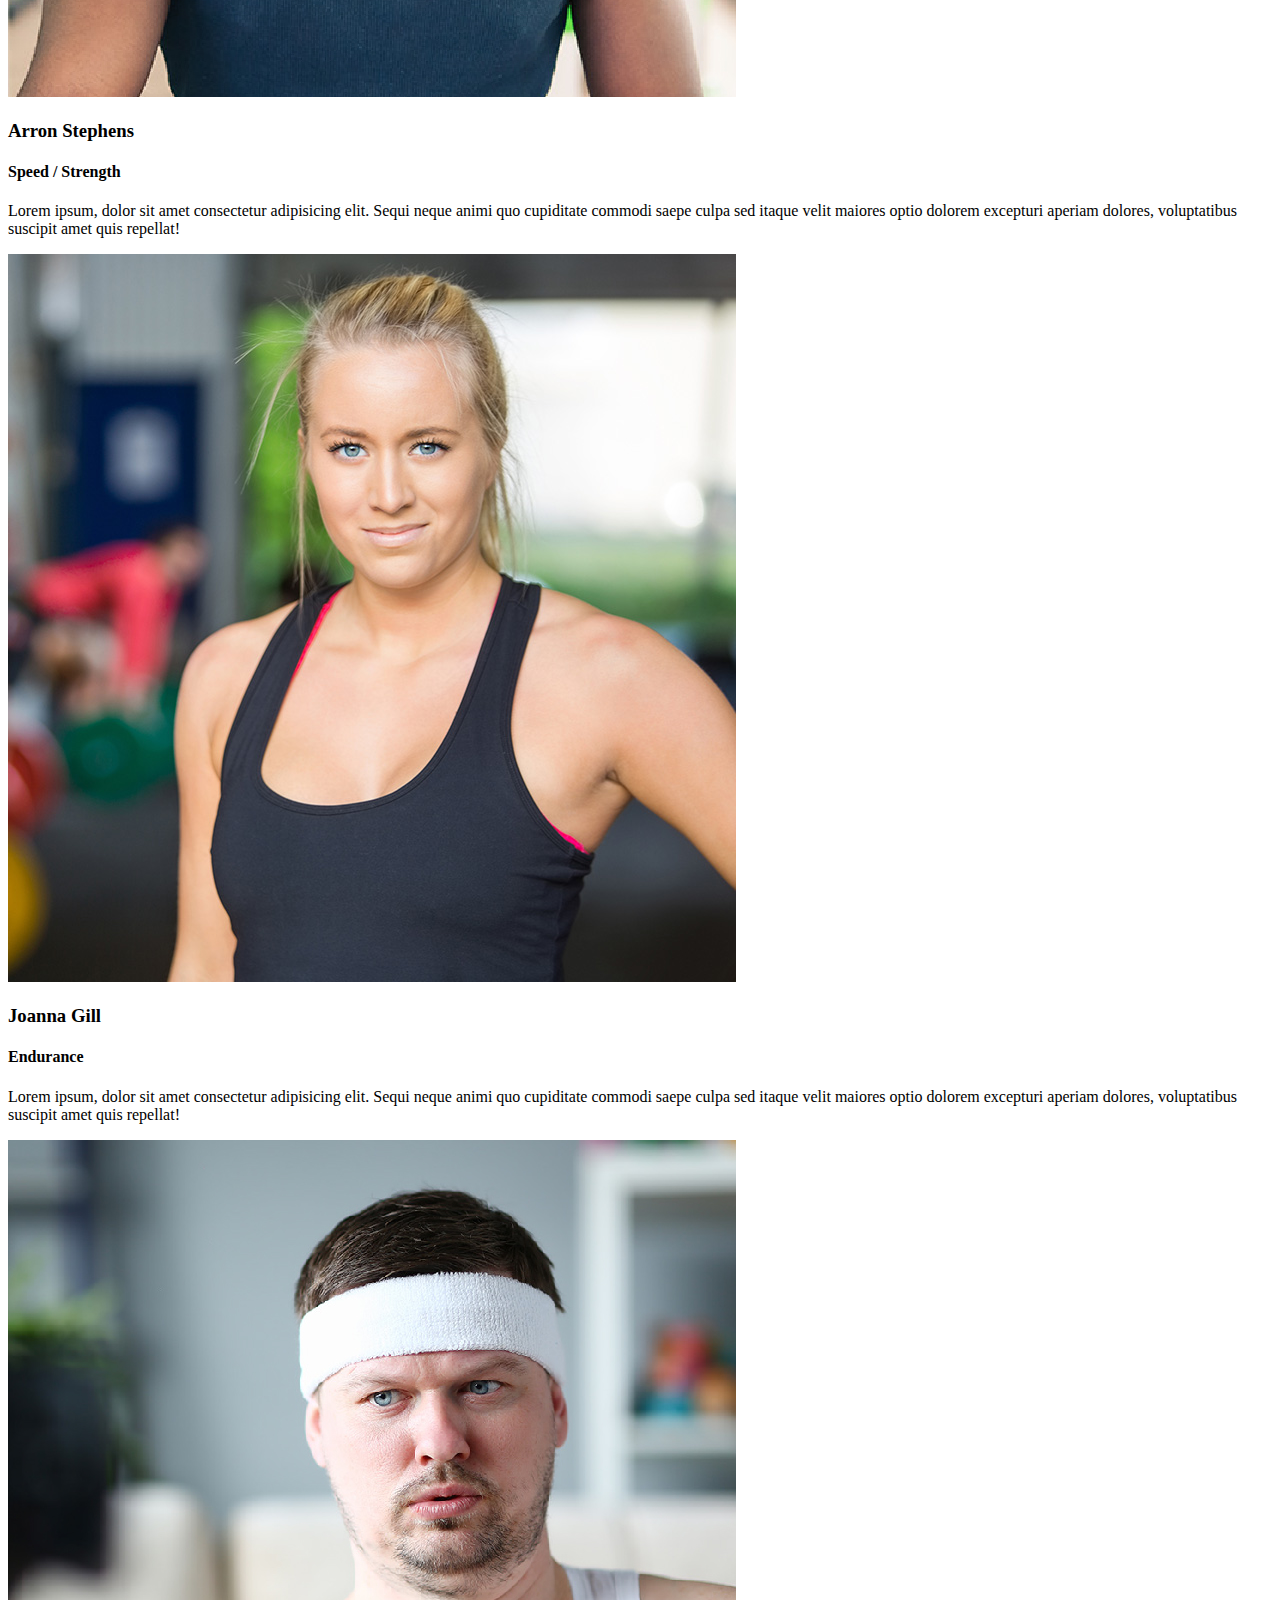
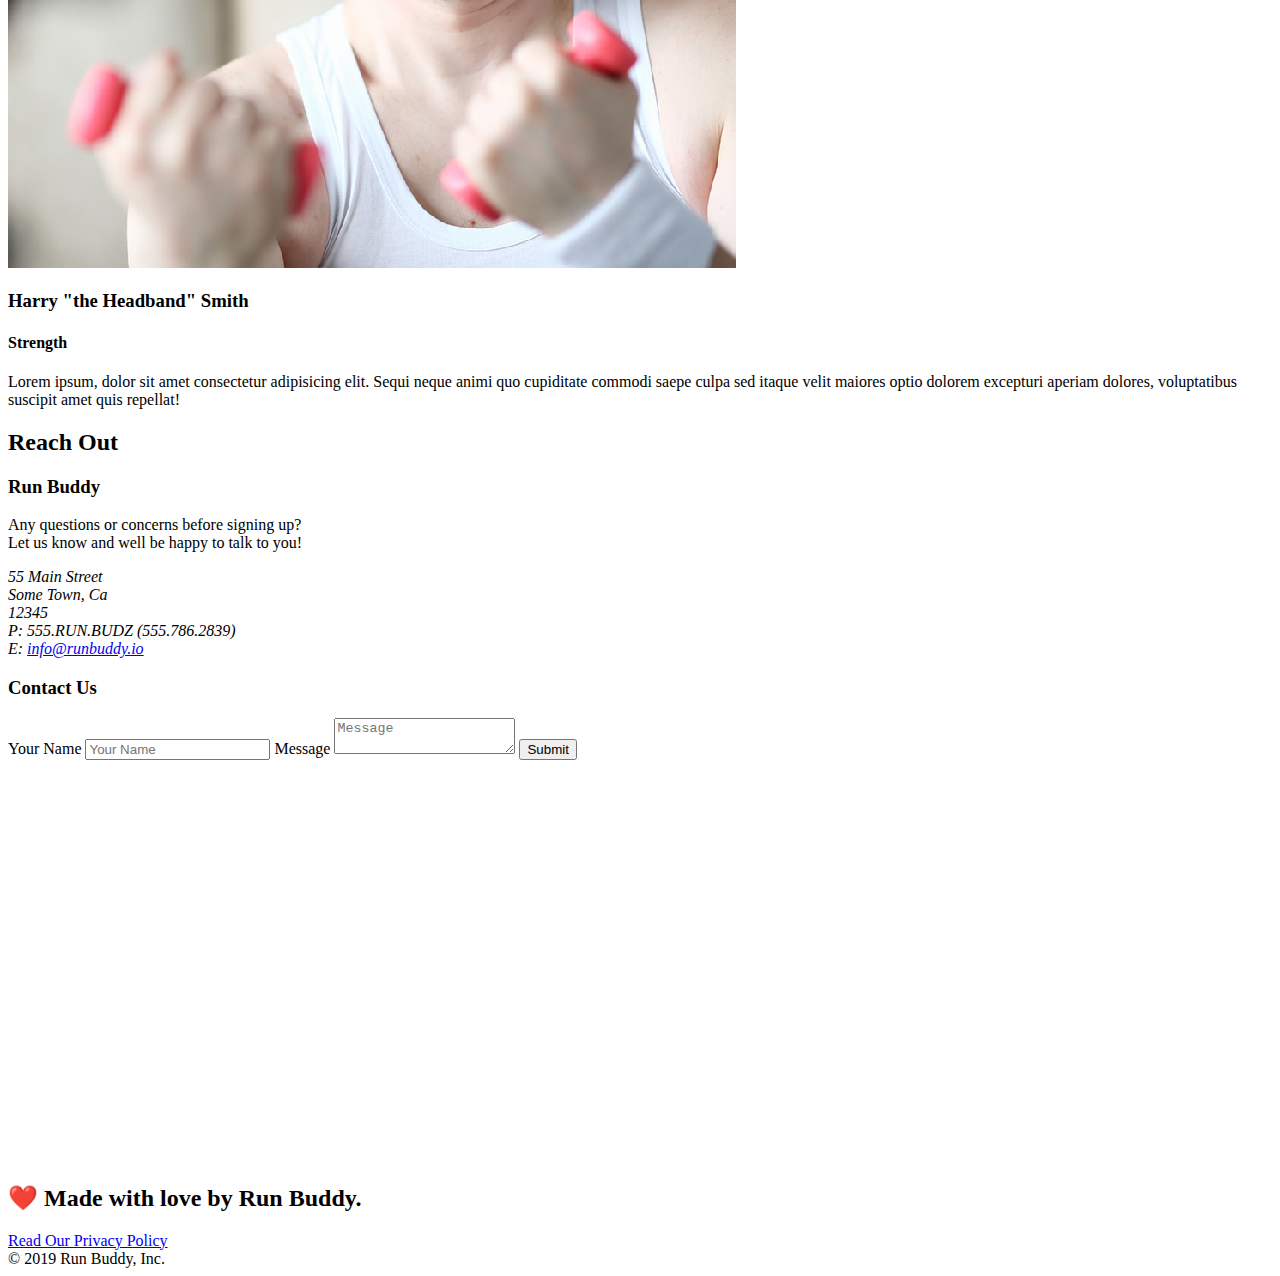
==== commit 1f5e587e: "Merge pull request #6 from Tianajohn98/develop" ====
--- a/index.html
+++ b/index.html
@@ -47,20 +47,17 @@
             <input type="tel" placeholder="Phone Number" name="phone" id="phone" class="form-input"/>
             <p>
                Have you worked out with a trainer before?
-               <span class="radio-wrapper">
-                  <input type="radio" name="trainer-confirm" id="trainer-yes" />
-                  <label for="trainer-yes">Yes</label>
-                </span>
-                <span class="radio-wrapper">
-                  <input type="radio" name="trainer-confirm" id="trainer-no" />
-                  <label for="trainer-no">No</label>
-                </span>
-              </p>
-              <p>
-                <span class="checkbox-wrapper">
-                  <input type="checkbox" name="age-confirm" id="checkbox" />
-                  <label for="checkbox">I acknowledge that I am at least 18 years of age.</label>
-                </span>
+             <input type="radio" name="trainer-confirm" id="trainer-yes" />
+             <label for="trainer-yes">Yes</label>
+             <input type="radio" name="trainer-confirm" id="trainer-no" />
+             <label for="trainer-no">No</label>
+             </p>
+             
+             <p>
+             <label for="checkbox">
+               I Acknowledge that I am at least 18 years of Age.
+             </label>
+             <input type="checkbox" name="age-confirm" id="checkbox" />
             </p>
             <button type="submit">
              Get running!
@@ -113,19 +110,19 @@
  
 
 
- <div class="step">
+ <div>
    <img src="./assets/images/step-2.svg" alt="" />
    <h3>Step 2: <span>Consult with one of our trainers.</span></h3>
    <p> Are you here to build muscle, lose weight, or just feel good?</p>
 </div>
 
- <div class="step">
+ <div>
    <img src="./assets/images/step-3.svg" alt="" />
 <h3>Step 3: <span>Get Running.</span></h3>
 <p>Hit the ground running literally once your trainer lays out your plan.</p>
 </div>
 
-<div class="step">
+<div>
 <img src="./assets/images/step-4.svg" alt="" />
 <h3>Step 4: <span>See Results.</span></h3>
 <p>Bi-weekly checkins with your trainer will keep you focused</p>
--- a/assets/css/style.css
+++ b/assets/css/style.css
@@ -1,9 +1,3 @@
-:root {
-  --primary-color: var(--primary-color);
-  --secondary-color: var(--secondary-color);
-  --tertiary-color: var(--tertiary-color);
-}
-
 * {
     
   margin: 0;
@@ -16,37 +10,29 @@
 
 body {
     /* more on this crazy alphanumerical value in a minute! */
-     var(--tertiary-color)
+    color: #39a6b2;
     font-family: Helvetica, Arial, sans-serif;
   }
   
 /* apply styles to <header> */
 header {
     padding: 20px 35px;
-    background- var(--tertiary-color)
+    background-color: #39a6b2;
     display: flex;
     justify-content: space-between;
     flex-wrap: wrap;
-    position: -webkit-sticky;
-    position: sticky;
-    top: 0;
-    background-image: url("../images/hero-bg.jpg");
-    background-size: cover;
-    background-attachment: fixed;
-    background-position: 80%;
   }
 
   header h1 {
     font-weight: bold;
     font-size: 36px;
-    color: var(--primary-color);
+    color: #fce138;
     margin: 0;
-    text-shadow: 0 0 10px rgba(0, 0, 0, 0.5);
     
   }
   
   header a {
-    color: var(--primary-color);
+    color: #fce138;
     text-decoration: none;
   }
   
@@ -67,18 +53,11 @@
     padding:10px 15px;
     font-weight: lighter;
     font-size: 1.55vw;
-    text-shadow: 0 0 10px rgba(0, 0, 0, 0.5)
-  }
-  header nav ul li a:hover {
-    background: var(--primary-color);
-    color: var(--secondary-color);
-    border-radius: 15px;
-    text-shadow: none;
-  }
-  
+  }
+
   footer {
    display: flex;
-   background: var(--primary-color);
+   background: #fce138;
    width: 100%;
    padding: 40px 35px;
    justify-content: space-between;
@@ -89,7 +68,7 @@
   footer h2 {
 
     
-    color: var(--secondary-color);
+    color: #024e76;
     font-size: 30px;
     margin: 0;
 
@@ -105,7 +84,7 @@
 
   footer a {
 
-    color: var(--secondary-color);
+    color: #024e76;
 
   }
 
@@ -118,21 +97,19 @@
   .hero {
 background-image: url("../images/flipped-hero-image.jpg");
 background-size: cover;
-background-position: 80%;
+background-position: center;
 display: flex;
 justify-content: center;
 flex-wrap: wrap;
-align-items: flex-start;
-background-attachment: fixed;
-
+  align-items: flex-start;
 }
 
 .hero-form {
 
-  border: 3px solid var(--secondary-color);
-  background-color: var(--primary-color);
+  border: 3px solid #024e76;
+  background-color: #fce138;
   padding: 20px;
-  color: var(--secondary-color);
+  color: #024e76;
   width: 40%;
   margin: 3.5%;
 
@@ -148,19 +125,13 @@
 }
 
 .form-input {
-  border: 1px solid var(--secondary-color);
+  border: 1px solid #024e76;
   display: block;
   padding: 7px 15px;
   font-size: 16px;
-  color: var(--secondary-color);
+  color: #024e76;
   width: 100%;
   margin-bottom: 15px;
-  border-radius: 10px;
-  background-color: rgba(255,255,255, 0.75);
-}
-.form-input:focus {
-  background-color: rgba(255,255,255, 1);
-  outline: none;
 }
 
 .hero-form label {
@@ -169,19 +140,15 @@
 
 .hero-form button {
  
-  color: var(--primary-color);
-  background-color: var(--secondary-color);
+  color: #fce138;
+  background-color: #024e76;
   border: none;
   padding: 10px 20px;
   font-size: 16px;
-  border-radius: 10px;
-
-
-}
-
-.hero-form button:hover {
-  background-color: var(--)
-}
+
+}
+
+
 .hero-cta {
 
 width: 35%;
@@ -197,8 +164,7 @@
 
 font-style: italic;
 font-size: 55px;
-color: var(--primary-color);
-text-shadow: 0 0 10px rgba(0, 0, 0, 0.5);
+color: #fce138;
 
 }
   /* Hero Style End */
@@ -211,7 +177,7 @@
 
 .intro p {
 line-height: 1.7;
-color: var(--tertiary-color)
+color: #39a6b2;
 width: 80%;
 font-size: 20px;
 margin: 0 auto;
@@ -223,7 +189,7 @@
 
 .steps { 
 
-  background: var(--primary-color);
+  background: #fce138;
 
 }
 
@@ -231,7 +197,7 @@
 .section-title {
 
 font-size: 48px;
-color: var(--secondary-color);
+color: #024e76;
 border-bottom: 3px solid;
 padding-bottom: 20px;
 text-align: center;
@@ -241,13 +207,13 @@
 
 .primary-border { 
 
-  border-color: var(--primary-color);
+  border-color: #fce138;
 
 }
 
 .secondary-border {
 
-  border-color: var(--tertiary-color)
+  border-color: #39a6b2;
 }
 
 .steps div { 
@@ -264,7 +230,7 @@
 
 .step h3 {
 
-color: var(--secondary-color);
+color: #024e76;
 font-size: 46px;
 flex: 1 30%;
 
@@ -273,7 +239,7 @@
 
 .step-text p {
 
-  color: (var(--tertiary-color))
+  color: #39a6b2;
   font-size: 18px;
 }
 
@@ -281,7 +247,7 @@
 
   font-size: 26px;
   line-height: 1.5;
-  color: var(--secondary-color);
+  color: #024e76;
 
 }
 .step {
@@ -289,16 +255,12 @@
 margin: 50px auto;
 padding-bottom: 50px;
 width: 80%;
+border-bottom: 1px solid #39a6b2;
 display: flex;
 flex-wrap: wrap;
 align-items: center;
 justify-content: space-between;
 
-
-}
-
-.step:nth-child(even) {
-  border-bottom: 1px solid (var(--tertiary-color))
 
 }
 
@@ -335,8 +297,8 @@
 
   
   margin: 0 auto 20px auto;
-  background: var(--secondary-color);
-  color: var(--primary-color);
+  background: #024e76;
+  color: #fce138;
   flex: 1;
   
 
@@ -368,7 +330,7 @@
 
 .trainer-bio p {
   font-size: 17px;
-  color: var(--primary-color);
+  color: #fce138;
 }
 
 .text-left {
@@ -383,12 +345,12 @@
 
 .contact {
   color: teal ;
-  background: var(--secondary-color) ;
+  background: #024e76 ;
 }
 
 .section-title { 
 
-  color: var(--primary-color);
+  color: #fce138;
 }
 
 .contact-info iframe {
@@ -419,7 +381,7 @@
 
 
 .contact-info h3 {
-  color: var(--primary-color);
+  color: #fce138;
   font-size: 32px;
 }
 
@@ -431,7 +393,7 @@
 }
 .contact-form input, .contact-form textarea {
 
-  border: 1px solid var(--secondary-color);
+  border: 1px solid #024e76;
 
   display: block;
   
@@ -439,7 +401,7 @@
   
   font-size: 16px;
   
-  color: var(--secondary-color);
+  color: #024e76;
   
   width: 100%;
   
@@ -447,27 +409,17 @@
   
   margin-top: 5px;
 
-  border-radius: 10px;
-
-  background-color: rgba(255,255,255, 1);
-}
-
-.contact-form-input:focus, .contact-form textarea:focus {
-
-  background-color: rgba(255,255,255, 1);
-  
-  outline: none;
-
-}
+}
+
 .contact-form button  {
 
   width: 100%; 
 
   border: none;
   
-  background: var(--primary-color) ;
-  
-  color: var(--secondary-color);
+  background: #fce138 ;
+  
+  color: #024e76;
   
   text-align: center;
   
@@ -475,70 +427,16 @@
   
   font-size: 16px;
 
-  border-radius: 10px;
-
-
-}
-.contact-form button:hover {
-  color: var(--primary-color);
-  background: var(--tertiary-color);
+
 }
 
 .contact-info a {
-  color: var(--primary-color);
+  color: #fce138;
 }
 .flex-row {
 display: flex;
 
 }
-.checkbox-wrapper label::before, .radio-wrapper label::before {
-  content: "";
-  height: 20px;
-  width: 20px;
-  background: rgba(255, 255, 255, 0.75);  
-  border: 1px solid var(--secondary-color);  
-  position: absolute;
-  top: -4px;
-  left: -30px;
-}
-
-.radio-wrapper label::before {
-  border-radius: 50%;
-}
-.radio-wrapper label::after {
-  content: "";
-  width: 20px;
-  height: 20px;
-  border-radius: 50%;
-  background: var(--secondary-color);
-  position: absolute;
-  left: -29px;
-  top: -3px;
-}
-
-.checkbox-wrapper label::after {
-  content: "";
-  height: 6px;
-  width: 14px;
-  border-left: 2px solid var(--secondary-color);
-  border-bottom: 2px solid var(--secondary-color);
-  position: absolute;
-  left: -26px;
-  top: 1px;
-  transform: rotate(-58deg);
-  background-image: radial-gradient(circle, var(--tertiary-color), var(--secondary-color));
-
-}
-.checkbox-wrapper input + label::after, 
-.radio-wrapper input + label::after {
-  content: none;
-}
-
-.checkbox-wrapper input:checked + label::after, 
-.radio-wrapper input:checked + label::after {
-  content: "";
-}
-
 /* REACH OUT STYLES END */
 
 /* MEDIA QUERY FOR SMALLER DESKTOP SCREENS AND SMALLER */
@@ -548,14 +446,11 @@
   header {
     padding-bottom: 0;
     justify-content: center;
-    position: relative;
   }
 
   header h1 {
     width: 100%;
     text-align: center;
-    
-  }
   }
 
   header nav ul {
@@ -566,9 +461,7 @@
 
   header nav ul li a {
     font-size: 20px;
-    
-  }
-  
+  }
 
   footer h2, footer div {
     text-align: center;
@@ -577,20 +470,11 @@
 
 .hero-cta, .hero-form {
   width: 100%;
-  box-shadow: 0 0 10px rgba(0, 0, 0, 0.5);
-  background-color: rgba(252,225,56);
-  border-radius: 15px;
 }
 
 .hero-cta {
   text-align: center;
-
-}
-
-.hero-cta h2 {
-  
-}
-
+}
 .section-title {
   width: 80%;
 }
@@ -603,7 +487,7 @@
   flex: 1 100%;
 }
 
-
+}
 
 
 /* MEDIA QUERY FOR TABLETS AND SMALLER */
